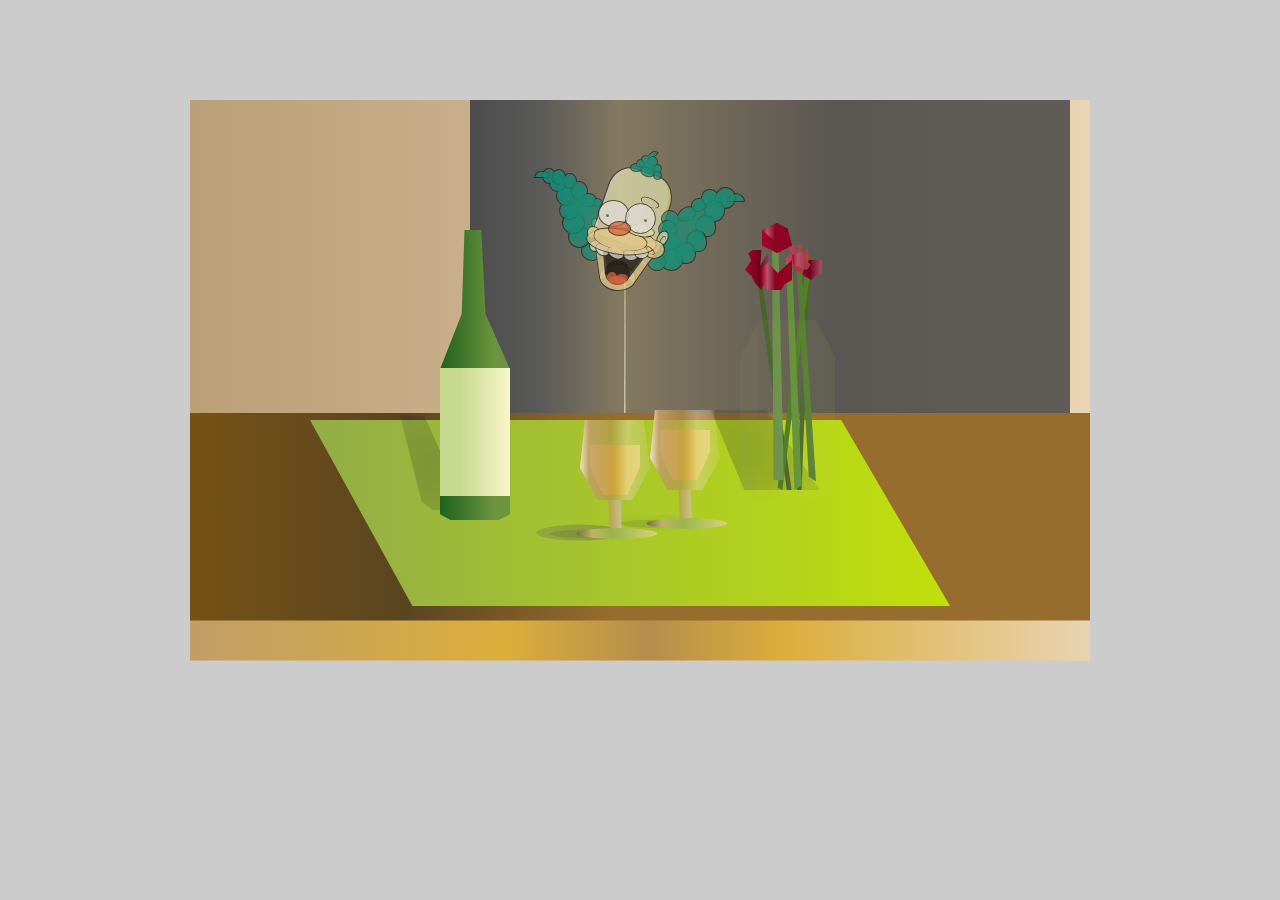
==== coding from life/index.html @ bfa3027b "Edit" ====
<!DOCTYPE html>
<html>

<head>
	<title>CSS Still Life</title>
	<meta charset="utf-8" />
	<link rel="stylesheet" href="assets/css/main.css" type="text/css" />
  <link rel="stylesheet" href="assets/css/animate.css" type="text/css" />
</head>

<body>
    <div class="canvas">
        <div id="screen"></div>

        <div id="desk"></div>
        <div id="deskE"></div>

        <div id="cloth"></div>
        <div id="string"></div>
<div class="flipbox">
<div id="krusty" >
      <div class="head">
          <div class="body ear left-ear"></div>
          <div class="body head-top"></div>
          <div class="hair hair1"></div>
          <div class="hair hair2"></div>
          <div class="hair hair3"></div>
          <div class="hair hair4"></div>
          <div class="hair hair5"></div>
          <div class="hair hair6"></div>
          <div class="hair hair7"></div>
          <div class="hair hair8"></div>
          <div class="hair hair9"></div>
          <div class="hair hair10"></div>
          <div class="hair hair11"></div>
          <div class="hair hair12"></div>
          <div class="hair hair13"></div>
          <div class="hair hair41"></div>
          <div class="hair hair42"></div>
          <div class="hair hair43"></div>
          <div class="hair hair44"></div>

          <div class="hair hair14"></div>
          <div class="hair hair15"></div>
          <div class="hair hair16"></div>
          <div class="hair hair17"></div>
          <div class="hair hair18"></div>
          <div class="hair hair19"></div>
          <div class="hair hair20"></div>
          <div class="hair hair21"></div>
          <div class="hair hair22"></div>
          <div class="hair hair23"></div>
          <div class="hair hair24"></div>
          <div class="hair hair25"></div>
          <div class="hair hair36"></div>
          <div class="hair hair37"></div>
          <div class="hair hair38"></div>
          <div class="hair hair39"></div>
          <div class="hair hair40"></div>

          <div class="body ear right-ear">
        <div class="inner"></div>
          </div>

          <div class="hair hair26"></div>
          <div class="hair hair27"></div>
          <div class="hair hair28"></div>
          <div class="hair hair29"></div>
          <div class="hair hair30"></div>
          <div class="hair hair31"></div>
          <div class="hair hair32"></div>
          <div class="hair hair33"></div>
          <div class="hair hair34"></div>
          <div class="hair hair35"></div>
          <div class="mouth mouth-bottom"></div>
          <div class="no-border mouth mouth-left"></div>
          <div class="no-border mouth mouth-right"></div>
          <div class="no-border mouth mouth-right2"></div>
          <div class="no-border mouth-inner mouth-inner-bottom"></div>
          <div class="no-border mouth-inner mouth-inner-top"></div>
          <div class="no-border tongue tongue1"></div>
          <div class="no-border tongue tongue2"></div>
          <div class="no-border tongue tongue3"></div>
          <div class="cheek cheek-left"></div>
          <div class="cheek cheek-right"></div>
          <div class="tooth tooth1"></div>
          <div class="tooth tooth2"></div>
          <div class="tooth tooth3"></div>
          <div class="tooth tooth4"></div>
          <div class="tooth tooth5"></div>
          <div class="mouth mouth-top2"></div>
          <div class="no-border cheek cheek-right-inner"></div>
          <div class="cheek cheek-line"></div>
          <div class="no-border cheek cheek-left-inner"></div>
          <div class="left-eye eye">
        <div class="no-border pupil"></div>
          </div>

          <div class="mouth mouth-top1"></div>
          <div class="body eye-bag"></div>

          <div class="right-eye eye">
        <div class="no-border pupil"></div>
          </div>

          <div class="eyebrow"></div>


          <div class="nose"></div>
      </div>
    </div> 
  </div>    
    


        <div id="shadowB"></div>
    	<div id="bottle"></div>
    	<div id="tag"></div>
         <div id="water1"></div>
        <div id="water2"></div>
        <div id="cup1"></div>
    	<div id="cup2"></div>
        <div id="cupS3"></div>
        <div id="cupS4"></div>
        <div id="cupS1"></div>
        <div id="cupS2"></div>
        <div id="cup3"></div>
        <div id="cup4"></div>
        <div id="cupb1"></div>
        <div id="cupb2"></div>
        <div id="vases"></div>
        
        <div id="stem1"></div>
        <div id="stem2"></div>
        <div id="stem3"></div>
        <div id="stem4"></div>
        <div id="stem5"></div>
         <div id="stem6"></div>
         <div id="vase1"></div>
         <div id="F1"></div>
         <div id="F2"></div>
          <div id="F3"></div>
          <div id="F4"></div>
          <div id="F5"></div>
          <div id="F6"></div>
          <div id="F7"></div>
          <div id="F8"></div>


       
    	
    </div>
</body>

</html>
---- coding from life/assets/css/main.css ----
body {
	background: #cccccc;
}

.canvas {
	width:900px;
	height: 556px;
	margin: 100px auto;
	background: rgba(186,159,119,1);
background: -moz-linear-gradient(left, rgba(186,159,119,1) 0%, rgba(233,212,179,1) 100%);
background: -webkit-gradient(left top, right top, color-stop(0%, rgba(186,159,119,1)), color-stop(100%, rgba(233,212,179,1)));
background: -webkit-linear-gradient(left, rgba(186,159,119,1) 0%, rgba(233,212,179,1) 100%);
background: -o-linear-gradient(left, rgba(186,159,119,1) 0%, rgba(233,212,179,1) 100%);
background: -ms-linear-gradient(left, rgba(186,159,119,1) 0%, rgba(233,212,179,1) 100%);
background: linear-gradient(to right, rgba(186,159,119,1) 0%, rgba(233,212,179,1) 100%);
filter: progid:DXImageTransform.Microsoft.gradient( startColorstr='#ba9f77', endColorstr='#e9d4b3', GradientType=1 );
	position: relative;
}

#desk {
    width: 900px;
    height: 260px;
    background: rgba(117,82,21,1);
background: -moz-linear-gradient(left, rgba(117,82,21,1) 0%, rgba(90,69,32,1) 24%, rgba(150,109,44,1) 47%, rgba(150,109,44,1) 49%, rgba(150,109,44,1) 55%, rgba(150,109,44,1) 100%);
background: -webkit-gradient(left top, right top, color-stop(0%, rgba(117,82,21,1)), color-stop(24%, rgba(90,69,32,1)), color-stop(47%, rgba(150,109,44,1)), color-stop(49%, rgba(150,109,44,1)), color-stop(55%, rgba(150,109,44,1)), color-stop(100%, rgba(150,109,44,1)));
background: -webkit-linear-gradient(left, rgba(117,82,21,1) 0%, rgba(90,69,32,1) 24%, rgba(150,109,44,1) 47%, rgba(150,109,44,1) 49%, rgba(150,109,44,1) 55%, rgba(150,109,44,1) 100%);
background: -o-linear-gradient(left, rgba(117,82,21,1) 0%, rgba(90,69,32,1) 24%, rgba(150,109,44,1) 47%, rgba(150,109,44,1) 49%, rgba(150,109,44,1) 55%, rgba(150,109,44,1) 100%);
background: -ms-linear-gradient(left, rgba(117,82,21,1) 0%, rgba(90,69,32,1) 24%, rgba(150,109,44,1) 47%, rgba(150,109,44,1) 49%, rgba(150,109,44,1) 55%, rgba(150,109,44,1) 100%);
background: linear-gradient(to right, rgba(117,82,21,1) 0%, rgba(90,69,32,1) 24%, rgba(150,109,44,1) 47%, rgba(150,109,44,1) 49%, rgba(150,109,44,1) 55%, rgba(150,109,44,1) 100%);
filter: progid:DXImageTransform.Microsoft.gradient( startColorstr='#755215', endColorstr='#966d2c', GradientType=1 );
   -webkit-clip-path: inset(5% 0 15% 0);
clip-path: inset(5% 0 15% 0);
    display: flex;
    justify-content: center;
    align-items: center;
    position: absolute;
    top: 300px;
    left:0px;
}
#deskE{
width: 900px;
    height: 50px;
    background: rgba(219,174,59,1);
background: -moz-linear-gradient(left, rgba(219,174,59,1) 0%, rgba(193,158,103,1) 0%, rgba(219,174,59,1) 35%, rgba(182,141,76,1) 51%, rgba(219,174,59,1) 66%, rgba(233,212,179,1) 100%);
background: -webkit-gradient(left top, right top, color-stop(0%, rgba(219,174,59,1)), color-stop(0%, rgba(193,158,103,1)), color-stop(35%, rgba(219,174,59,1)), color-stop(51%, rgba(182,141,76,1)), color-stop(66%, rgba(219,174,59,1)), color-stop(100%, rgba(233,212,179,1)));
background: -webkit-linear-gradient(left, rgba(219,174,59,1) 0%, rgba(193,158,103,1) 0%, rgba(219,174,59,1) 35%, rgba(182,141,76,1) 51%, rgba(219,174,59,1) 66%, rgba(233,212,179,1) 100%);
background: -o-linear-gradient(left, rgba(219,174,59,1) 0%, rgba(193,158,103,1) 0%, rgba(219,174,59,1) 35%, rgba(182,141,76,1) 51%, rgba(219,174,59,1) 66%, rgba(233,212,179,1) 100%);
background: -ms-linear-gradient(left, rgba(219,174,59,1) 0%, rgba(193,158,103,1) 0%, rgba(219,174,59,1) 35%, rgba(182,141,76,1) 51%, rgba(219,174,59,1) 66%, rgba(233,212,179,1) 100%);
background: linear-gradient(to right, rgba(219,174,59,1) 0%, rgba(193,158,103,1) 0%, rgba(219,174,59,1) 35%, rgba(182,141,76,1) 51%, rgba(219,174,59,1) 66%, rgba(233,212,179,1) 100%);
filter: progid:DXImageTransform.Microsoft.gradient( startColorstr='#dbae3b', endColorstr='#e9d4b3', GradientType=1 );

   -webkit-clip-path: inset(5% 0 15% 0);
clip-path: inset(5% 0 15% 0);
    display: flex;
    justify-content: center;
    align-items: center;
    position: absolute;
    top: 518px;
    left:0px;
}
#cloth {
	width: 640px;
	height: 186px;
	background: rgba(146,173,71,1);
background: -moz-linear-gradient(left, rgba(146,173,71,1) 0%, rgba(173,203,36,1) 58%, rgba(192,224,11,1) 100%);
background: -webkit-gradient(left top, right top, color-stop(0%, rgba(146,173,71,1)), color-stop(58%, rgba(173,203,36,1)), color-stop(100%, rgba(192,224,11,1)));
background: -webkit-linear-gradient(left, rgba(146,173,71,1) 0%, rgba(173,203,36,1) 58%, rgba(192,224,11,1) 100%);
background: -o-linear-gradient(left, rgba(146,173,71,1) 0%, rgba(173,203,36,1) 58%, rgba(192,224,11,1) 100%);
background: -ms-linear-gradient(left, rgba(146,173,71,1) 0%, rgba(173,203,36,1) 58%, rgba(192,224,11,1) 100%);
background: linear-gradient(to right, rgba(146,173,71,1) 0%, rgba(173,203,36,1) 58%, rgba(192,224,11,1) 100%);
filter: progid:DXImageTransform.Microsoft.gradient( startColorstr='#92ad47', endColorstr='#c0e00b', GradientType=1 );

	-webkit-clip-path: polygon(0 0, 83% 0, 100% 100%, 16% 100%);
    clip-path:polygon(0 0, 83% 0, 100% 100%, 16% 100%);
    display: flex;
	justify-content: center;
	align-items: center;
	position: absolute;
	top: 320px;
	left: 120px;
}
#string{
         width: 30px;
    height: 133px;
    background: rgba(226,226,226,1);
background: -moz-linear-gradient(left, rgba(226,226,226,1) 0%, rgba(236,250,210,1) 50%, rgba(216,220,209,1) 64%, rgba(209,209,209,1) 69%, rgba(195,217,195,1) 100%);
background: -webkit-gradient(left top, right top, color-stop(0%, rgba(226,226,226,1)), color-stop(50%, rgba(236,250,210,1)), color-stop(64%, rgba(216,220,209,1)), color-stop(69%, rgba(209,209,209,1)), color-stop(100%, rgba(195,217,195,1)));
background: -webkit-linear-gradient(left, rgba(226,226,226,1) 0%, rgba(236,250,210,1) 50%, rgba(216,220,209,1) 64%, rgba(209,209,209,1) 69%, rgba(195,217,195,1) 100%);
background: -o-linear-gradient(left, rgba(226,226,226,1) 0%, rgba(236,250,210,1) 50%, rgba(216,220,209,1) 64%, rgba(209,209,209,1) 69%, rgba(195,217,195,1) 100%);
background: -ms-linear-gradient(left, rgba(226,226,226,1) 0%, rgba(236,250,210,1) 50%, rgba(216,220,209,1) 64%, rgba(209,209,209,1) 69%, rgba(195,217,195,1) 100%);
background: linear-gradient(to right, rgba(226,226,226,1) 0%, rgba(236,250,210,1) 50%, rgba(216,220,209,1) 64%, rgba(209,209,209,1) 69%, rgba(195,217,195,1) 100%);
filter: progid:DXImageTransform.Microsoft.gradient( startColorstr='#e2e2e2', endColorstr='#c3d9c3', GradientType=1 );

   -webkit-clip-path: polygon(49% 0, 51% 0, 51% 100%, 48% 100%);
clip-path: polygon(49% 0, 51% 0, 51% 100%, 48% 100%);
    display: flex;
    justify-content: center;
    align-items: center;
    position: absolute;
    top: 180px;
    left: 420px;
}
#krusty *
{
    position: absolute;
    box-sizing:content-box;
    -moz-box-sizing:content-box;
    opacity: 0.75;
}


#krusty
{
    position: relative;
    width: 212px;
    height: 140px; 
    margin: 0 auto;
    top:50px;
}

#krusty .head *
{
    border: 1px solid #110b00;
}

#krusty .head .no-border
{
    border: none;
}

#krusty .head .body
{
    background: #fdfcc4;
}

#krusty .head .mouth
{
    background: #fee298;
}

#krusty .head .hair
{
    background: #00957c;
    -webkit-border-radius: 50%;
    -moz-border-radius: 50%;
    border-radius: 50%;
}

#krusty .head .hair1
{
    top: 91px;
    left: 47px;
    width: 21px;
    height: 18px;
}

#krusty .head .hair2
{
    top: 76px;
    left: 34px;
    width: 21px;
    height: 20px;
}

#krusty .head .hair3
{
    top: 62px;
    left: 28px;
    width: 21px;
    height: 20px;
}

#krusty .head .hair4
{
    top: 51px;
    left: 25px;
    width: 18px;
    height: 17px;
}

#krusty .head .hair5
{
    top: 36px;
    left: 22px;
    width: 18px;
    height: 18px;
}

#krusty .head .hair6
{
    top: 25px;
    left: 15px;
    width: 15px;
    height: 15px;
}

#krusty .head .hair7
{
    top: 21px;
    left: 0px;
    width: 14px;
    height: 5px;
    -webkit-border-radius: 10px 10px 0 0;
    -moz-border-radius: 10px 10px 0 0;
    border-radius: 10px 10px 0 0;
}

#krusty .head .hair8
{
    top: 18px;
    left: 8px;
    width: 12px;
    height: 14px;
}

#krusty .head .hair9
{
    top: 19px;
    left: 18px;
    width: 12px;
    height: 14px;
}

#krusty .head .hair10
{
    top: 23px;
    left: 28px;
    width: 13px;
    height: 14px;
}

#krusty .head .hair11
{
    top: 31px;
    left: 37px;
    width: 15px;
    height: 18px;
}

#krusty .head .hair12
{
    top: 43px;
    left: 46px;
    width: 15px;
    height: 12px;
}

#krusty .head .hair13
{
    top: 48px;
    left: 59px;
    width: 7px;
    height: 7px;
}

#krusty .head .hair41
{
    top: 45px;
    left: 31px;
    width: 31px;
    height: 42px;
    border: none;
    -webkit-border-radius: 50% 0 0% 50%;
    -moz-border-radius: 50% 0 0% 50%;
    border-radius: 50% 0 0% 50%;
    -webkit-transform: rotate(19deg);
    -ms-transform: rotate(19deg);
    transform: rotate(19deg);
}

#krusty .head .hair42
{
    top: 27px;
    left: 26px;
    width: 27px;
    height: 42px;
    border: none;
    -webkit-transform: rotate(-32deg);
    -ms-transform: rotate(-32deg);
    transform: rotate(-32deg);
}

#krusty .head .hair43
{
    top: 21px;
    left: 15px;
    width: 17px;
    height: 17px;
    border: none;
}

#krusty .head .hair44
{
    top: 22px;
    left: 5px;
    width: 7px;
    height: 5px;
    border: none;
    -webkit-border-radius: 0;
    -moz-border-radius: 0;
    border-radius: 0;
}

#krusty .head .hair14
{
    top: 60px;
    left: 127px;
    width: 16px;
    height: 16px;
}

#krusty .head .hair15
{
    top: 57px;
    left: 143px;
    width: 18px;
    height: 12px;
    -webkit-transform: rotate(-26deg);
    -ms-transform: rotate(-26deg);
    transform: rotate(-26deg);
}

#krusty .head .hair16
{
    top: 48px;
    left: 157px;
    width: 13px;
    height: 12px;
    -webkit-transform: rotate(-26deg);
    -ms-transform: rotate(-26deg);
    transform: rotate(-26deg);
}

#krusty .head .hair17
{
    top: 39px;
    left: 167px;
    width: 16px;
    height: 15px;
}

#krusty .head .hair18
{
    top: 37px;
    left: 181px;
    width: 19px;
    height: 20px;
}

#krusty .head .hair19
{
    top: 43px;
    left: 193px;
    width: 16px;
    height: 7px;
    -webkit-border-radius: 10px 10px 0 0;
    -moz-border-radius: 10px 10px 0 0;
    border-radius: 10px 10px 0 0;
}

#krusty .head .hair20
{
    top: 50px;
    left: 170px;
    width: 19px;
    height: 20px;
}

#krusty .head .hair21
{
    top: 65px;
    left: 161px;
    width: 19px;
    height: 20px;
    -webkit-border-radius: 50% 50% 37% 50%;
    -moz-border-radius: 50% 50% 37% 50%;
    border-radius: 50% 50% 37% 50%;
}

#krusty .head .hair22
{
    top: 80px;
    left: 152px;
    width: 19px;
    height: 20px;
    -webkit-border-radius: 50% 50% 37% 50%;
    -moz-border-radius: 50% 50% 37% 50%;
    border-radius: 50% 50% 37% 50%;
}

#krusty .head .hair23
{
    top: 92px;
    left: 141px;
    width: 19px;
    height: 20px;
    -webkit-border-radius: 50% 50% 43% 50%;
    -moz-border-radius: 50% 50% 43% 50%;
    border-radius: 50% 50% 43% 50%;
}

#krusty .head .hair24
{
    top: 99px;
    left: 126px;
    width: 21px;
    height: 20px;
}

#krusty .head .hair25
{
    top: 102px;
    left: 113px;
    width: 17px;
    height: 17px;
    -webkit-border-radius: 50% 50% 43% 50%;
    -moz-border-radius: 50% 50% 43% 50%;
    border-radius: 50% 50% 43% 50%;
}

#krusty .head .hair36
{
    top: 70px;
    left: 124px;
    width: 17px;
    height: 17px;
}

#krusty .head .hair37
{
    top: 65px;
    left: 127px;
    width: 42px;
    height: 42px;
    border: none;
}

#krusty .head .hair38
{
    top: 84px;
    left: 122px;
    width: 30px;
    height: 35px;
    border: none;
}

#krusty .head .hair39
{
    top: 47px;
    left: 154px;
    width: 38px;
    height: 27px;
    border: none;
    -webkit-transform: rotate(-33deg);
    -ms-transform: rotate(-33deg);
    transform: rotate(-33deg);
}

#krusty .head .hair40
{
    top: 43px;
    left: 173px;
    width: 27px;
    height: 9px;
    border: none;
    border-radius: 0;
}

#krusty .head .hair26
{
    top: 13px;
    left: 96px;
    width: 11px;
    height: 7px;
}

#krusty .head .hair27
{
    top: 9px;
    left: 102px;
    width: 7px;
    height: 7px;
}

#krusty .head .hair28
{
    top: 5px;
    left: 107px;
    width: 7px;
    height: 7px;
}

#krusty .head .hair29
{
    top: -1px;
    left: 116px;
    width: 4px;
    height: 9px;
    -webkit-border-radius: 10px 0 0 0;
    -moz-border-radius: 10px 0 0 0;
    border-radius: 10px 0 0 0;
    -webkit-transform: rotate(47deg);
    -ms-transform: rotate(47deg);
    transform: rotate(47deg);
}

#krusty .head .hair30
{
    top: 6px;
    left: 113px;
    width: 9px;
    height: 9px;
}

#krusty .head .hair31
{
    top: 14px;
    left: 119px;
    width: 7px;
    height: 7px;
}

#krusty .head .hair32
{
    top: 21px;
    left: 119px;
    width: 7px;
    height: 7px;
}

#krusty .head .hair33
{
    top: 17px;
    left: 106px;
    width: 13px;
    height: 8px;
    -webkit-transform: rotate(19deg);
    -ms-transform: rotate(19deg);
    transform: rotate(19deg);
}

#krusty .head .hair34
{
    top: 5px;
    left: 110px;
    width: 12px;
    height: 13px;
    border: none;
}

#krusty .head .hair35
{
    top: 11px;
    left: 102px;
    width: 25px;
    height: 13px;
    border: none;
    -webkit-transform: rotate(20deg);
    -ms-transform: rotate(20deg);
    transform: rotate(20deg);
}

#krusty .head .head-top
{
    top: 15px;
    top: 20px;
    left: 68px;
    width: 64px;
    height: 74px;
    border-top: 1px solid #110b00;
    border-right: 1px solid #110b00;
    border-left: 1px solid #110b00;
    -webkit-transform: rotate(19deg);
    -ms-transform: rotate(19deg);
    transform: rotate(19deg);
    -moz-border-radius: 32% 33% 0 0;
    -webkit-border-radius: 32% 33% 0 0;
    border-radius: 32% 33% 0 0;
    -webkit-box-shadow: inset 8px 12px 0px -12px rgba(254,254,242,1), inset 13px 3px 0px -11px rgba(254,254,242,1), inset -2px 0px 0px 0px rgba(254,226,117,1);
    -moz-box-shadow: inset 8px 12px 0px -12px rgba(254,254,242,1), inset 13px 3px 0px -11px rgba(254,254,242,1), inset -2px 0px 0px 0px rgba(254,226,117,1);
    box-shadow: inset 8px 12px 0px -12px rgba(254,254,242,1), inset 13px 3px 0px -11px rgba(254,254,242,1), inset -2px 0px 0px 0px rgba(254,226,117,1);
}

#krusty .head .left-ear
{
    top: 68px;
    left: 57px;
    width: 6px;
    height: 8px;
    -webkit-border-radius: 50%;
    -moz-border-radius: 50%;
    border-radius: 50%;
}

#krusty .head .right-ear
{
    top: 80px;
    left: 123px;
    width: 9px;
    height: 15px;
    -webkit-border-radius: 50%;
    -moz-border-radius: 50%;
    border-radius: 50%;
    -webkit-transform: rotate(28deg);
    -ms-transform: rotate(28deg);
    transform: rotate(28deg);
}

#krusty .head .right-ear .inner
{
    top: 4px;
    left: 3px;
    height: 10px;
    width: 4px;
    border-right: none;
    -webkit-border-radius: 50%;
    -moz-border-radius: 50%;
    border-radius: 50%;
}

#krusty .head .eye
{
    width: 29px;
    height: 29px;
    background: #ffffff;
    -webkit-border-radius: 50%;
    -moz-border-radius: 50%;
    border-radius: 50%;
}

#krusty .head .eye .pupil
{
    width: 3px;
    height: 3px;
    background: #110b00;
    -webkit-border-radius: 50%;
    -moz-border-radius: 50%;
    border-radius: 50%;
}

#krusty .head .left-eye
{
    top: 50px;
    left: 64px;
    height: 25px;
}

#krusty .head .left-eye .pupil
{
    top: 13px;
    left: 7px;
}

#krusty .head .right-eye
{
    top: 53px;
    left: 91px;
}

#krusty .head .right-eye .pupil
{
    top: 15px;
    left: 18px;
}

#krusty .head .eye-bag
{
    top: 75px;
    left: 93px;
    width: 26px;
    height: 11px;
    border-top: none;
    -webkit-border-radius: 50%;
    -moz-border-radius: 50%;
    border-radius: 50%;
    -webkit-transform: rotate(10deg);
    -ms-transform: rotate(10deg);
    transform: rotate(10deg);
}


#krusty .head .eyebrow
{
    top: 48px;
    left: 106px;
    width: 18px;
    height: 8px;
    -webkit-border-radius: 50%;
    -moz-border-radius: 50%;
    border-radius: 50%;
    border-bottom: none;
    -webkit-transform: rotate(25deg);
    -ms-transform: rotate(25deg);
    transform: rotate(25deg);
}

#krusty .head .mouth-top1
{
    top: 79px;
    left: 59px;
    width: 53px;
    height: 20px;
    border-bottom: none;
    -webkit-border-radius: 41% 50% 50% 50%;
    -moz-border-radius: 41% 50% 50% 50%;
    border-radius: 41% 50% 50% 50%;
    -webkit-transform: rotate(10deg);
    -ms-transform: rotate(10deg);
    transform: rotate(10deg);
}

#krusty .head .mouth-top2
{
    top: 78px;
    left: 52px;
    width: 69px;
    height: 25px;
    -webkit-border-radius: 50%;
    -moz-border-radius: 50%;
    border-radius: 50%;
    -webkit-transform: rotate(6deg);
    -ms-transform: rotate(6deg);
    transform: rotate(6deg);
}

#krusty .head .mouth-bottom
{
    top: 114px;
    left: 65px;
    width: 35px;
    height: 25px;
    -webkit-border-radius: 50%;
    -moz-border-radius: 50%;
    border-radius: 50%;
    -webkit-transform: rotate(6deg);
    -ms-transform: rotate(6deg);
    transform: rotate(6deg);
}

#krusty .head .mouth-left
{
    top: 99px;
    left: 63px;
    width: 8px;
    height: 29px;
    border-left: 1px solid #110b00;
    -webkit-transform: rotate(-8deg);
    -ms-transform: rotate(-8deg);
    transform: rotate(-8deg);
}

#krusty .head .mouth-right
{
    top: 110px;
    left: 99px;
    width: 8px;
    height: 23px;
    border-right: 1px solid #110b00;
    -webkit-transform: rotate(35deg);
    -ms-transform: rotate(35deg);
    transform: rotate(35deg);
}

#krusty .head .mouth-right2
{
    top: 98px;
    left: 110px;
    width: 8px;
    height: 17px;
    border-right: 1px solid #110b00;
    -webkit-transform: rotate(38deg);
    -ms-transform: rotate(38deg);
    transform: rotate(38deg);
}

#krusty .head .mouth-inner
{
    background: #000000;
}

#krusty .head .mouth-inner-bottom
{
    top: 110px;
    left: 71px;
    width: 25px;
    height: 25px;
    -webkit-border-radius: 50%;
    -moz-border-radius: 50%;
    border-radius: 50%;
    -webkit-transform: rotate(6deg);
    -ms-transform: rotate(6deg);
    transform: rotate(6deg);
}

#krusty .head .mouth-inner-top
{
    top: 102px;
    left: 64px;
    height: 0;
    width: 23px;
    background: none;
    border-top: 26px solid #000000;
    border-left: 10px solid transparent;
    border-right: 10px solid transparent;
    -webkit-transform: rotate(16deg);
    -ms-transform: rotate(16deg);
    transform: rotate(16deg);
}

#krusty .head .tongue
{
    background: #ef5e2f;
}

#krusty .head .tongue1
{
    top: 124px;
    left: 81px;
    width: 13px;
    height: 9px;
    -webkit-border-radius: 50% 50% 50% 35%;
    -moz-border-radius: 50% 50% 50% 35%;
    border-radius: 50% 50% 50% 35%;
    -webkit-transform: rotate(-10deg);
    -ms-transform: rotate(-10deg);
    transform: rotate(-10deg);
}

#krusty .head .tongue2
{
    top: 122px;
    left: 73px;
    width: 10px;
    height: 10px;
    -webkit-border-radius: 50% 50% 0% 50%;
    -moz-border-radius: 50% 50% 0% 50%;
    border-radius: 50% 50% 0% 50%;
    -webkit-transform: rotate(8deg);
    -ms-transform: rotate(8deg);
    transform: rotate(8deg);
}

#krusty .head .tongue3
{
    top: 126px;
    left: 75px;
    width: 17px;
    height: 9px;
    border-radius: 50%;
}

#krusty .head .nose
{
    top: 71px;
    left: 74px;
    width: 21px;
    height: 13px;
    background: #ef5e2f;
    -webkit-border-radius: 50%;
    -moz-border-radius: 50%;
    border-radius: 50%;
}

#krusty .head .cheek-right
{
    top: 90px;
    left: 109px;
    width: 20px;
    height: 17px;
    background: #fee298;
    -webkit-border-radius: 50%;
    -moz-border-radius: 50%;
    border-radius: 50%;
}

#krusty .head .cheek-right-inner
{
    top: 90px;
    left: 112px;
    width: 14px;
    height: 9px;
    background: #fee298;
    -webkit-transform: rotate(30deg);
    -ms-transform: rotate(30deg);
    transform: rotate(30deg);
}

#krusty .head .cheek-left
{
    top: 76px;
    left: 53px;
    width: 11px;
    height: 11px;
    background: #fee298;
    -webkit-border-radius: 50%;
    -moz-border-radius: 50%;
    border-radius: 50%;
}

#krusty .head .cheek-left-inner
{
    top: 77px;
    left: 54px;
    width: 8px;
    height: 11px;
    background: #fee298;
    -webkit-border-radius: 50%;
    -moz-border-radius: 50%;
    border-radius: 50%;
}

#krusty .head .cheek-line
{
    top: 95px;
    left: 114px;
    width: 4px;
    height: 9px;
    border-left: none;
    -webkit-border-radius: 50%;
    -moz-border-radius: 50%;
    border-radius: 50%;
    -webkit-transform: rotate(-45deg);
    -ms-transform: rotate(-45deg);
    transform: rotate(-45deg);
}

#krusty .head .tooth
{
    background: #ffffff;
    -webkit-border-radius: 50%;
    -moz-border-radius: 50%;
    border-radius: 50%;
}

#krusty .head .tooth1
{
    top: 90px;
    left: 55px;
    width: 10px;
    height: 10px;
}

#krusty .head .tooth2
{
    top: 93px;
    left: 61px;
    width: 14px;
    height: 11px;
    -webkit-transform: rotate(28deg);
    -ms-transform: rotate(28deg);
    transform: rotate(28deg);
}

#krusty .head .tooth3
{
    top: 96px;
    left: 73px;
    width: 16px;
    height: 11px;
    -webkit-transform: rotate(28deg);
    -ms-transform: rotate(28deg);
    transform: rotate(28deg);
}

#krusty .head .tooth4
{
    top: 98px;
    left: 89px;
    width: 14px;
    height: 11px;
}

#krusty .head .tooth5
{
    top: 96px;
    left: 100px;
    width: 13px;
    height: 11px;
}

#triangle {
	width: 0;
	height: 0;
	border-left: 100px solid transparent;
	border-right: 100px solid transparent;
	border-bottom: 200px solid yellow;
	position: absolute;
	top: 160px;
	left: 100px;
}

#square {
	width: 110px;
	height: 290px;
	background: red;
	top: 160px;
	left: 350px;
	position: absolute;
}
#shadowB{
    width:90px;
    height: 95px;
    background: rgba(13,13,13,1);
background: -moz-linear-gradient(left, rgba(13,13,13,1) 0%, rgba(13,13,13,0.96) 5%, rgba(23,23,23,0.93) 9%, rgba(33,33,33,0.81) 24%, rgba(0,0,0,0.61) 49%, rgba(44,44,44,0.39) 76%, rgba(56,56,56,0.39) 83%, rgba(69,69,69,0.39) 88%, rgba(33,33,33,0.39) 90%, rgba(59,59,59,0.39) 100%);
background: -webkit-gradient(left top, right top, color-stop(0%, rgba(13,13,13,1)), color-stop(5%, rgba(13,13,13,0.96)), color-stop(9%, rgba(23,23,23,0.93)), color-stop(24%, rgba(33,33,33,0.81)), color-stop(49%, rgba(0,0,0,0.61)), color-stop(76%, rgba(44,44,44,0.39)), color-stop(83%, rgba(56,56,56,0.39)), color-stop(88%, rgba(69,69,69,0.39)), color-stop(90%, rgba(33,33,33,0.39)), color-stop(100%, rgba(59,59,59,0.39)));
background: -webkit-linear-gradient(left, rgba(13,13,13,1) 0%, rgba(13,13,13,0.96) 5%, rgba(23,23,23,0.93) 9%, rgba(33,33,33,0.81) 24%, rgba(0,0,0,0.61) 49%, rgba(44,44,44,0.39) 76%, rgba(56,56,56,0.39) 83%, rgba(69,69,69,0.39) 88%, rgba(33,33,33,0.39) 90%, rgba(59,59,59,0.39) 100%);
background: -o-linear-gradient(left, rgba(13,13,13,1) 0%, rgba(13,13,13,0.96) 5%, rgba(23,23,23,0.93) 9%, rgba(33,33,33,0.81) 24%, rgba(0,0,0,0.61) 49%, rgba(44,44,44,0.39) 76%, rgba(56,56,56,0.39) 83%, rgba(69,69,69,0.39) 88%, rgba(33,33,33,0.39) 90%, rgba(59,59,59,0.39) 100%);
background: -ms-linear-gradient(left, rgba(13,13,13,1) 0%, rgba(13,13,13,0.96) 5%, rgba(23,23,23,0.93) 9%, rgba(33,33,33,0.81) 24%, rgba(0,0,0,0.61) 49%, rgba(44,44,44,0.39) 76%, rgba(56,56,56,0.39) 83%, rgba(69,69,69,0.39) 88%, rgba(33,33,33,0.39) 90%, rgba(59,59,59,0.39) 100%);
background: linear-gradient(to right, rgba(13,13,13,1) 0%, rgba(13,13,13,0.96) 5%, rgba(23,23,23,0.93) 9%, rgba(33,33,33,0.81) 24%, rgba(0,0,0,0.61) 49%, rgba(44,44,44,0.39) 76%, rgba(56,56,56,0.39) 83%, rgba(69,69,69,0.39) 88%, rgba(33,33,33,0.39) 90%, rgba(59,59,59,0.39) 100%);
filter: progid:DXImageTransform.Microsoft.gradient( startColorstr='#0d0d0d', endColorstr='#3b3b3b', GradientType=1 );
-webkit-clip-path: polygon(27% 1%, 57% 64%, 100% 100%, 36% 100%, 24% 91%, 0 0);
clip-path: polygon(27% 1%, 57% 64%, 100% 100%, 36% 100%, 24% 91%, 0 0);
    justify-content: center;
    align-items: center;
    position: absolute;
     filter: blur(60px) brightness(0.95);
    top: 315px;
    left: 210px;
    

}

#bottle {
	width:70px;
	height: 290px;
	background: rgba(30,97,30,1);
background: -moz-linear-gradient(left, rgba(30,97,30,1) 0%, rgba(75,126,48,1) 44%, rgba(109,148,62,1) 78%);
background: -webkit-gradient(left top, right top, color-stop(0%, rgba(30,97,30,1)), color-stop(44%, rgba(75,126,48,1)), color-stop(78%, rgba(109,148,62,1)));
background: -webkit-linear-gradient(left, rgba(30,97,30,1) 0%, rgba(75,126,48,1) 44%, rgba(109,148,62,1) 78%);
background: -o-linear-gradient(left, rgba(30,97,30,1) 0%, rgba(75,126,48,1) 44%, rgba(109,148,62,1) 78%);
background: -ms-linear-gradient(left, rgba(30,97,30,1) 0%, rgba(75,126,48,1) 44%, rgba(109,148,62,1) 78%);
background: linear-gradient(to right, rgba(30,97,30,1) 0%, rgba(75,126,48,1) 44%, rgba(109,148,62,1) 78%);
filter: progid:DXImageTransform.Microsoft.gradient( startColorstr='#1e611e', endColorstr='#6d943e', GradientType=1 );

	-webkit-clip-path: polygon(0 48%, 31% 29%, 35% 0, 59% 0, 65% 29%, 100% 48%, 100% 70%, 100% 98%, 84% 100%, 15% 100%, 0 98%, 0 71%);
clip-path: polygon(0 48%, 31% 29%, 35% 0, 59% 0, 65% 29%, 100% 48%, 100% 70%, 100% 98%, 84% 100%, 15% 100%, 0 98%, 0 71%);
	display: flex;
	justify-content: center;
	align-items: center;
	position: absolute;
	top: 130px;
	left: 250px;
	
}
#tag{
    width: 70px;
    height: 160px;
    background: rgba(198,217,143,1);
background: -moz-linear-gradient(left, rgba(198,217,143,1) 0%, rgba(198,217,143,1) 28%, rgba(210,223,156,1) 44%, rgba(250,246,203,1) 100%);
background: -webkit-gradient(left top, right top, color-stop(0%, rgba(198,217,143,1)), color-stop(28%, rgba(198,217,143,1)), color-stop(44%, rgba(210,223,156,1)), color-stop(100%, rgba(250,246,203,1)));
background: -webkit-linear-gradient(left, rgba(198,217,143,1) 0%, rgba(198,217,143,1) 28%, rgba(210,223,156,1) 44%, rgba(250,246,203,1) 100%);
background: -o-linear-gradient(left, rgba(198,217,143,1) 0%, rgba(198,217,143,1) 28%, rgba(210,223,156,1) 44%, rgba(250,246,203,1) 100%);
background: -ms-linear-gradient(left, rgba(198,217,143,1) 0%, rgba(198,217,143,1) 28%, rgba(210,223,156,1) 44%, rgba(250,246,203,1) 100%);
background: linear-gradient(to right, rgba(198,217,143,1) 0%, rgba(198,217,143,1) 28%, rgba(210,223,156,1) 44%, rgba(250,246,203,1) 100%);
filter: progid:DXImageTransform.Microsoft.gradient( startColorstr='#c6d98f', endColorstr='#faf6cb', GradientType=1 );
   -webkit-clip-path: inset(5% 0 15% 0);
clip-path: inset(5% 0 15% 0);
    display: flex;
    justify-content: center;
    align-items: center;
    position: absolute;
    top: 260px;
    left:250px;
}

#cup1{
    width: 70px;
    height: 80px;
    background: rgba(198,217,143,1);
background: rgba(243,226,199,1);
background: -moz-linear-gradient(left, rgba(243,226,199,1) 0%, rgba(193,158,103,0.89) 13%, rgba(182,141,76,0.63) 45%, rgba(233,212,179,0.45) 67%, rgba(233,212,179,0.18) 100%);
background: -webkit-gradient(left top, right top, color-stop(0%, rgba(243,226,199,1)), color-stop(13%, rgba(193,158,103,0.89)), color-stop(45%, rgba(182,141,76,0.63)), color-stop(67%, rgba(233,212,179,0.45)), color-stop(100%, rgba(233,212,179,0.18)));
background: -webkit-linear-gradient(left, rgba(243,226,199,1) 0%, rgba(193,158,103,0.89) 13%, rgba(182,141,76,0.63) 45%, rgba(233,212,179,0.45) 67%, rgba(233,212,179,0.18) 100%);
background: -o-linear-gradient(left, rgba(243,226,199,1) 0%, rgba(193,158,103,0.89) 13%, rgba(182,141,76,0.63) 45%, rgba(233,212,179,0.45) 67%, rgba(233,212,179,0.18) 100%);
background: -ms-linear-gradient(left, rgba(243,226,199,1) 0%, rgba(193,158,103,0.89) 13%, rgba(182,141,76,0.63) 45%, rgba(233,212,179,0.45) 67%, rgba(233,212,179,0.18) 100%);
background: linear-gradient(to right, rgba(243,226,199,1) 0%, rgba(193,158,103,0.89) 13%, rgba(182,141,76,0.63) 45%, rgba(233,212,179,0.45) 67%, rgba(233,212,179,0.18) 100%);
filter: progid:DXImageTransform.Microsoft.gradient( startColorstr='#f3e2c7', endColorstr='#e9d4b3', GradientType=1 );
clip-path: polygon(50% 0%, 91% 0, 100% 60%, 75% 100%, 25% 100%, 0 60%, 7% 0);
    display: flex;
    justify-content: center;
    align-items: center;
    position: absolute;
    top: 310px;
    left:460px;
}
#cup2{
    width: 70px;
    height: 80px;
    background: rgba(198,217,143,1);
background: rgba(243,226,199,1);
background: -moz-linear-gradient(left, rgba(243,226,199,1) 0%, rgba(193,158,103,0.89) 13%, rgba(182,141,76,0.63) 45%, rgba(233,212,179,0.45) 67%, rgba(233,212,179,0.18) 100%);
background: -webkit-gradient(left top, right top, color-stop(0%, rgba(243,226,199,1)), color-stop(13%, rgba(193,158,103,0.89)), color-stop(45%, rgba(182,141,76,0.63)), color-stop(67%, rgba(233,212,179,0.45)), color-stop(100%, rgba(233,212,179,0.18)));
background: -webkit-linear-gradient(left, rgba(243,226,199,1) 0%, rgba(193,158,103,0.89) 13%, rgba(182,141,76,0.63) 45%, rgba(233,212,179,0.45) 67%, rgba(233,212,179,0.18) 100%);
background: -o-linear-gradient(left, rgba(243,226,199,1) 0%, rgba(193,158,103,0.89) 13%, rgba(182,141,76,0.63) 45%, rgba(233,212,179,0.45) 67%, rgba(233,212,179,0.18) 100%);
background: -ms-linear-gradient(left, rgba(243,226,199,1) 0%, rgba(193,158,103,0.89) 13%, rgba(182,141,76,0.63) 45%, rgba(233,212,179,0.45) 67%, rgba(233,212,179,0.18) 100%);
background: linear-gradient(to right, rgba(243,226,199,1) 0%, rgba(193,158,103,0.89) 13%, rgba(182,141,76,0.63) 45%, rgba(233,212,179,0.45) 67%, rgba(233,212,179,0.18) 100%);
filter: progid:DXImageTransform.Microsoft.gradient( startColorstr='#f3e2c7', endColorstr='#e9d4b3', GradientType=1 );
clip-path: polygon(50% 0%, 91% 0, 100% 60%, 75% 100%, 25% 100%, 0 60%, 7% 0);
    display: flex;
    justify-content: center;
    align-items: center;
    position: absolute;
    top: 320px;
    left:390px;

}

#water1{
         width: 50px;
         height: 50px;
    background: rgba(252,234,187,1);
background: -moz-linear-gradient(left, rgba(252,234,187,1) 0%, rgba(252,205,77,0.95) 11%, rgba(252,205,77,0.89) 22%, rgba(252,205,77,0.85) 31%, rgba(248,181,0,0.76) 51%, rgba(251,200,60,0.67) 69%, rgba(252,205,77,0.67) 74%, rgba(251,223,147,0.67) 100%);
background: -webkit-gradient(left top, right top, color-stop(0%, rgba(252,234,187,1)), color-stop(11%, rgba(252,205,77,0.95)), color-stop(22%, rgba(252,205,77,0.89)), color-stop(31%, rgba(252,205,77,0.85)), color-stop(51%, rgba(248,181,0,0.76)), color-stop(69%, rgba(251,200,60,0.67)), color-stop(74%, rgba(252,205,77,0.67)), color-stop(100%, rgba(251,223,147,0.67)));
background: -webkit-linear-gradient(left, rgba(252,234,187,1) 0%, rgba(252,205,77,0.95) 11%, rgba(252,205,77,0.89) 22%, rgba(252,205,77,0.85) 31%, rgba(248,181,0,0.76) 51%, rgba(251,200,60,0.67) 69%, rgba(252,205,77,0.67) 74%, rgba(251,223,147,0.67) 100%);
background: -o-linear-gradient(left, rgba(252,234,187,1) 0%, rgba(252,205,77,0.95) 11%, rgba(252,205,77,0.89) 22%, rgba(252,205,77,0.85) 31%, rgba(248,181,0,0.76) 51%, rgba(251,200,60,0.67) 69%, rgba(252,205,77,0.67) 74%, rgba(251,223,147,0.67) 100%);
background: -ms-linear-gradient(left, rgba(252,234,187,1) 0%, rgba(252,205,77,0.95) 11%, rgba(252,205,77,0.89) 22%, rgba(252,205,77,0.85) 31%, rgba(248,181,0,0.76) 51%, rgba(251,200,60,0.67) 69%, rgba(252,205,77,0.67) 74%, rgba(251,223,147,0.67) 100%);
background: linear-gradient(to right, rgba(252,234,187,1) 0%, rgba(252,205,77,0.95) 11%, rgba(252,205,77,0.89) 22%, rgba(252,205,77,0.85) 31%, rgba(248,181,0,0.76) 51%, rgba(251,200,60,0.67) 69%, rgba(252,205,77,0.67) 74%, rgba(251,223,147,0.67) 100%);
filter: progid:DXImageTransform.Microsoft.gradient( startColorstr='#fceabb', endColorstr='#fbdf93', GradientType=1 );
-webkit-clip-path: polygon(50% 0%, 100% 0, 100% 43%, 75% 100%, 25% 100%, 0 44%, 0 0);
clip-path: polygon(50% 0%, 100% 0, 100% 43%, 75% 100%, 25% 100%, 0 44%, 0 0);
    display: flex;
    justify-content: center;
    align-items: center;
    position: absolute;
    top: 345px;
    left:400px;
}


#water2{
         width: 50px;
         height:50px;
    background: rgba(252,234,187,1);
background: -moz-linear-gradient(left, rgba(252,234,187,1) 0%, rgba(252,205,77,0.95) 11%, rgba(252,205,77,0.89) 22%, rgba(252,205,77,0.85) 31%, rgba(248,181,0,0.76) 51%, rgba(251,200,60,0.67) 69%, rgba(252,205,77,0.67) 74%, rgba(251,223,147,0.67) 100%);
background: -webkit-gradient(left top, right top, color-stop(0%, rgba(252,234,187,1)), color-stop(11%, rgba(252,205,77,0.95)), color-stop(22%, rgba(252,205,77,0.89)), color-stop(31%, rgba(252,205,77,0.85)), color-stop(51%, rgba(248,181,0,0.76)), color-stop(69%, rgba(251,200,60,0.67)), color-stop(74%, rgba(252,205,77,0.67)), color-stop(100%, rgba(251,223,147,0.67)));
background: -webkit-linear-gradient(left, rgba(252,234,187,1) 0%, rgba(252,205,77,0.95) 11%, rgba(252,205,77,0.89) 22%, rgba(252,205,77,0.85) 31%, rgba(248,181,0,0.76) 51%, rgba(251,200,60,0.67) 69%, rgba(252,205,77,0.67) 74%, rgba(251,223,147,0.67) 100%);
background: -o-linear-gradient(left, rgba(252,234,187,1) 0%, rgba(252,205,77,0.95) 11%, rgba(252,205,77,0.89) 22%, rgba(252,205,77,0.85) 31%, rgba(248,181,0,0.76) 51%, rgba(251,200,60,0.67) 69%, rgba(252,205,77,0.67) 74%, rgba(251,223,147,0.67) 100%);
background: -ms-linear-gradient(left, rgba(252,234,187,1) 0%, rgba(252,205,77,0.95) 11%, rgba(252,205,77,0.89) 22%, rgba(252,205,77,0.85) 31%, rgba(248,181,0,0.76) 51%, rgba(251,200,60,0.67) 69%, rgba(252,205,77,0.67) 74%, rgba(251,223,147,0.67) 100%);
background: linear-gradient(to right, rgba(252,234,187,1) 0%, rgba(252,205,77,0.95) 11%, rgba(252,205,77,0.89) 22%, rgba(252,205,77,0.85) 31%, rgba(248,181,0,0.76) 51%, rgba(251,200,60,0.67) 69%, rgba(252,205,77,0.67) 74%, rgba(251,223,147,0.67) 100%);
filter: progid:DXImageTransform.Microsoft.gradient( startColorstr='#fceabb', endColorstr='#fbdf93', GradientType=1 );
-webkit-clip-path: polygon(50% 0%, 100% 0, 100% 43%, 75% 100%, 25% 100%, 0 44%, 0 0);
clip-path: polygon(50% 0%, 100% 0, 100% 43%, 75% 100%, 25% 100%, 0 44%, 0 0);
    display: flex;
    justify-content: center;
    align-items: center;
    position: absolute;
    top: 330px;
    left:470px;
}

#cup3{
         width: 120px;
         height:30px;
         background: rgba(243,226,199,1);
background: -moz-linear-gradient(left, rgba(243,226,199,1) 0%, rgba(192,232,190,0.86) 35%, rgba(182,141,76,0.8) 51%, rgba(224,217,206,0.73) 69%, rgba(233,212,179,0.61) 100%);
background: -webkit-gradient(left top, right top, color-stop(0%, rgba(243,226,199,1)), color-stop(35%, rgba(192,232,190,0.86)), color-stop(51%, rgba(182,141,76,0.8)), color-stop(69%, rgba(224,217,206,0.73)), color-stop(100%, rgba(233,212,179,0.61)));
background: -webkit-linear-gradient(left, rgba(243,226,199,1) 0%, rgba(192,232,190,0.86) 35%, rgba(182,141,76,0.8) 51%, rgba(224,217,206,0.73) 69%, rgba(233,212,179,0.61) 100%);
background: -o-linear-gradient(left, rgba(243,226,199,1) 0%, rgba(192,232,190,0.86) 35%, rgba(182,141,76,0.8) 51%, rgba(224,217,206,0.73) 69%, rgba(233,212,179,0.61) 100%);
background: -ms-linear-gradient(left, rgba(243,226,199,1) 0%, rgba(192,232,190,0.86) 35%, rgba(182,141,76,0.8) 51%, rgba(224,217,206,0.73) 69%, rgba(233,212,179,0.61) 100%);
background: linear-gradient(to right, rgba(243,226,199,1) 0%, rgba(192,232,190,0.86) 35%, rgba(182,141,76,0.8) 51%, rgba(224,217,206,0.73) 69%, rgba(233,212,179,0.61) 100%);
filter: progid:DXImageTransform.Microsoft.gradient( startColorstr='#f3e2c7', endColorstr='#e9d4b3', GradientType=1 );
-webkit-clip-path: polygon(53% 0, 63% 0, 64% 100%, 54% 100%);
clip-path: polygon(53% 0, 63% 0, 64% 100%, 54% 100%);
    display: flex;
    justify-content: center;
    align-items: center;
    position: absolute;
    top: 390px;
    left:425px;
}

#cup4{
         width: 120px;
         height:30px;
         background: rgba(243,226,199,1);
background: -moz-linear-gradient(left, rgba(243,226,199,1) 0%, rgba(192,232,190,0.86) 35%, rgba(182,141,76,0.8) 51%, rgba(224,217,206,0.73) 69%, rgba(233,212,179,0.61) 100%);
background: -webkit-gradient(left top, right top, color-stop(0%, rgba(243,226,199,1)), color-stop(35%, rgba(192,232,190,0.86)), color-stop(51%, rgba(182,141,76,0.8)), color-stop(69%, rgba(224,217,206,0.73)), color-stop(100%, rgba(233,212,179,0.61)));
background: -webkit-linear-gradient(left, rgba(243,226,199,1) 0%, rgba(192,232,190,0.86) 35%, rgba(182,141,76,0.8) 51%, rgba(224,217,206,0.73) 69%, rgba(233,212,179,0.61) 100%);
background: -o-linear-gradient(left, rgba(243,226,199,1) 0%, rgba(192,232,190,0.86) 35%, rgba(182,141,76,0.8) 51%, rgba(224,217,206,0.73) 69%, rgba(233,212,179,0.61) 100%);
background: -ms-linear-gradient(left, rgba(243,226,199,1) 0%, rgba(192,232,190,0.86) 35%, rgba(182,141,76,0.8) 51%, rgba(224,217,206,0.73) 69%, rgba(233,212,179,0.61) 100%);
background: linear-gradient(to right, rgba(243,226,199,1) 0%, rgba(192,232,190,0.86) 35%, rgba(182,141,76,0.8) 51%, rgba(224,217,206,0.73) 69%, rgba(233,212,179,0.61) 100%);
filter: progid:DXImageTransform.Microsoft.gradient( startColorstr='#f3e2c7', endColorstr='#e9d4b3', GradientType=1 );
-webkit-clip-path: polygon(53% 0, 63% 0, 64% 100%, 54% 100%);
clip-path: polygon(53% 0, 63% 0, 64% 100%, 54% 100%);
    display: flex;
    justify-content: center;
    align-items: center;
    position: absolute;
    top: 400px;
    left:355px;
}


#cupS1{
         width: 120px;
         height:40px;
         background: rgba(76,76,76,1);
background: -moz-linear-gradient(left, rgba(76,76,76,1) 0%, rgba(0,0,0,0.83) 28%, rgba(31,30,31,0.69) 51%, rgba(173,166,173,0.44) 91%, rgba(19,19,19,0.39) 100%);
background: -webkit-gradient(left top, right top, color-stop(0%, rgba(76,76,76,1)), color-stop(28%, rgba(0,0,0,0.83)), color-stop(51%, rgba(31,30,31,0.69)), color-stop(91%, rgba(173,166,173,0.44)), color-stop(100%, rgba(19,19,19,0.39)));
background: -webkit-linear-gradient(left, rgba(76,76,76,1) 0%, rgba(0,0,0,0.83) 28%, rgba(31,30,31,0.69) 51%, rgba(173,166,173,0.44) 91%, rgba(19,19,19,0.39) 100%);
background: -o-linear-gradient(left, rgba(76,76,76,1) 0%, rgba(0,0,0,0.83) 28%, rgba(31,30,31,0.69) 51%, rgba(173,166,173,0.44) 91%, rgba(19,19,19,0.39) 100%);
background: -ms-linear-gradient(left, rgba(76,76,76,1) 0%, rgba(0,0,0,0.83) 28%, rgba(31,30,31,0.69) 51%, rgba(173,166,173,0.44) 91%, rgba(19,19,19,0.39) 100%);
background: linear-gradient(to right, rgba(76,76,76,1) 0%, rgba(0,0,0,0.83) 28%, rgba(31,30,31,0.69) 51%, rgba(173,166,173,0.44) 91%, rgba(19,19,19,0.39) 100%);
filter: progid:DXImageTransform.Microsoft.gradient( startColorstr='#4c4c4c', endColorstr='#131313', GradientType=1 );
-webkit-clip-path: ellipse(27% 10% at 31% 47%);
clip-path: ellipse(27% 10% at 31% 47%);
    display: flex;
    justify-content: center;
    align-items: center;
    position: absolute;
    top: 415px;
    left:355px;
    filter: blur(60px) brightness(0.95);
}

#cupS2{
         width: 120px;
         height:40px;
         background: rgba(76,76,76,1);
background: -moz-linear-gradient(left, rgba(76,76,76,1) 0%, rgba(0,0,0,0.83) 28%, rgba(31,30,31,0.69) 51%, rgba(173,166,173,0.44) 91%, rgba(19,19,19,0.39) 100%);
background: -webkit-gradient(left top, right top, color-stop(0%, rgba(76,76,76,1)), color-stop(28%, rgba(0,0,0,0.83)), color-stop(51%, rgba(31,30,31,0.69)), color-stop(91%, rgba(173,166,173,0.44)), color-stop(100%, rgba(19,19,19,0.39)));
background: -webkit-linear-gradient(left, rgba(76,76,76,1) 0%, rgba(0,0,0,0.83) 28%, rgba(31,30,31,0.69) 51%, rgba(173,166,173,0.44) 91%, rgba(19,19,19,0.39) 100%);
background: -o-linear-gradient(left, rgba(76,76,76,1) 0%, rgba(0,0,0,0.83) 28%, rgba(31,30,31,0.69) 51%, rgba(173,166,173,0.44) 91%, rgba(19,19,19,0.39) 100%);
background: -ms-linear-gradient(left, rgba(76,76,76,1) 0%, rgba(0,0,0,0.83) 28%, rgba(31,30,31,0.69) 51%, rgba(173,166,173,0.44) 91%, rgba(19,19,19,0.39) 100%);
background: linear-gradient(to right, rgba(76,76,76,1) 0%, rgba(0,0,0,0.83) 28%, rgba(31,30,31,0.69) 51%, rgba(173,166,173,0.44) 91%, rgba(19,19,19,0.39) 100%);
filter: progid:DXImageTransform.Microsoft.gradient( startColorstr='#4c4c4c', endColorstr='#131313', GradientType=1 );
-webkit-clip-path: ellipse(27% 10% at 31% 47%);
clip-path: ellipse(27% 10% at 31% 47%);
    display: flex;
    justify-content: center;
    align-items: center;
    position: absolute;
    top: 405px;
    left:425px;
    filter: blur(60px) brightness(0.95);
}


#cupb1{
         width: 90px;
         height:30px;
         background: rgba(75,87,52,1);
background: -moz-linear-gradient(left, rgba(75,87,52,1) 0%, rgba(191,179,103,0.99) 25%, rgba(153,181,76,0.98) 47%, rgba(187,196,102,0.97) 74%, rgba(219,211,127,0.97) 100%);
background: -webkit-gradient(left top, right top, color-stop(0%, rgba(75,87,52,1)), color-stop(25%, rgba(191,179,103,0.99)), color-stop(47%, rgba(153,181,76,0.98)), color-stop(74%, rgba(187,196,102,0.97)), color-stop(100%, rgba(219,211,127,0.97)));
background: -webkit-linear-gradient(left, rgba(75,87,52,1) 0%, rgba(191,179,103,0.99) 25%, rgba(153,181,76,0.98) 47%, rgba(187,196,102,0.97) 74%, rgba(219,211,127,0.97) 100%);
background: -o-linear-gradient(left, rgba(75,87,52,1) 0%, rgba(191,179,103,0.99) 25%, rgba(153,181,76,0.98) 47%, rgba(187,196,102,0.97) 74%, rgba(219,211,127,0.97) 100%);
background: -ms-linear-gradient(left, rgba(75,87,52,1) 0%, rgba(191,179,103,0.99) 25%, rgba(153,181,76,0.98) 47%, rgba(187,196,102,0.97) 74%, rgba(219,211,127,0.97) 100%);
background: linear-gradient(to right, rgba(75,87,52,1) 0%, rgba(191,179,103,0.99) 25%, rgba(153,181,76,0.98) 47%, rgba(187,196,102,0.97) 74%, rgba(219,211,127,0.97) 100%);
filter: progid:DXImageTransform.Microsoft.gradient( startColorstr='#4b5734', endColorstr='#dbd37f', GradientType=1 );
-webkit-clip-path: ellipse(45% 18% at 52% 45%);
clip-path: ellipse(45% 18% at 52% 45%);
    display: flex;
    justify-content: center;
    align-items: center;
    position: absolute;
    top: 420px;
    left:380px;
}
#cupb2{
         width: 90px;
         height:30px;
         background: rgba(75,87,52,1);
background: -moz-linear-gradient(left, rgba(75,87,52,1) 0%, rgba(191,179,103,0.99) 25%, rgba(153,181,76,0.98) 47%, rgba(187,196,102,0.97) 74%, rgba(219,211,127,0.97) 100%);
background: -webkit-gradient(left top, right top, color-stop(0%, rgba(75,87,52,1)), color-stop(25%, rgba(191,179,103,0.99)), color-stop(47%, rgba(153,181,76,0.98)), color-stop(74%, rgba(187,196,102,0.97)), color-stop(100%, rgba(219,211,127,0.97)));
background: -webkit-linear-gradient(left, rgba(75,87,52,1) 0%, rgba(191,179,103,0.99) 25%, rgba(153,181,76,0.98) 47%, rgba(187,196,102,0.97) 74%, rgba(219,211,127,0.97) 100%);
background: -o-linear-gradient(left, rgba(75,87,52,1) 0%, rgba(191,179,103,0.99) 25%, rgba(153,181,76,0.98) 47%, rgba(187,196,102,0.97) 74%, rgba(219,211,127,0.97) 100%);
background: -ms-linear-gradient(left, rgba(75,87,52,1) 0%, rgba(191,179,103,0.99) 25%, rgba(153,181,76,0.98) 47%, rgba(187,196,102,0.97) 74%, rgba(219,211,127,0.97) 100%);
background: linear-gradient(to right, rgba(75,87,52,1) 0%, rgba(191,179,103,0.99) 25%, rgba(153,181,76,0.98) 47%, rgba(187,196,102,0.97) 74%, rgba(219,211,127,0.97) 100%);
filter: progid:DXImageTransform.Microsoft.gradient( startColorstr='#4b5734', endColorstr='#dbd37f', GradientType=1 );
-webkit-clip-path: ellipse(45% 18% at 52% 45%);
clip-path: ellipse(45% 18% at 52% 45%);
    display: flex;
    justify-content: center;
    align-items: center;
    position: absolute;
    top: 410px;
    left:450px;
}




#cupS3{
         width: 160px;
         height:80px;
         background: -webkit-gradient(left top, right top, color-stop(0%, rgba(148,143,148,1)), color-stop(12%, rgba(89,89,89,0.95)), color-stop(25%, rgba(102,102,102,0.9)), color-stop(78%, rgba(71,71,71,0.68)), color-stop(91%, rgba(28,28,28,0.63)), color-stop(100%, rgba(19,19,19,0.59)));
background: -webkit-linear-gradient(left, rgba(148,143,148,1) 0%, rgba(89,89,89,0.95) 12%, rgba(102,102,102,0.9) 25%, rgba(71,71,71,0.68) 78%, rgba(28,28,28,0.63) 91%, rgba(19,19,19,0.59) 100%);
background: -o-linear-gradient(left, rgba(148,143,148,1) 0%, rgba(89,89,89,0.95) 12%, rgba(102,102,102,0.9) 25%, rgba(71,71,71,0.68) 78%, rgba(28,28,28,0.63) 91%, rgba(19,19,19,0.59) 100%);
background: -ms-linear-gradient(left, rgba(148,143,148,1) 0%, rgba(89,89,89,0.95) 12%, rgba(102,102,102,0.9) 25%, rgba(71,71,71,0.68) 78%, rgba(28,28,28,0.63) 91%, rgba(19,19,19,0.59) 100%);
background: linear-gradient(to right, rgba(148,143,148,1) 0%, rgba(89,89,89,0.95) 12%, rgba(102,102,102,0.9) 25%, rgba(71,71,71,0.68) 78%, rgba(28,28,28,0.63) 91%, rgba(19,19,19,0.59) 100%);
filter: progid:DXImageTransform.Microsoft.gradient( startColorstr='#948f94', endColorstr='#131313', GradientType=1 );
-webkit-clip-path: ellipse(27% 10% at 31% 47%);
clip-path: ellipse(27% 10% at 31% 47%);
    display: flex;
    justify-content: center;
    align-items: center;
    position: absolute;
    top: 395px;
    left:340px;
    filter: blur(60px) brightness(0.95);
}

#cupS4{
         width: 180px;
         height:80px;
         background:
          -webkit-gradient(left top, right top, color-stop(0%, rgba(148,143,148,1)), color-stop(12%, rgba(89,89,89,0.95)), color-stop(25%, rgba(102,102,102,0.9)), color-stop(78%, rgba(71,71,71,0.68)), color-stop(91%, rgba(28,28,28,0.63)), color-stop(100%, rgba(19,19,19,0.59)));
background: -webkit-linear-gradient(left, rgba(148,143,148,1) 0%, rgba(89,89,89,0.95) 12%, rgba(102,102,102,0.9) 25%, rgba(71,71,71,0.68) 78%, rgba(28,28,28,0.63) 91%, rgba(19,19,19,0.59) 100%);
background: -o-linear-gradient(left, rgba(148,143,148,1) 0%, rgba(89,89,89,0.95) 12%, rgba(102,102,102,0.9) 25%, rgba(71,71,71,0.68) 78%, rgba(28,28,28,0.63) 91%, rgba(19,19,19,0.59) 100%);
background: -ms-linear-gradient(left, rgba(148,143,148,1) 0%, rgba(89,89,89,0.95) 12%, rgba(102,102,102,0.9) 25%, rgba(71,71,71,0.68) 78%, rgba(28,28,28,0.63) 91%, rgba(19,19,19,0.59) 100%);
background: linear-gradient(to right, rgba(148,143,148,1) 0%, rgba(89,89,89,0.95) 12%, rgba(102,102,102,0.9) 25%, rgba(71,71,71,0.68) 78%, rgba(28,28,28,0.63) 91%, rgba(19,19,19,0.59) 100%);
filter: progid:DXImageTransform.Microsoft.gradient( startColorstr='#948f94', endColorstr='#131313', GradientType=1 );
-webkit-clip-path: ellipse(27% 10% at 31% 47%);
clip-path: ellipse(27% 10% at 31% 47%);
    display: flex;
    justify-content: center;
    align-items: center;
    position: absolute;
    top: 385px;
    left:410px;
    opacity: 10%;
    filter: blur(60px) brightness(0.95);
}



#vase1{
         width: 95px;
         height:180px;
         background:background: rgba(145,153,97,1);
background: -moz-linear-gradient(left, rgba(145,153,97,1) 0%, rgba(155,165,95,1) 16%, rgba(158,168,95,0.58) 20%, rgba(209,230,87,0.58) 100%);
background: -webkit-gradient(left top, right top, color-stop(0%, rgba(145,153,97,1)), color-stop(16%, rgba(155,165,95,1)), color-stop(20%, rgba(158,168,95,0.58)), color-stop(100%, rgba(209,230,87,0.58)));
background: -webkit-linear-gradient(left, rgba(145,153,97,1) 0%, rgba(155,165,95,1) 16%, rgba(158,168,95,0.58) 20%, rgba(209,230,87,0.58) 100%);
background: -o-linear-gradient(left, rgba(145,153,97,1) 0%, rgba(155,165,95,1) 16%, rgba(158,168,95,0.58) 20%, rgba(209,230,87,0.58) 100%);
background: -ms-linear-gradient(left, rgba(145,153,97,1) 0%, rgba(155,165,95,1) 16%, rgba(158,168,95,0.58) 20%, rgba(209,230,87,0.58) 100%);
background: linear-gradient(to right, rgba(145,153,97,1) 0%, rgba(155,165,95,1) 16%, rgba(158,168,95,0.58) 20%, rgba(209,230,87,0.58) 100%);
filter: progid:DXImageTransform.Microsoft.gradient( startColorstr='#919961', endColorstr='#d1e657', GradientType=1 );
          
-webkit-clip-path: polygon(20% 0%, 80% 0%, 100% 20%, 100% 92%, 80% 100%, 20% 100%, 0 93%, 0% 20%);
clip-path: polygon(20% 0%, 80% 0%, 100% 20%, 100% 92%, 80% 100%, 20% 100%, 0 93%, 0% 20%);
    display: flex;
    justify-content: center;
    align-items: center;
    position: absolute;
    top: 220px;
    left:550px;
    opacity: 10%;
}
#screen{


    width: 600px;
    height: 600px;
    background: rgba(76,76,76,1);
background: -moz-linear-gradient(left, rgba(76,76,76,1) 0%, rgba(89,89,89,0.98) 12%, rgba(128,118,93,0.95) 25%, rgba(71,71,71,0.88) 61%, rgba(71,71,71,0.85) 76%);
background: -webkit-gradient(left top, right top, color-stop(0%, rgba(76,76,76,1)), color-stop(12%, rgba(89,89,89,0.98)), color-stop(25%, rgba(128,118,93,0.95)), color-stop(61%, rgba(71,71,71,0.88)), color-stop(76%, rgba(71,71,71,0.85)));
background: -webkit-linear-gradient(left, rgba(76,76,76,1) 0%, rgba(89,89,89,0.98) 12%, rgba(128,118,93,0.95) 25%, rgba(71,71,71,0.88) 61%, rgba(71,71,71,0.85) 76%);
background: -o-linear-gradient(left, rgba(76,76,76,1) 0%, rgba(89,89,89,0.98) 12%, rgba(128,118,93,0.95) 25%, rgba(71,71,71,0.88) 61%, rgba(71,71,71,0.85) 76%);
background: -ms-linear-gradient(left, rgba(76,76,76,1) 0%, rgba(89,89,89,0.98) 12%, rgba(128,118,93,0.95) 25%, rgba(71,71,71,0.88) 61%, rgba(71,71,71,0.85) 76%);
background: linear-gradient(to right, rgba(76,76,76,1) 0%, rgba(89,89,89,0.98) 12%, rgba(128,118,93,0.95) 25%, rgba(71,71,71,0.88) 61%, rgba(71,71,71,0.85) 76%);
filter: progid:DXImageTransform.Microsoft.gradient( startColorstr='#4c4c4c', endColorstr='#474747', GradientType=1 );
filter: progid:DXImageTransform.Microsoft.gradient( startColorstr='#4c4c4c', endColorstr='#131313', GradientType=1 );
    
clip-path: inset(5% 0 15% 0);
    display: flex;
    justify-content: center;
    align-items: center;
    position: absolute;
    top: -30px;
    left:280px;
}

#vases{
       width: 120px;
    height: 80px;
   background: rgba(76,76,76,1);
background: -moz-linear-gradient(left, rgba(76,76,76,1) 0%, rgba(0,0,0,0.83) 28%, rgba(31,30,31,0.69) 51%, rgba(173,166,173,0.44) 91%, rgba(19,19,19,0.39) 100%);
background: -webkit-gradient(left top, right top, color-stop(0%, rgba(76,76,76,1)), color-stop(28%, rgba(0,0,0,0.83)), color-stop(51%, rgba(31,30,31,0.69)), color-stop(91%, rgba(173,166,173,0.44)), color-stop(100%, rgba(19,19,19,0.39)));
background: -webkit-linear-gradient(left, rgba(76,76,76,1) 0%, rgba(0,0,0,0.83) 28%, rgba(31,30,31,0.69) 51%, rgba(173,166,173,0.44) 91%, rgba(19,19,19,0.39) 100%);
background: -o-linear-gradient(left, rgba(76,76,76,1) 0%, rgba(0,0,0,0.83) 28%, rgba(31,30,31,0.69) 51%, rgba(173,166,173,0.44) 91%, rgba(19,19,19,0.39) 100%);
background: -ms-linear-gradient(left, rgba(76,76,76,1) 0%, rgba(0,0,0,0.83) 28%, rgba(31,30,31,0.69) 51%, rgba(173,166,173,0.44) 91%, rgba(19,19,19,0.39) 100%);
background: linear-gradient(to right, rgba(76,76,76,1) 0%, rgba(0,0,0,0.83) 28%, rgba(31,30,31,0.69) 51%, rgba(173,166,173,0.44) 91%, rgba(19,19,19,0.39) 100%);
filter: progid:DXImageTransform.Microsoft.gradient( startColorstr='#4c4c4c', endColorstr='#131313', GradientType=1 );
-webkit-clip-path: ellipse(27% 10% at 31% 47%);
 -webkit-clip-path: polygon(9% 0, 55% 0, 100% 100%, 37% 100%);
clip-path: polygon(9% 0, 55% 0, 100% 100%, 37% 100%);
    display: flex;
    justify-content: center;
    align-items: center;
    position: absolute;
    top:310px;
    left:510px; 
    filter: blur(60px) brightness(0.95);
}

#stem1{
        width: 120px;
    height: 220px;
   background: rgba(68,102,41,1);
background: -moz-linear-gradient(left, rgba(68,102,41,1) 0%, rgba(79,94,67,1) 100%);
background: -webkit-gradient(left top, right top, color-stop(0%, rgba(68,102,41,1)), color-stop(100%, rgba(79,94,67,1)));
background: -webkit-linear-gradient(left, rgba(68,102,41,1) 0%, rgba(79,94,67,1) 100%);
background: -o-linear-gradient(left, rgba(68,102,41,1) 0%, rgba(79,94,67,1) 100%);
background: -ms-linear-gradient(left, rgba(68,102,41,1) 0%, rgba(79,94,67,1) 100%);
background: linear-gradient(to right, rgba(68,102,41,1) 0%, rgba(79,94,67,1) 100%);
filter: progid:DXImageTransform.Microsoft.gradient( startColorstr='#446629', endColorstr='#4f5e43', GradientType=1 );ype=1 );
--webkit-clip-path: polygon(13% 0, 17% 0, 43% 100%, 39% 100%);
clip-path: polygon(13% 0, 17% 0, 43% 100%, 39% 100%);
    display: flex;
    justify-content: center;
    align-items: center;
    position: absolute;
    top:170px;
    left:550px; 
    
}


#stem2{
        width: 120px;
    height: 220px;
   background: rgba(68,102,41,1);
background: -moz-linear-gradient(left, rgba(68,102,41,1) 0%, rgba(77,105,55,1) 100%);
background: -webkit-gradient(left top, right top, color-stop(0%, rgba(68,102,41,1)), color-stop(100%, rgba(77,105,55,1)));
background: -webkit-linear-gradient(left, rgba(68,102,41,1) 0%, rgba(77,105,55,1) 100%);
background: -o-linear-gradient(left, rgba(68,102,41,1) 0%, rgba(77,105,55,1) 100%);
background: -ms-linear-gradient(left, rgba(68,102,41,1) 0%, rgba(77,105,55,1) 100%);
background: linear-gradient(to right, rgba(68,102,41,1) 0%, rgba(77,105,55,1) 100%);
filter: progid:DXImageTransform.Microsoft.gradient( startColorstr='#446629', endColorstr='#4d6937', GradientType=1 );
-webkit-clip-path: polygon(46% 1%, 50% 1%, 43% 100%, 39% 100%);
clip-path: polygon(46% 1%, 50% 1%, 43% 100%, 39% 100%);
    display: flex;
    justify-content: center;
    align-items: center;
    position: absolute;
    top:170px;
    left:560px; 
}

#stem3{
 width: 120px;
    height: 220px;
   background: rgba(68,102,41,1);
background: -moz-linear-gradient(left, rgba(68,102,41,1) 0%, rgba(90,168,22,1) 100%);
background: -webkit-gradient(left top, right top, color-stop(0%, rgba(68,102,41,1)), color-stop(100%, rgba(90,168,22,1)));
background: -webkit-linear-gradient(left, rgba(68,102,41,1) 0%, rgba(90,168,22,1) 100%);
background: -o-linear-gradient(left, rgba(68,102,41,1) 0%, rgba(90,168,22,1) 100%);
background: -ms-linear-gradient(left, rgba(68,102,41,1) 0%, rgba(90,168,22,1) 100%);
background: linear-gradient(to right, rgba(68,102,41,1) 0%, rgba(90,168,22,1) 100%);
filter: progid:DXImageTransform.Microsoft.gradient( startColorstr='#446629', endColorstr='#5aa816', GradientType=1 );
-webkit-clip-path: polygon(46% 1%, 50% 1%, 27% 100%, 23% 99%);
clip-path: polygon(46% 1%, 50% 1%, 27% 100%, 23% 99%);
    display: flex;
    justify-content: center;
    align-items: center;
    position: absolute;
    top:170px;
    left:560px; 
}

#stem4{
        width: 120px;
    height: 220px;
   background: rgba(76,105,52,1);
background: -moz-linear-gradient(left, rgba(76,105,52,1) 0%, rgba(97,148,55,1) 100%);
background: -webkit-gradient(left top, right top, color-stop(0%, rgba(76,105,52,1)), color-stop(100%, rgba(97,148,55,1)));
background: -webkit-linear-gradient(left, rgba(76,105,52,1) 0%, rgba(97,148,55,1) 100%);
background: -o-linear-gradient(left, rgba(76,105,52,1) 0%, rgba(97,148,55,1) 100%);
background: -ms-linear-gradient(left, rgba(76,105,52,1) 0%, rgba(97,148,55,1) 100%);
background: linear-gradient(to right, rgba(76,105,52,1) 0%, rgba(97,148,55,1) 100%);
filter: progid:DXImageTransform.Microsoft.gradient( startColorstr='#4c6934', endColorstr='#619437', GradientType=1 );
-webkit-clip-path: polygon(39% 0, 43% 0, 55% 96%, 49% 94%);
clip-path: polygon(39% 0, 43% 0, 55% 96%, 49% 94%);
    display: flex;
    justify-content: center;
    align-items: center;
    position: absolute;
    top:170px;
    left:560px; 
}

#stem5{
width: 120px;
    height: 230px;
   background: rgba(95,133,61,1);
background: -moz-linear-gradient(left, rgba(95,133,61,1) 0%, rgba(106,166,53,1) 100%);
background: -webkit-gradient(left top, right top, color-stop(0%, rgba(95,133,61,1)), color-stop(100%, rgba(106,166,53,1)));
background: -webkit-linear-gradient(left, rgba(95,133,61,1) 0%, rgba(106,166,53,1) 100%);
background: -o-linear-gradient(left, rgba(95,133,61,1) 0%, rgba(106,166,53,1) 100%);
background: -ms-linear-gradient(left, rgba(95,133,61,1) 0%, rgba(106,166,53,1) 100%);
background: linear-gradient(to right, rgba(95,133,61,1) 0%, rgba(106,166,53,1) 100%);
filter: progid:DXImageTransform.Microsoft.gradient( startColorstr='#5f853d', endColorstr='#6aa635', GradientType=1 );

-webkit-clip-path: polygon(30% 1%, 35% 0, 43% 98%, 37% 100%);
clip-path: polygon(30% 1%, 35% 0, 43% 98%, 37% 100%);
    display: flex;
    justify-content: center;
    align-items: center;
    position: absolute;
    top:160px;
    left:560px; 
}

#stem6{

width: 130px;
    height: 230px;
background: rgba(95,133,61,1);
background: -moz-linear-gradient(left, rgba(95,133,61,1) 0%, rgba(158,184,133,1) 100%);
background: -webkit-gradient(left top, right top, color-stop(0%, rgba(95,133,61,1)), color-stop(100%, rgba(158,184,133,1)));
background: -webkit-linear-gradient(left, rgba(95,133,61,1) 0%, rgba(158,184,133,1) 100%);
background: -o-linear-gradient(left, rgba(95,133,61,1) 0%, rgba(158,184,133,1) 100%);
background: -ms-linear-gradient(left, rgba(95,133,61,1) 0%, rgba(158,184,133,1) 100%);
background: linear-gradient(to right, rgba(95,133,61,1) 0%, rgba(158,184,133,1) 100%);
filter: progid:DXImageTransform.Microsoft.gradient( startColorstr='#5f853d', endColorstr='#9eb885', GradientType=1 );
clip-path: polygon(17% 0, 22% 0, 26% 100%, 18% 100%);
    display: flex;
    justify-content: center;
    align-items: center;
    position: absolute;
    top:150px;
    left:560px; 
}

#F1{
    width: 30px;
    height: 40px;
    -webkit-clip-path: polygon(31% 26%, 21% 8%, 35% 0%, 65% 0%, 61% 39%, 86% 8%, 90% 50%, 75% 81%, 65% 100%, 42% 81%, 31% 64%, 10% 50%);
clip-path: polygon(31% 26%, 21% 8%, 35% 0%, 65% 0%, 61% 39%, 86% 8%, 90% 50%, 75% 81%, 65% 100%, 42% 81%, 31% 64%, 10% 50%);
    background: rgba(169,3,41,1);
background: -moz-linear-gradient(left, rgba(169,3,41,1) 0%, rgba(143,2,34,1) 34%, rgba(109,0,25,1) 58%, rgba(163,77,97,1) 97%, rgba(163,77,97,1) 100%);
background: -webkit-gradient(left top, right top, color-stop(0%, rgba(169,3,41,1)), color-stop(34%, rgba(143,2,34,1)), color-stop(58%, rgba(109,0,25,1)), color-stop(97%, rgba(163,77,97,1)), color-stop(100%, rgba(163,77,97,1)));
background: -webkit-linear-gradient(left, rgba(169,3,41,1) 0%, rgba(143,2,34,1) 34%, rgba(109,0,25,1) 58%, rgba(163,77,97,1) 97%, rgba(163,77,97,1) 100%);
background: -o-linear-gradient(left, rgba(169,3,41,1) 0%, rgba(143,2,34,1) 34%, rgba(109,0,25,1) 58%, rgba(163,77,97,1) 97%, rgba(163,77,97,1) 100%);
background: -ms-linear-gradient(left, rgba(169,3,41,1) 0%, rgba(143,2,34,1) 34%, rgba(109,0,25,1) 58%, rgba(163,77,97,1) 97%, rgba(163,77,97,1) 100%);
background: linear-gradient(to right, rgba(169,3,41,1) 0%, rgba(143,2,34,1) 34%, rgba(109,0,25,1) 58%, rgba(163,77,97,1) 97%, rgba(163,77,97,1) 100%);
filter: progid:DXImageTransform.Microsoft.gradient( startColorstr='#a90329', endColorstr='#a34d61', GradientType=1 );
    display: flex;
    justify-content: center;
    align-items: center;
    position: absolute;
    top:150px;
    left:552px; 


}
#F2{
    width: 30px;
    height: 20px;
    -webkit-clip-path: polygon(0 27%, 21% 8%, 35% 0%, 65% 0%, 100% 0, 100% 30%, 100% 67%, 75% 81%, 65% 100%, 42% 81%, 31% 64%, 10% 50%);
clip-path: polygon(0 27%, 21% 8%, 35% 0%, 65% 0%, 100% 0, 100% 30%, 100% 67%, 75% 81%, 65% 100%, 42% 81%, 31% 64%, 10% 50%);
    background: rgba(169,3,41,1);
background: -moz-linear-gradient(left, rgba(169,3,41,1) 0%, rgba(143,2,34,1) 34%, rgba(109,0,25,1) 58%, rgba(163,77,97,1) 97%, rgba(163,77,97,1) 100%);
background: -webkit-gradient(left top, right top, color-stop(0%, rgba(169,3,41,1)), color-stop(34%, rgba(143,2,34,1)), color-stop(58%, rgba(109,0,25,1)), color-stop(97%, rgba(163,77,97,1)), color-stop(100%, rgba(163,77,97,1)));
background: -webkit-linear-gradient(left, rgba(169,3,41,1) 0%, rgba(143,2,34,1) 34%, rgba(109,0,25,1) 58%, rgba(163,77,97,1) 97%, rgba(163,77,97,1) 100%);
background: -o-linear-gradient(left, rgba(169,3,41,1) 0%, rgba(143,2,34,1) 34%, rgba(109,0,25,1) 58%, rgba(163,77,97,1) 97%, rgba(163,77,97,1) 100%);
background: -ms-linear-gradient(left, rgba(169,3,41,1) 0%, rgba(143,2,34,1) 34%, rgba(109,0,25,1) 58%, rgba(163,77,97,1) 97%, rgba(163,77,97,1) 100%);
background: linear-gradient(to right, rgba(169,3,41,1) 0%, rgba(143,2,34,1) 34%, rgba(109,0,25,1) 58%, rgba(163,77,97,1) 97%, rgba(163,77,97,1) 100%);
filter: progid:DXImageTransform.Microsoft.gradient( startColorstr='#a90329', endColorstr='#a34d61', GradientType=1 );
    display: flex;
    justify-content: center;
    align-items: center;
    position: absolute;
    top:160px;
    left:602px; 
}

#F3{
    width: 30px;
    height: 30px;
    -webkit-clip-path: polygon(31% 26%, 21% 8%, 35% 0%, 65% 0%, 61% 39%, 86% 8%, 90% 50%, 75% 81%, 65% 100%, 42% 81%, 31% 64%, 10% 50%);
clip-path: polygon(31% 26%, 21% 8%, 35% 0%, 65% 0%, 61% 39%, 86% 8%, 90% 50%, 75% 81%, 65% 100%, 42% 81%, 31% 64%, 10% 50%);
   background: rgba(153,35,59,1);
background: -moz-linear-gradient(left, rgba(153,35,59,1) 0%, rgba(224,56,95,0.96) 13%, rgba(163,63,87,0.85) 44%, rgba(168,65,77,0.83) 50%, rgba(191,72,36,0.83) 75%);
background: -webkit-gradient(left top, right top, color-stop(0%, rgba(153,35,59,1)), color-stop(13%, rgba(224,56,95,0.96)), color-stop(44%, rgba(163,63,87,0.85)), color-stop(50%, rgba(168,65,77,0.83)), color-stop(75%, rgba(191,72,36,0.83)));
background: -webkit-linear-gradient(left, rgba(153,35,59,1) 0%, rgba(224,56,95,0.96) 13%, rgba(163,63,87,0.85) 44%, rgba(168,65,77,0.83) 50%, rgba(191,72,36,0.83) 75%);
background: -o-linear-gradient(left, rgba(153,35,59,1) 0%, rgba(224,56,95,0.96) 13%, rgba(163,63,87,0.85) 44%, rgba(168,65,77,0.83) 50%, rgba(191,72,36,0.83) 75%);
background: -ms-linear-gradient(left, rgba(153,35,59,1) 0%, rgba(224,56,95,0.96) 13%, rgba(163,63,87,0.85) 44%, rgba(168,65,77,0.83) 50%, rgba(191,72,36,0.83) 75%);
    display: flex;
    justify-content: center;
    align-items: center;
    position: absolute;
    top:145px;
    left:592px; 
}
#F4{
    width: 30px;
    height: 30px;
    -webkit-clip-path: polygon(0 27%, 21% 8%, 52% 43%, 100% 0, 100% 30%, 100% 67%, 75% 81%, 65% 100%, 15% 100%, 0 68%);
clip-path: polygon(0 27%, 21% 8%, 52% 43%, 100% 0, 100% 30%, 100% 67%, 75% 81%, 65% 100%, 15% 100%, 0 68%);
    background: rgba(199,26,63,1);
background: -moz-linear-gradient(left, rgba(199,26,63,1) 0%, rgba(224,56,95,0.99) 13%, rgba(214,107,133,0.96) 44%, rgba(211,102,120,0.96) 50%, rgba(191,72,36,0.96) 88%);
background: -webkit-gradient(left top, right top, color-stop(0%, rgba(199,26,63,1)), color-stop(13%, rgba(224,56,95,0.99)), color-stop(44%, rgba(214,107,133,0.96)), color-stop(50%, rgba(211,102,120,0.96)), color-stop(88%, rgba(191,72,36,0.96)));
background: -webkit-linear-gradient(left, rgba(199,26,63,1) 0%, rgba(224,56,95,0.99) 13%, rgba(214,107,133,0.96) 44%, rgba(211,102,120,0.96) 50%, rgba(191,72,36,0.96) 88%);
background: -o-linear-gradient(left, rgba(199,26,63,1) 0%, rgba(224,56,95,0.99) 13%, rgba(214,107,133,0.96) 44%, rgba(211,102,120,0.96) 50%, rgba(191,72,36,0.96) 88%);
background: -ms-linear-gradient(left, rgba(199,26,63,1) 0%, rgba(224,56,95,0.99) 13%, rgba(214,107,133,0.96) 44%, rgba(211,102,120,0.96) 50%, rgba(191,72,36,0.96) 88%);
background: linear-gradient(to right, rgba(199,26,63,1) 0%, rgba(224,56,95,0.99) 13%, rgba(214,107,133,0.96) 44%, rgba(211,102,120,0.96) 50%, rgba(191,72,36,0.96) 88%);
filter: progid:DXImageTransform.Microsoft.gradient( startColorstr='#c71a3f', endColorstr='#bf4824', GradientType=1 );
    display: flex;
    justify-content: center;
    align-items: center;
    position: absolute;
    top:160px;
    left:572px; 
}

#F5{
    width: 30px;
    height: 30px;
    --webkit-clip-path: polygon(50% 0%, 85% 19%, 100% 75%, 50% 100%, 0% 75%, 0% 25%);
clip-path: polygon(50% 0%, 85% 19%, 100% 75%, 50% 100%, 0% 75%, 0% 25%);
   background: rgba(169,3,41,1);
background: -moz-linear-gradient(left, rgba(169,3,41,1) 0%, rgba(143,2,34,1) 44%, rgba(109,0,25,1) 100%);
background: -webkit-gradient(left top, right top, color-stop(0%, rgba(169,3,41,1)), color-stop(44%, rgba(143,2,34,1)), color-stop(100%, rgba(109,0,25,1)));
background: -webkit-linear-gradient(left, rgba(169,3,41,1) 0%, rgba(143,2,34,1) 44%, rgba(109,0,25,1) 100%);
background: -o-linear-gradient(left, rgba(169,3,41,1) 0%, rgba(143,2,34,1) 44%, rgba(109,0,25,1) 100%);
background: -ms-linear-gradient(left, rgba(169,3,41,1) 0%, rgba(143,2,34,1) 44%, rgba(109,0,25,1) 100%);
background: linear-gradient(to right, rgba(169,3,41,1) 0%, rgba(143,2,34,1) 44%, rgba(109,0,25,1) 100%);
filter: progid:DXImageTransform.Microsoft.gradient( startColorstr='#a90329', endColorstr='#6d0019', GradientType=1 );
    display: flex;
    justify-content: center;
    align-items: center;
    position: absolute;
    top:123px;
    left:572px; 
}
#F6{
    width: 30px;
    height: 30px;
    -webkit-clip-path: polygon(50% 0%, 85% 19%, 100% 75%, 50% 100%, 44% 61%, 0% 25%);
clip-path: polygon(50% 0%, 85% 19%, 100% 75%, 50% 100%, 44% 61%, 0% 25%);
   background: rgba(169,3,41,1);
background: -moz-linear-gradient(left, rgba(169,3,41,1) 0%, rgba(179,86,107,1) 18%, rgba(143,2,34,1) 44%, rgba(143,2,34,1) 100%);
background: -webkit-gradient(left top, right top, color-stop(0%, rgba(169,3,41,1)), color-stop(18%, rgba(179,86,107,1)), color-stop(44%, rgba(143,2,34,1)), color-stop(100%, rgba(143,2,34,1)));
background: -webkit-linear-gradient(left, rgba(169,3,41,1) 0%, rgba(179,86,107,1) 18%, rgba(143,2,34,1) 44%, rgba(143,2,34,1) 100%);
background: -o-linear-gradient(left, rgba(169,3,41,1) 0%, rgba(179,86,107,1) 18%, rgba(143,2,34,1) 44%, rgba(143,2,34,1) 100%);
background: -ms-linear-gradient(left, rgba(169,3,41,1) 0%, rgba(179,86,107,1) 18%, rgba(143,2,34,1) 44%, rgba(143,2,34,1) 100%);
background: linear-gradient(to right, rgba(169,3,41,1) 0%, rgba(179,86,107,1) 18%, rgba(143,2,34,1) 44%, rgba(143,2,34,1) 100%);
filter: progid:DXImageTransform.Microsoft.gradient( startColorstr='#a90329', endColorstr='#8f0222', GradientType=1 );
    display: flex;
    justify-content: center;
    align-items: center;
    position: absolute;
    top:123px;
    left:572px; 
}

#F7{
    width: 30px;
    height: 30px;
    -webkit-clip-path: polygon(0 27%, 21% 8%, 52% 43%, 100% 0, 100% 30%, 100% 67%, 75% 81%, 65% 100%, 15% 100%, 0 68%);
clip-path: polygon(0 27%, 21% 8%, 52% 43%, 100% 0, 100% 30%, 100% 67%, 75% 81%, 65% 100%, 15% 100%, 0 68%);
   background: rgba(169,3,41,1);
background: -moz-linear-gradient(left, rgba(169,3,41,1) 0%, rgba(179,86,107,1) 18%, rgba(143,2,34,1) 44%, rgba(143,2,34,1) 100%);
background: -webkit-gradient(left top, right top, color-stop(0%, rgba(169,3,41,1)), color-stop(18%, rgba(179,86,107,1)), color-stop(44%, rgba(143,2,34,1)), color-stop(100%, rgba(143,2,34,1)));
background: -webkit-linear-gradient(left, rgba(169,3,41,1) 0%, rgba(179,86,107,1) 18%, rgba(143,2,34,1) 44%, rgba(143,2,34,1) 100%);
background: -o-linear-gradient(left, rgba(169,3,41,1) 0%, rgba(179,86,107,1) 18%, rgba(143,2,34,1) 44%, rgba(143,2,34,1) 100%);
background: -ms-linear-gradient(left, rgba(169,3,41,1) 0%, rgba(179,86,107,1) 18%, rgba(143,2,34,1) 44%, rgba(143,2,34,1) 100%);
background: linear-gradient(to right, rgba(169,3,41,1) 0%, rgba(179,86,107,1) 18%, rgba(143,2,34,1) 44%, rgba(143,2,34,1) 100%);
filter: progid:DXImageTransform.Microsoft.gradient( startColorstr='#a90329', endColorstr='#8f0222', GradientType=1 );
    display: flex;
    justify-content: center;
    align-items: center;
    position: absolute;
    top:160px;
    left:572px; 
}
#F8{
    width: 30px;
    height: 20px;
    -webkit-clip-path: polygon(50% 0%, 46% 50%, 62% 74%, 50% 100%, 4% 71%, 0% 25%);
clip-path: polygon(50% 0%, 46% 50%, 62% 74%, 50% 100%, 4% 71%, 0% 25%);
    background: rgba(169,3,41,1);
background: -moz-linear-gradient(left, rgba(169,3,41,1) 0%, rgba(179,86,107,0.97) 18%, rgba(163,56,81,0.93) 44%, rgba(196,96,71,0.86) 90%, rgba(196,96,71,0.84) 100%);
background: -webkit-gradient(left top, right top, color-stop(0%, rgba(169,3,41,1)), color-stop(18%, rgba(179,86,107,0.97)), color-stop(44%, rgba(163,56,81,0.93)), color-stop(90%, rgba(196,96,71,0.86)), color-stop(100%, rgba(196,96,71,0.84)));
background: -webkit-linear-gradient(left, rgba(169,3,41,1) 0%, rgba(179,86,107,0.97) 18%, rgba(163,56,81,0.93) 44%, rgba(196,96,71,0.86) 90%, rgba(196,96,71,0.84) 100%);
background: -o-linear-gradient(left, rgba(169,3,41,1) 0%, rgba(179,86,107,0.97) 18%, rgba(163,56,81,0.93) 44%, rgba(196,96,71,0.86) 90%, rgba(196,96,71,0.84) 100%);
background: -ms-linear-gradient(left, rgba(169,3,41,1) 0%, rgba(179,86,107,0.97) 18%, rgba(163,56,81,0.93) 44%, rgba(196,96,71,0.86) 90%, rgba(196,96,71,0.84) 100%);
background: linear-gradient(to right, rgba(169,3,41,1) 0%, rgba(179,86,107,0.97) 18%, rgba(163,56,81,0.93) 44%, rgba(196,96,71,0.86) 90%, rgba(196,96,71,0.84) 100%);
filter: progid:DXImageTransform.Microsoft.gradient( startColorstr='#a90329', endColorstr='#c46047', GradientType=1 );


    display: flex;
    justify-content: center;
    align-items: center;
    position: absolute;
    top:150px;
    left:602px; 
}
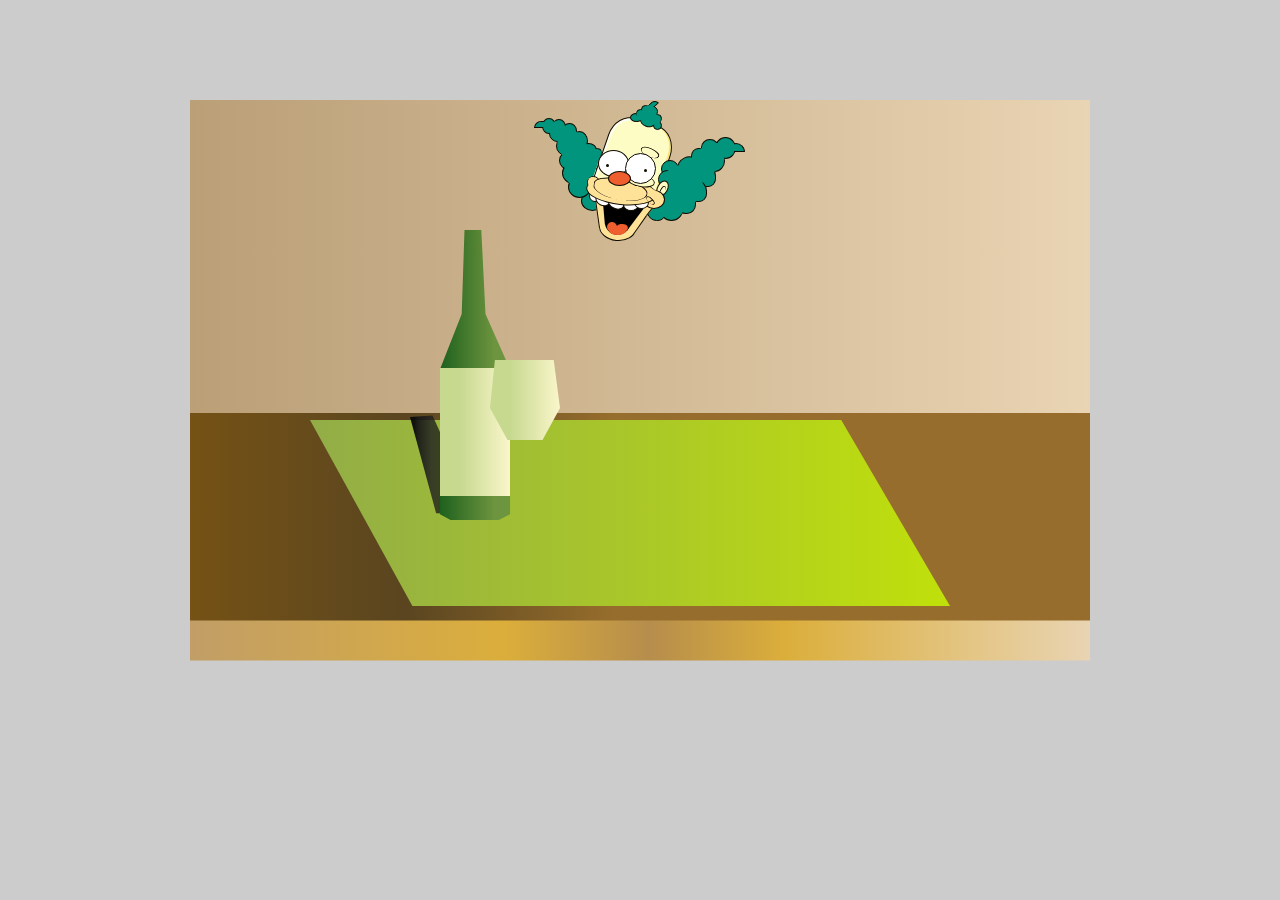
==== commit 8e81b100: "edit" ====
--- a/coding from life/index.html
+++ b/coding from life/index.html
@@ -2,9 +2,9 @@
 <html>
 
 <head>
-	<title>CSS Still Life</title>
-	<meta charset="utf-8" />
-	<link rel="stylesheet" href="assets/css/main.css" type="text/css" />
+    <title>CSS Still Life</title>
+    <meta charset="utf-8" />
+    <link rel="stylesheet" href="assets/css/main.css" type="text/css" />
   <link rel="stylesheet" href="assets/css/animate.css" type="text/css" />
 </head>
 
@@ -114,12 +114,12 @@
 
 
         <div id="shadowB"></div>
-    	<div id="bottle"></div>
-    	<div id="tag"></div>
+        <div id="bottle"></div>
+        <div id="tag"></div>
          <div id="water1"></div>
         <div id="water2"></div>
         <div id="cup1"></div>
-    	<div id="cup2"></div>
+        <div id="cup2"></div>
         <div id="cupS3"></div>
         <div id="cupS4"></div>
         <div id="cupS1"></div>
@@ -148,7 +148,7 @@
 
 
        
-    	
+        
     </div>
 </body>
 
--- a/coding from life/assets/css/main.css
+++ b/coding from life/assets/css/main.css
@@ -79,33 +79,11 @@
 	top: 320px;
 	left: 120px;
 }
-#string{
-         width: 30px;
-    height: 133px;
-    background: rgba(226,226,226,1);
-background: -moz-linear-gradient(left, rgba(226,226,226,1) 0%, rgba(236,250,210,1) 50%, rgba(216,220,209,1) 64%, rgba(209,209,209,1) 69%, rgba(195,217,195,1) 100%);
-background: -webkit-gradient(left top, right top, color-stop(0%, rgba(226,226,226,1)), color-stop(50%, rgba(236,250,210,1)), color-stop(64%, rgba(216,220,209,1)), color-stop(69%, rgba(209,209,209,1)), color-stop(100%, rgba(195,217,195,1)));
-background: -webkit-linear-gradient(left, rgba(226,226,226,1) 0%, rgba(236,250,210,1) 50%, rgba(216,220,209,1) 64%, rgba(209,209,209,1) 69%, rgba(195,217,195,1) 100%);
-background: -o-linear-gradient(left, rgba(226,226,226,1) 0%, rgba(236,250,210,1) 50%, rgba(216,220,209,1) 64%, rgba(209,209,209,1) 69%, rgba(195,217,195,1) 100%);
-background: -ms-linear-gradient(left, rgba(226,226,226,1) 0%, rgba(236,250,210,1) 50%, rgba(216,220,209,1) 64%, rgba(209,209,209,1) 69%, rgba(195,217,195,1) 100%);
-background: linear-gradient(to right, rgba(226,226,226,1) 0%, rgba(236,250,210,1) 50%, rgba(216,220,209,1) 64%, rgba(209,209,209,1) 69%, rgba(195,217,195,1) 100%);
-filter: progid:DXImageTransform.Microsoft.gradient( startColorstr='#e2e2e2', endColorstr='#c3d9c3', GradientType=1 );
-
-   -webkit-clip-path: polygon(49% 0, 51% 0, 51% 100%, 48% 100%);
-clip-path: polygon(49% 0, 51% 0, 51% 100%, 48% 100%);
-    display: flex;
-    justify-content: center;
-    align-items: center;
-    position: absolute;
-    top: 180px;
-    left: 420px;
-}
 #krusty *
 {
     position: absolute;
     box-sizing:content-box;
     -moz-box-sizing:content-box;
-    opacity: 0.75;
 }
 
 
@@ -115,7 +93,6 @@
     width: 212px;
     height: 140px; 
     margin: 0 auto;
-    top:50px;
 }
 
 #krusty .head *
@@ -999,7 +976,7 @@
 }
 #shadowB{
     width:90px;
-    height: 95px;
+    height: 155px;
     background: rgba(13,13,13,1);
 background: -moz-linear-gradient(left, rgba(13,13,13,1) 0%, rgba(13,13,13,0.96) 5%, rgba(23,23,23,0.93) 9%, rgba(33,33,33,0.81) 24%, rgba(0,0,0,0.61) 49%, rgba(44,44,44,0.39) 76%, rgba(56,56,56,0.39) 83%, rgba(69,69,69,0.39) 88%, rgba(33,33,33,0.39) 90%, rgba(59,59,59,0.39) 100%);
 background: -webkit-gradient(left top, right top, color-stop(0%, rgba(13,13,13,1)), color-stop(5%, rgba(13,13,13,0.96)), color-stop(9%, rgba(23,23,23,0.93)), color-stop(24%, rgba(33,33,33,0.81)), color-stop(49%, rgba(0,0,0,0.61)), color-stop(76%, rgba(44,44,44,0.39)), color-stop(83%, rgba(56,56,56,0.39)), color-stop(88%, rgba(69,69,69,0.39)), color-stop(90%, rgba(33,33,33,0.39)), color-stop(100%, rgba(59,59,59,0.39)));
@@ -1008,14 +985,14 @@
 background: -ms-linear-gradient(left, rgba(13,13,13,1) 0%, rgba(13,13,13,0.96) 5%, rgba(23,23,23,0.93) 9%, rgba(33,33,33,0.81) 24%, rgba(0,0,0,0.61) 49%, rgba(44,44,44,0.39) 76%, rgba(56,56,56,0.39) 83%, rgba(69,69,69,0.39) 88%, rgba(33,33,33,0.39) 90%, rgba(59,59,59,0.39) 100%);
 background: linear-gradient(to right, rgba(13,13,13,1) 0%, rgba(13,13,13,0.96) 5%, rgba(23,23,23,0.93) 9%, rgba(33,33,33,0.81) 24%, rgba(0,0,0,0.61) 49%, rgba(44,44,44,0.39) 76%, rgba(56,56,56,0.39) 83%, rgba(69,69,69,0.39) 88%, rgba(33,33,33,0.39) 90%, rgba(59,59,59,0.39) 100%);
 filter: progid:DXImageTransform.Microsoft.gradient( startColorstr='#0d0d0d', endColorstr='#3b3b3b', GradientType=1 );
--webkit-clip-path: polygon(27% 1%, 57% 64%, 100% 100%, 36% 100%, 24% 91%, 0 0);
-clip-path: polygon(27% 1%, 57% 64%, 100% 100%, 36% 100%, 24% 91%, 0 0);
+-webkit-clip-path: polygon(0 11%, 25% 10%, 75% 74%, 29% 73%);
+clip-path: polygon(0 11%, 25% 10%, 75% 74%, 29% 73%);
+    display: flex;
     justify-content: center;
     align-items: center;
     position: absolute;
-     filter: blur(60px) brightness(0.95);
-    top: 315px;
-    left: 210px;
+    top: 300px;
+    left: 220px;
     
 
 }
@@ -1067,623 +1044,41 @@
     width: 70px;
     height: 80px;
     background: rgba(198,217,143,1);
-background: rgba(243,226,199,1);
-background: -moz-linear-gradient(left, rgba(243,226,199,1) 0%, rgba(193,158,103,0.89) 13%, rgba(182,141,76,0.63) 45%, rgba(233,212,179,0.45) 67%, rgba(233,212,179,0.18) 100%);
-background: -webkit-gradient(left top, right top, color-stop(0%, rgba(243,226,199,1)), color-stop(13%, rgba(193,158,103,0.89)), color-stop(45%, rgba(182,141,76,0.63)), color-stop(67%, rgba(233,212,179,0.45)), color-stop(100%, rgba(233,212,179,0.18)));
-background: -webkit-linear-gradient(left, rgba(243,226,199,1) 0%, rgba(193,158,103,0.89) 13%, rgba(182,141,76,0.63) 45%, rgba(233,212,179,0.45) 67%, rgba(233,212,179,0.18) 100%);
-background: -o-linear-gradient(left, rgba(243,226,199,1) 0%, rgba(193,158,103,0.89) 13%, rgba(182,141,76,0.63) 45%, rgba(233,212,179,0.45) 67%, rgba(233,212,179,0.18) 100%);
-background: -ms-linear-gradient(left, rgba(243,226,199,1) 0%, rgba(193,158,103,0.89) 13%, rgba(182,141,76,0.63) 45%, rgba(233,212,179,0.45) 67%, rgba(233,212,179,0.18) 100%);
-background: linear-gradient(to right, rgba(243,226,199,1) 0%, rgba(193,158,103,0.89) 13%, rgba(182,141,76,0.63) 45%, rgba(233,212,179,0.45) 67%, rgba(233,212,179,0.18) 100%);
-filter: progid:DXImageTransform.Microsoft.gradient( startColorstr='#f3e2c7', endColorstr='#e9d4b3', GradientType=1 );
+background: -moz-linear-gradient(left, rgba(198,217,143,1) 0%, rgba(198,217,143,1) 28%, rgba(210,223,156,1) 44%, rgba(250,246,203,1) 100%);
+background: -webkit-gradient(left top, right top, color-stop(0%, rgba(198,217,143,1)), color-stop(28%, rgba(198,217,143,1)), color-stop(44%, rgba(210,223,156,1)), color-stop(100%, rgba(250,246,203,1)));
+background: -webkit-linear-gradient(left, rgba(198,217,143,1) 0%, rgba(198,217,143,1) 28%, rgba(210,223,156,1) 44%, rgba(250,246,203,1) 100%);
+background: -o-linear-gradient(left, rgba(198,217,143,1) 0%, rgba(198,217,143,1) 28%, rgba(210,223,156,1) 44%, rgba(250,246,203,1) 100%);
+background: -ms-linear-gradient(left, rgba(198,217,143,1) 0%, rgba(198,217,143,1) 28%, rgba(210,223,156,1) 44%, rgba(250,246,203,1) 100%);
+background: linear-gradient(to right, rgba(198,217,143,1) 0%, rgba(198,217,143,1) 28%, rgba(210,223,156,1) 44%, rgba(250,246,203,1) 100%);
+filter: progid:DXImageTransform.Microsoft.gradient( startColorstr='#c6d98f', endColorstr='#faf6cb', GradientType=1 );
+   n(50% 0%, 91% 0, 100% 60%, 75% 100%, 25% 100%, 0 60%, 7% 0);
 clip-path: polygon(50% 0%, 91% 0, 100% 60%, 75% 100%, 25% 100%, 0 60%, 7% 0);
     display: flex;
     justify-content: center;
     align-items: center;
     position: absolute;
-    top: 310px;
-    left:460px;
-}
-#cup2{
-    width: 70px;
-    height: 80px;
-    background: rgba(198,217,143,1);
-background: rgba(243,226,199,1);
-background: -moz-linear-gradient(left, rgba(243,226,199,1) 0%, rgba(193,158,103,0.89) 13%, rgba(182,141,76,0.63) 45%, rgba(233,212,179,0.45) 67%, rgba(233,212,179,0.18) 100%);
-background: -webkit-gradient(left top, right top, color-stop(0%, rgba(243,226,199,1)), color-stop(13%, rgba(193,158,103,0.89)), color-stop(45%, rgba(182,141,76,0.63)), color-stop(67%, rgba(233,212,179,0.45)), color-stop(100%, rgba(233,212,179,0.18)));
-background: -webkit-linear-gradient(left, rgba(243,226,199,1) 0%, rgba(193,158,103,0.89) 13%, rgba(182,141,76,0.63) 45%, rgba(233,212,179,0.45) 67%, rgba(233,212,179,0.18) 100%);
-background: -o-linear-gradient(left, rgba(243,226,199,1) 0%, rgba(193,158,103,0.89) 13%, rgba(182,141,76,0.63) 45%, rgba(233,212,179,0.45) 67%, rgba(233,212,179,0.18) 100%);
-background: -ms-linear-gradient(left, rgba(243,226,199,1) 0%, rgba(193,158,103,0.89) 13%, rgba(182,141,76,0.63) 45%, rgba(233,212,179,0.45) 67%, rgba(233,212,179,0.18) 100%);
-background: linear-gradient(to right, rgba(243,226,199,1) 0%, rgba(193,158,103,0.89) 13%, rgba(182,141,76,0.63) 45%, rgba(233,212,179,0.45) 67%, rgba(233,212,179,0.18) 100%);
-filter: progid:DXImageTransform.Microsoft.gradient( startColorstr='#f3e2c7', endColorstr='#e9d4b3', GradientType=1 );
-clip-path: polygon(50% 0%, 91% 0, 100% 60%, 75% 100%, 25% 100%, 0 60%, 7% 0);
-    display: flex;
-    justify-content: center;
-    align-items: center;
-    position: absolute;
-    top: 320px;
-    left:390px;
-
-}
-
-#water1{
-         width: 50px;
-         height: 50px;
-    background: rgba(252,234,187,1);
-background: -moz-linear-gradient(left, rgba(252,234,187,1) 0%, rgba(252,205,77,0.95) 11%, rgba(252,205,77,0.89) 22%, rgba(252,205,77,0.85) 31%, rgba(248,181,0,0.76) 51%, rgba(251,200,60,0.67) 69%, rgba(252,205,77,0.67) 74%, rgba(251,223,147,0.67) 100%);
-background: -webkit-gradient(left top, right top, color-stop(0%, rgba(252,234,187,1)), color-stop(11%, rgba(252,205,77,0.95)), color-stop(22%, rgba(252,205,77,0.89)), color-stop(31%, rgba(252,205,77,0.85)), color-stop(51%, rgba(248,181,0,0.76)), color-stop(69%, rgba(251,200,60,0.67)), color-stop(74%, rgba(252,205,77,0.67)), color-stop(100%, rgba(251,223,147,0.67)));
-background: -webkit-linear-gradient(left, rgba(252,234,187,1) 0%, rgba(252,205,77,0.95) 11%, rgba(252,205,77,0.89) 22%, rgba(252,205,77,0.85) 31%, rgba(248,181,0,0.76) 51%, rgba(251,200,60,0.67) 69%, rgba(252,205,77,0.67) 74%, rgba(251,223,147,0.67) 100%);
-background: -o-linear-gradient(left, rgba(252,234,187,1) 0%, rgba(252,205,77,0.95) 11%, rgba(252,205,77,0.89) 22%, rgba(252,205,77,0.85) 31%, rgba(248,181,0,0.76) 51%, rgba(251,200,60,0.67) 69%, rgba(252,205,77,0.67) 74%, rgba(251,223,147,0.67) 100%);
-background: -ms-linear-gradient(left, rgba(252,234,187,1) 0%, rgba(252,205,77,0.95) 11%, rgba(252,205,77,0.89) 22%, rgba(252,205,77,0.85) 31%, rgba(248,181,0,0.76) 51%, rgba(251,200,60,0.67) 69%, rgba(252,205,77,0.67) 74%, rgba(251,223,147,0.67) 100%);
-background: linear-gradient(to right, rgba(252,234,187,1) 0%, rgba(252,205,77,0.95) 11%, rgba(252,205,77,0.89) 22%, rgba(252,205,77,0.85) 31%, rgba(248,181,0,0.76) 51%, rgba(251,200,60,0.67) 69%, rgba(252,205,77,0.67) 74%, rgba(251,223,147,0.67) 100%);
-filter: progid:DXImageTransform.Microsoft.gradient( startColorstr='#fceabb', endColorstr='#fbdf93', GradientType=1 );
--webkit-clip-path: polygon(50% 0%, 100% 0, 100% 43%, 75% 100%, 25% 100%, 0 44%, 0 0);
-clip-path: polygon(50% 0%, 100% 0, 100% 43%, 75% 100%, 25% 100%, 0 44%, 0 0);
-    display: flex;
-    justify-content: center;
-    align-items: center;
-    position: absolute;
-    top: 345px;
-    left:400px;
-}
-
-
-#water2{
-         width: 50px;
-         height:50px;
-    background: rgba(252,234,187,1);
-background: -moz-linear-gradient(left, rgba(252,234,187,1) 0%, rgba(252,205,77,0.95) 11%, rgba(252,205,77,0.89) 22%, rgba(252,205,77,0.85) 31%, rgba(248,181,0,0.76) 51%, rgba(251,200,60,0.67) 69%, rgba(252,205,77,0.67) 74%, rgba(251,223,147,0.67) 100%);
-background: -webkit-gradient(left top, right top, color-stop(0%, rgba(252,234,187,1)), color-stop(11%, rgba(252,205,77,0.95)), color-stop(22%, rgba(252,205,77,0.89)), color-stop(31%, rgba(252,205,77,0.85)), color-stop(51%, rgba(248,181,0,0.76)), color-stop(69%, rgba(251,200,60,0.67)), color-stop(74%, rgba(252,205,77,0.67)), color-stop(100%, rgba(251,223,147,0.67)));
-background: -webkit-linear-gradient(left, rgba(252,234,187,1) 0%, rgba(252,205,77,0.95) 11%, rgba(252,205,77,0.89) 22%, rgba(252,205,77,0.85) 31%, rgba(248,181,0,0.76) 51%, rgba(251,200,60,0.67) 69%, rgba(252,205,77,0.67) 74%, rgba(251,223,147,0.67) 100%);
-background: -o-linear-gradient(left, rgba(252,234,187,1) 0%, rgba(252,205,77,0.95) 11%, rgba(252,205,77,0.89) 22%, rgba(252,205,77,0.85) 31%, rgba(248,181,0,0.76) 51%, rgba(251,200,60,0.67) 69%, rgba(252,205,77,0.67) 74%, rgba(251,223,147,0.67) 100%);
-background: -ms-linear-gradient(left, rgba(252,234,187,1) 0%, rgba(252,205,77,0.95) 11%, rgba(252,205,77,0.89) 22%, rgba(252,205,77,0.85) 31%, rgba(248,181,0,0.76) 51%, rgba(251,200,60,0.67) 69%, rgba(252,205,77,0.67) 74%, rgba(251,223,147,0.67) 100%);
-background: linear-gradient(to right, rgba(252,234,187,1) 0%, rgba(252,205,77,0.95) 11%, rgba(252,205,77,0.89) 22%, rgba(252,205,77,0.85) 31%, rgba(248,181,0,0.76) 51%, rgba(251,200,60,0.67) 69%, rgba(252,205,77,0.67) 74%, rgba(251,223,147,0.67) 100%);
-filter: progid:DXImageTransform.Microsoft.gradient( startColorstr='#fceabb', endColorstr='#fbdf93', GradientType=1 );
--webkit-clip-path: polygon(50% 0%, 100% 0, 100% 43%, 75% 100%, 25% 100%, 0 44%, 0 0);
-clip-path: polygon(50% 0%, 100% 0, 100% 43%, 75% 100%, 25% 100%, 0 44%, 0 0);
-    display: flex;
-    justify-content: center;
-    align-items: center;
-    position: absolute;
-    top: 330px;
-    left:470px;
-}
-
-#cup3{
-         width: 120px;
-         height:30px;
-         background: rgba(243,226,199,1);
-background: -moz-linear-gradient(left, rgba(243,226,199,1) 0%, rgba(192,232,190,0.86) 35%, rgba(182,141,76,0.8) 51%, rgba(224,217,206,0.73) 69%, rgba(233,212,179,0.61) 100%);
-background: -webkit-gradient(left top, right top, color-stop(0%, rgba(243,226,199,1)), color-stop(35%, rgba(192,232,190,0.86)), color-stop(51%, rgba(182,141,76,0.8)), color-stop(69%, rgba(224,217,206,0.73)), color-stop(100%, rgba(233,212,179,0.61)));
-background: -webkit-linear-gradient(left, rgba(243,226,199,1) 0%, rgba(192,232,190,0.86) 35%, rgba(182,141,76,0.8) 51%, rgba(224,217,206,0.73) 69%, rgba(233,212,179,0.61) 100%);
-background: -o-linear-gradient(left, rgba(243,226,199,1) 0%, rgba(192,232,190,0.86) 35%, rgba(182,141,76,0.8) 51%, rgba(224,217,206,0.73) 69%, rgba(233,212,179,0.61) 100%);
-background: -ms-linear-gradient(left, rgba(243,226,199,1) 0%, rgba(192,232,190,0.86) 35%, rgba(182,141,76,0.8) 51%, rgba(224,217,206,0.73) 69%, rgba(233,212,179,0.61) 100%);
-background: linear-gradient(to right, rgba(243,226,199,1) 0%, rgba(192,232,190,0.86) 35%, rgba(182,141,76,0.8) 51%, rgba(224,217,206,0.73) 69%, rgba(233,212,179,0.61) 100%);
-filter: progid:DXImageTransform.Microsoft.gradient( startColorstr='#f3e2c7', endColorstr='#e9d4b3', GradientType=1 );
--webkit-clip-path: polygon(53% 0, 63% 0, 64% 100%, 54% 100%);
-clip-path: polygon(53% 0, 63% 0, 64% 100%, 54% 100%);
-    display: flex;
-    justify-content: center;
-    align-items: center;
-    position: absolute;
-    top: 390px;
-    left:425px;
-}
-
-#cup4{
-         width: 120px;
-         height:30px;
-         background: rgba(243,226,199,1);
-background: -moz-linear-gradient(left, rgba(243,226,199,1) 0%, rgba(192,232,190,0.86) 35%, rgba(182,141,76,0.8) 51%, rgba(224,217,206,0.73) 69%, rgba(233,212,179,0.61) 100%);
-background: -webkit-gradient(left top, right top, color-stop(0%, rgba(243,226,199,1)), color-stop(35%, rgba(192,232,190,0.86)), color-stop(51%, rgba(182,141,76,0.8)), color-stop(69%, rgba(224,217,206,0.73)), color-stop(100%, rgba(233,212,179,0.61)));
-background: -webkit-linear-gradient(left, rgba(243,226,199,1) 0%, rgba(192,232,190,0.86) 35%, rgba(182,141,76,0.8) 51%, rgba(224,217,206,0.73) 69%, rgba(233,212,179,0.61) 100%);
-background: -o-linear-gradient(left, rgba(243,226,199,1) 0%, rgba(192,232,190,0.86) 35%, rgba(182,141,76,0.8) 51%, rgba(224,217,206,0.73) 69%, rgba(233,212,179,0.61) 100%);
-background: -ms-linear-gradient(left, rgba(243,226,199,1) 0%, rgba(192,232,190,0.86) 35%, rgba(182,141,76,0.8) 51%, rgba(224,217,206,0.73) 69%, rgba(233,212,179,0.61) 100%);
-background: linear-gradient(to right, rgba(243,226,199,1) 0%, rgba(192,232,190,0.86) 35%, rgba(182,141,76,0.8) 51%, rgba(224,217,206,0.73) 69%, rgba(233,212,179,0.61) 100%);
-filter: progid:DXImageTransform.Microsoft.gradient( startColorstr='#f3e2c7', endColorstr='#e9d4b3', GradientType=1 );
--webkit-clip-path: polygon(53% 0, 63% 0, 64% 100%, 54% 100%);
-clip-path: polygon(53% 0, 63% 0, 64% 100%, 54% 100%);
-    display: flex;
-    justify-content: center;
-    align-items: center;
-    position: absolute;
-    top: 400px;
-    left:355px;
-}
-
-
-#cupS1{
-         width: 120px;
-         height:40px;
-         background: rgba(76,76,76,1);
-background: -moz-linear-gradient(left, rgba(76,76,76,1) 0%, rgba(0,0,0,0.83) 28%, rgba(31,30,31,0.69) 51%, rgba(173,166,173,0.44) 91%, rgba(19,19,19,0.39) 100%);
-background: -webkit-gradient(left top, right top, color-stop(0%, rgba(76,76,76,1)), color-stop(28%, rgba(0,0,0,0.83)), color-stop(51%, rgba(31,30,31,0.69)), color-stop(91%, rgba(173,166,173,0.44)), color-stop(100%, rgba(19,19,19,0.39)));
-background: -webkit-linear-gradient(left, rgba(76,76,76,1) 0%, rgba(0,0,0,0.83) 28%, rgba(31,30,31,0.69) 51%, rgba(173,166,173,0.44) 91%, rgba(19,19,19,0.39) 100%);
-background: -o-linear-gradient(left, rgba(76,76,76,1) 0%, rgba(0,0,0,0.83) 28%, rgba(31,30,31,0.69) 51%, rgba(173,166,173,0.44) 91%, rgba(19,19,19,0.39) 100%);
-background: -ms-linear-gradient(left, rgba(76,76,76,1) 0%, rgba(0,0,0,0.83) 28%, rgba(31,30,31,0.69) 51%, rgba(173,166,173,0.44) 91%, rgba(19,19,19,0.39) 100%);
-background: linear-gradient(to right, rgba(76,76,76,1) 0%, rgba(0,0,0,0.83) 28%, rgba(31,30,31,0.69) 51%, rgba(173,166,173,0.44) 91%, rgba(19,19,19,0.39) 100%);
-filter: progid:DXImageTransform.Microsoft.gradient( startColorstr='#4c4c4c', endColorstr='#131313', GradientType=1 );
--webkit-clip-path: ellipse(27% 10% at 31% 47%);
-clip-path: ellipse(27% 10% at 31% 47%);
-    display: flex;
-    justify-content: center;
-    align-items: center;
-    position: absolute;
-    top: 415px;
-    left:355px;
-    filter: blur(60px) brightness(0.95);
-}
-
-#cupS2{
-         width: 120px;
-         height:40px;
-         background: rgba(76,76,76,1);
-background: -moz-linear-gradient(left, rgba(76,76,76,1) 0%, rgba(0,0,0,0.83) 28%, rgba(31,30,31,0.69) 51%, rgba(173,166,173,0.44) 91%, rgba(19,19,19,0.39) 100%);
-background: -webkit-gradient(left top, right top, color-stop(0%, rgba(76,76,76,1)), color-stop(28%, rgba(0,0,0,0.83)), color-stop(51%, rgba(31,30,31,0.69)), color-stop(91%, rgba(173,166,173,0.44)), color-stop(100%, rgba(19,19,19,0.39)));
-background: -webkit-linear-gradient(left, rgba(76,76,76,1) 0%, rgba(0,0,0,0.83) 28%, rgba(31,30,31,0.69) 51%, rgba(173,166,173,0.44) 91%, rgba(19,19,19,0.39) 100%);
-background: -o-linear-gradient(left, rgba(76,76,76,1) 0%, rgba(0,0,0,0.83) 28%, rgba(31,30,31,0.69) 51%, rgba(173,166,173,0.44) 91%, rgba(19,19,19,0.39) 100%);
-background: -ms-linear-gradient(left, rgba(76,76,76,1) 0%, rgba(0,0,0,0.83) 28%, rgba(31,30,31,0.69) 51%, rgba(173,166,173,0.44) 91%, rgba(19,19,19,0.39) 100%);
-background: linear-gradient(to right, rgba(76,76,76,1) 0%, rgba(0,0,0,0.83) 28%, rgba(31,30,31,0.69) 51%, rgba(173,166,173,0.44) 91%, rgba(19,19,19,0.39) 100%);
-filter: progid:DXImageTransform.Microsoft.gradient( startColorstr='#4c4c4c', endColorstr='#131313', GradientType=1 );
--webkit-clip-path: ellipse(27% 10% at 31% 47%);
-clip-path: ellipse(27% 10% at 31% 47%);
-    display: flex;
-    justify-content: center;
-    align-items: center;
-    position: absolute;
-    top: 405px;
-    left:425px;
-    filter: blur(60px) brightness(0.95);
-}
-
-
-#cupb1{
-         width: 90px;
-         height:30px;
-         background: rgba(75,87,52,1);
-background: -moz-linear-gradient(left, rgba(75,87,52,1) 0%, rgba(191,179,103,0.99) 25%, rgba(153,181,76,0.98) 47%, rgba(187,196,102,0.97) 74%, rgba(219,211,127,0.97) 100%);
-background: -webkit-gradient(left top, right top, color-stop(0%, rgba(75,87,52,1)), color-stop(25%, rgba(191,179,103,0.99)), color-stop(47%, rgba(153,181,76,0.98)), color-stop(74%, rgba(187,196,102,0.97)), color-stop(100%, rgba(219,211,127,0.97)));
-background: -webkit-linear-gradient(left, rgba(75,87,52,1) 0%, rgba(191,179,103,0.99) 25%, rgba(153,181,76,0.98) 47%, rgba(187,196,102,0.97) 74%, rgba(219,211,127,0.97) 100%);
-background: -o-linear-gradient(left, rgba(75,87,52,1) 0%, rgba(191,179,103,0.99) 25%, rgba(153,181,76,0.98) 47%, rgba(187,196,102,0.97) 74%, rgba(219,211,127,0.97) 100%);
-background: -ms-linear-gradient(left, rgba(75,87,52,1) 0%, rgba(191,179,103,0.99) 25%, rgba(153,181,76,0.98) 47%, rgba(187,196,102,0.97) 74%, rgba(219,211,127,0.97) 100%);
-background: linear-gradient(to right, rgba(75,87,52,1) 0%, rgba(191,179,103,0.99) 25%, rgba(153,181,76,0.98) 47%, rgba(187,196,102,0.97) 74%, rgba(219,211,127,0.97) 100%);
-filter: progid:DXImageTransform.Microsoft.gradient( startColorstr='#4b5734', endColorstr='#dbd37f', GradientType=1 );
--webkit-clip-path: ellipse(45% 18% at 52% 45%);
-clip-path: ellipse(45% 18% at 52% 45%);
-    display: flex;
-    justify-content: center;
-    align-items: center;
-    position: absolute;
-    top: 420px;
-    left:380px;
-}
-#cupb2{
-         width: 90px;
-         height:30px;
-         background: rgba(75,87,52,1);
-background: -moz-linear-gradient(left, rgba(75,87,52,1) 0%, rgba(191,179,103,0.99) 25%, rgba(153,181,76,0.98) 47%, rgba(187,196,102,0.97) 74%, rgba(219,211,127,0.97) 100%);
-background: -webkit-gradient(left top, right top, color-stop(0%, rgba(75,87,52,1)), color-stop(25%, rgba(191,179,103,0.99)), color-stop(47%, rgba(153,181,76,0.98)), color-stop(74%, rgba(187,196,102,0.97)), color-stop(100%, rgba(219,211,127,0.97)));
-background: -webkit-linear-gradient(left, rgba(75,87,52,1) 0%, rgba(191,179,103,0.99) 25%, rgba(153,181,76,0.98) 47%, rgba(187,196,102,0.97) 74%, rgba(219,211,127,0.97) 100%);
-background: -o-linear-gradient(left, rgba(75,87,52,1) 0%, rgba(191,179,103,0.99) 25%, rgba(153,181,76,0.98) 47%, rgba(187,196,102,0.97) 74%, rgba(219,211,127,0.97) 100%);
-background: -ms-linear-gradient(left, rgba(75,87,52,1) 0%, rgba(191,179,103,0.99) 25%, rgba(153,181,76,0.98) 47%, rgba(187,196,102,0.97) 74%, rgba(219,211,127,0.97) 100%);
-background: linear-gradient(to right, rgba(75,87,52,1) 0%, rgba(191,179,103,0.99) 25%, rgba(153,181,76,0.98) 47%, rgba(187,196,102,0.97) 74%, rgba(219,211,127,0.97) 100%);
-filter: progid:DXImageTransform.Microsoft.gradient( startColorstr='#4b5734', endColorstr='#dbd37f', GradientType=1 );
--webkit-clip-path: ellipse(45% 18% at 52% 45%);
-clip-path: ellipse(45% 18% at 52% 45%);
-    display: flex;
-    justify-content: center;
-    align-items: center;
-    position: absolute;
-    top: 410px;
-    left:450px;
-}
-
-
-
-
-#cupS3{
-         width: 160px;
-         height:80px;
-         background: -webkit-gradient(left top, right top, color-stop(0%, rgba(148,143,148,1)), color-stop(12%, rgba(89,89,89,0.95)), color-stop(25%, rgba(102,102,102,0.9)), color-stop(78%, rgba(71,71,71,0.68)), color-stop(91%, rgba(28,28,28,0.63)), color-stop(100%, rgba(19,19,19,0.59)));
-background: -webkit-linear-gradient(left, rgba(148,143,148,1) 0%, rgba(89,89,89,0.95) 12%, rgba(102,102,102,0.9) 25%, rgba(71,71,71,0.68) 78%, rgba(28,28,28,0.63) 91%, rgba(19,19,19,0.59) 100%);
-background: -o-linear-gradient(left, rgba(148,143,148,1) 0%, rgba(89,89,89,0.95) 12%, rgba(102,102,102,0.9) 25%, rgba(71,71,71,0.68) 78%, rgba(28,28,28,0.63) 91%, rgba(19,19,19,0.59) 100%);
-background: -ms-linear-gradient(left, rgba(148,143,148,1) 0%, rgba(89,89,89,0.95) 12%, rgba(102,102,102,0.9) 25%, rgba(71,71,71,0.68) 78%, rgba(28,28,28,0.63) 91%, rgba(19,19,19,0.59) 100%);
-background: linear-gradient(to right, rgba(148,143,148,1) 0%, rgba(89,89,89,0.95) 12%, rgba(102,102,102,0.9) 25%, rgba(71,71,71,0.68) 78%, rgba(28,28,28,0.63) 91%, rgba(19,19,19,0.59) 100%);
-filter: progid:DXImageTransform.Microsoft.gradient( startColorstr='#948f94', endColorstr='#131313', GradientType=1 );
--webkit-clip-path: ellipse(27% 10% at 31% 47%);
-clip-path: ellipse(27% 10% at 31% 47%);
-    display: flex;
-    justify-content: center;
-    align-items: center;
-    position: absolute;
-    top: 395px;
-    left:340px;
-    filter: blur(60px) brightness(0.95);
-}
-
-#cupS4{
-         width: 180px;
-         height:80px;
-         background:
-          -webkit-gradient(left top, right top, color-stop(0%, rgba(148,143,148,1)), color-stop(12%, rgba(89,89,89,0.95)), color-stop(25%, rgba(102,102,102,0.9)), color-stop(78%, rgba(71,71,71,0.68)), color-stop(91%, rgba(28,28,28,0.63)), color-stop(100%, rgba(19,19,19,0.59)));
-background: -webkit-linear-gradient(left, rgba(148,143,148,1) 0%, rgba(89,89,89,0.95) 12%, rgba(102,102,102,0.9) 25%, rgba(71,71,71,0.68) 78%, rgba(28,28,28,0.63) 91%, rgba(19,19,19,0.59) 100%);
-background: -o-linear-gradient(left, rgba(148,143,148,1) 0%, rgba(89,89,89,0.95) 12%, rgba(102,102,102,0.9) 25%, rgba(71,71,71,0.68) 78%, rgba(28,28,28,0.63) 91%, rgba(19,19,19,0.59) 100%);
-background: -ms-linear-gradient(left, rgba(148,143,148,1) 0%, rgba(89,89,89,0.95) 12%, rgba(102,102,102,0.9) 25%, rgba(71,71,71,0.68) 78%, rgba(28,28,28,0.63) 91%, rgba(19,19,19,0.59) 100%);
-background: linear-gradient(to right, rgba(148,143,148,1) 0%, rgba(89,89,89,0.95) 12%, rgba(102,102,102,0.9) 25%, rgba(71,71,71,0.68) 78%, rgba(28,28,28,0.63) 91%, rgba(19,19,19,0.59) 100%);
-filter: progid:DXImageTransform.Microsoft.gradient( startColorstr='#948f94', endColorstr='#131313', GradientType=1 );
--webkit-clip-path: ellipse(27% 10% at 31% 47%);
-clip-path: ellipse(27% 10% at 31% 47%);
-    display: flex;
-    justify-content: center;
-    align-items: center;
-    position: absolute;
-    top: 385px;
-    left:410px;
-    opacity: 10%;
-    filter: blur(60px) brightness(0.95);
-}
-
-
-
-#vase1{
-         width: 95px;
-         height:180px;
-         background:background: rgba(145,153,97,1);
-background: -moz-linear-gradient(left, rgba(145,153,97,1) 0%, rgba(155,165,95,1) 16%, rgba(158,168,95,0.58) 20%, rgba(209,230,87,0.58) 100%);
-background: -webkit-gradient(left top, right top, color-stop(0%, rgba(145,153,97,1)), color-stop(16%, rgba(155,165,95,1)), color-stop(20%, rgba(158,168,95,0.58)), color-stop(100%, rgba(209,230,87,0.58)));
-background: -webkit-linear-gradient(left, rgba(145,153,97,1) 0%, rgba(155,165,95,1) 16%, rgba(158,168,95,0.58) 20%, rgba(209,230,87,0.58) 100%);
-background: -o-linear-gradient(left, rgba(145,153,97,1) 0%, rgba(155,165,95,1) 16%, rgba(158,168,95,0.58) 20%, rgba(209,230,87,0.58) 100%);
-background: -ms-linear-gradient(left, rgba(145,153,97,1) 0%, rgba(155,165,95,1) 16%, rgba(158,168,95,0.58) 20%, rgba(209,230,87,0.58) 100%);
-background: linear-gradient(to right, rgba(145,153,97,1) 0%, rgba(155,165,95,1) 16%, rgba(158,168,95,0.58) 20%, rgba(209,230,87,0.58) 100%);
-filter: progid:DXImageTransform.Microsoft.gradient( startColorstr='#919961', endColorstr='#d1e657', GradientType=1 );
-          
--webkit-clip-path: polygon(20% 0%, 80% 0%, 100% 20%, 100% 92%, 80% 100%, 20% 100%, 0 93%, 0% 20%);
-clip-path: polygon(20% 0%, 80% 0%, 100% 20%, 100% 92%, 80% 100%, 20% 100%, 0 93%, 0% 20%);
-    display: flex;
-    justify-content: center;
-    align-items: center;
-    position: absolute;
-    top: 220px;
-    left:550px;
-    opacity: 10%;
-}
-#screen{
-
-
-    width: 600px;
-    height: 600px;
-    background: rgba(76,76,76,1);
-background: -moz-linear-gradient(left, rgba(76,76,76,1) 0%, rgba(89,89,89,0.98) 12%, rgba(128,118,93,0.95) 25%, rgba(71,71,71,0.88) 61%, rgba(71,71,71,0.85) 76%);
-background: -webkit-gradient(left top, right top, color-stop(0%, rgba(76,76,76,1)), color-stop(12%, rgba(89,89,89,0.98)), color-stop(25%, rgba(128,118,93,0.95)), color-stop(61%, rgba(71,71,71,0.88)), color-stop(76%, rgba(71,71,71,0.85)));
-background: -webkit-linear-gradient(left, rgba(76,76,76,1) 0%, rgba(89,89,89,0.98) 12%, rgba(128,118,93,0.95) 25%, rgba(71,71,71,0.88) 61%, rgba(71,71,71,0.85) 76%);
-background: -o-linear-gradient(left, rgba(76,76,76,1) 0%, rgba(89,89,89,0.98) 12%, rgba(128,118,93,0.95) 25%, rgba(71,71,71,0.88) 61%, rgba(71,71,71,0.85) 76%);
-background: -ms-linear-gradient(left, rgba(76,76,76,1) 0%, rgba(89,89,89,0.98) 12%, rgba(128,118,93,0.95) 25%, rgba(71,71,71,0.88) 61%, rgba(71,71,71,0.85) 76%);
-background: linear-gradient(to right, rgba(76,76,76,1) 0%, rgba(89,89,89,0.98) 12%, rgba(128,118,93,0.95) 25%, rgba(71,71,71,0.88) 61%, rgba(71,71,71,0.85) 76%);
-filter: progid:DXImageTransform.Microsoft.gradient( startColorstr='#4c4c4c', endColorstr='#474747', GradientType=1 );
-filter: progid:DXImageTransform.Microsoft.gradient( startColorstr='#4c4c4c', endColorstr='#131313', GradientType=1 );
-    
-clip-path: inset(5% 0 15% 0);
-    display: flex;
-    justify-content: center;
-    align-items: center;
-    position: absolute;
-    top: -30px;
-    left:280px;
-}
-
-#vases{
-       width: 120px;
-    height: 80px;
-   background: rgba(76,76,76,1);
-background: -moz-linear-gradient(left, rgba(76,76,76,1) 0%, rgba(0,0,0,0.83) 28%, rgba(31,30,31,0.69) 51%, rgba(173,166,173,0.44) 91%, rgba(19,19,19,0.39) 100%);
-background: -webkit-gradient(left top, right top, color-stop(0%, rgba(76,76,76,1)), color-stop(28%, rgba(0,0,0,0.83)), color-stop(51%, rgba(31,30,31,0.69)), color-stop(91%, rgba(173,166,173,0.44)), color-stop(100%, rgba(19,19,19,0.39)));
-background: -webkit-linear-gradient(left, rgba(76,76,76,1) 0%, rgba(0,0,0,0.83) 28%, rgba(31,30,31,0.69) 51%, rgba(173,166,173,0.44) 91%, rgba(19,19,19,0.39) 100%);
-background: -o-linear-gradient(left, rgba(76,76,76,1) 0%, rgba(0,0,0,0.83) 28%, rgba(31,30,31,0.69) 51%, rgba(173,166,173,0.44) 91%, rgba(19,19,19,0.39) 100%);
-background: -ms-linear-gradient(left, rgba(76,76,76,1) 0%, rgba(0,0,0,0.83) 28%, rgba(31,30,31,0.69) 51%, rgba(173,166,173,0.44) 91%, rgba(19,19,19,0.39) 100%);
-background: linear-gradient(to right, rgba(76,76,76,1) 0%, rgba(0,0,0,0.83) 28%, rgba(31,30,31,0.69) 51%, rgba(173,166,173,0.44) 91%, rgba(19,19,19,0.39) 100%);
-filter: progid:DXImageTransform.Microsoft.gradient( startColorstr='#4c4c4c', endColorstr='#131313', GradientType=1 );
--webkit-clip-path: ellipse(27% 10% at 31% 47%);
- -webkit-clip-path: polygon(9% 0, 55% 0, 100% 100%, 37% 100%);
-clip-path: polygon(9% 0, 55% 0, 100% 100%, 37% 100%);
-    display: flex;
-    justify-content: center;
-    align-items: center;
-    position: absolute;
-    top:310px;
-    left:510px; 
-    filter: blur(60px) brightness(0.95);
-}
-
-#stem1{
-        width: 120px;
-    height: 220px;
-   background: rgba(68,102,41,1);
-background: -moz-linear-gradient(left, rgba(68,102,41,1) 0%, rgba(79,94,67,1) 100%);
-background: -webkit-gradient(left top, right top, color-stop(0%, rgba(68,102,41,1)), color-stop(100%, rgba(79,94,67,1)));
-background: -webkit-linear-gradient(left, rgba(68,102,41,1) 0%, rgba(79,94,67,1) 100%);
-background: -o-linear-gradient(left, rgba(68,102,41,1) 0%, rgba(79,94,67,1) 100%);
-background: -ms-linear-gradient(left, rgba(68,102,41,1) 0%, rgba(79,94,67,1) 100%);
-background: linear-gradient(to right, rgba(68,102,41,1) 0%, rgba(79,94,67,1) 100%);
-filter: progid:DXImageTransform.Microsoft.gradient( startColorstr='#446629', endColorstr='#4f5e43', GradientType=1 );ype=1 );
---webkit-clip-path: polygon(13% 0, 17% 0, 43% 100%, 39% 100%);
-clip-path: polygon(13% 0, 17% 0, 43% 100%, 39% 100%);
-    display: flex;
-    justify-content: center;
-    align-items: center;
-    position: absolute;
-    top:170px;
-    left:550px; 
-    
-}
-
-
-#stem2{
-        width: 120px;
-    height: 220px;
-   background: rgba(68,102,41,1);
-background: -moz-linear-gradient(left, rgba(68,102,41,1) 0%, rgba(77,105,55,1) 100%);
-background: -webkit-gradient(left top, right top, color-stop(0%, rgba(68,102,41,1)), color-stop(100%, rgba(77,105,55,1)));
-background: -webkit-linear-gradient(left, rgba(68,102,41,1) 0%, rgba(77,105,55,1) 100%);
-background: -o-linear-gradient(left, rgba(68,102,41,1) 0%, rgba(77,105,55,1) 100%);
-background: -ms-linear-gradient(left, rgba(68,102,41,1) 0%, rgba(77,105,55,1) 100%);
-background: linear-gradient(to right, rgba(68,102,41,1) 0%, rgba(77,105,55,1) 100%);
-filter: progid:DXImageTransform.Microsoft.gradient( startColorstr='#446629', endColorstr='#4d6937', GradientType=1 );
--webkit-clip-path: polygon(46% 1%, 50% 1%, 43% 100%, 39% 100%);
-clip-path: polygon(46% 1%, 50% 1%, 43% 100%, 39% 100%);
-    display: flex;
-    justify-content: center;
-    align-items: center;
-    position: absolute;
-    top:170px;
-    left:560px; 
-}
-
-#stem3{
- width: 120px;
-    height: 220px;
-   background: rgba(68,102,41,1);
-background: -moz-linear-gradient(left, rgba(68,102,41,1) 0%, rgba(90,168,22,1) 100%);
-background: -webkit-gradient(left top, right top, color-stop(0%, rgba(68,102,41,1)), color-stop(100%, rgba(90,168,22,1)));
-background: -webkit-linear-gradient(left, rgba(68,102,41,1) 0%, rgba(90,168,22,1) 100%);
-background: -o-linear-gradient(left, rgba(68,102,41,1) 0%, rgba(90,168,22,1) 100%);
-background: -ms-linear-gradient(left, rgba(68,102,41,1) 0%, rgba(90,168,22,1) 100%);
-background: linear-gradient(to right, rgba(68,102,41,1) 0%, rgba(90,168,22,1) 100%);
-filter: progid:DXImageTransform.Microsoft.gradient( startColorstr='#446629', endColorstr='#5aa816', GradientType=1 );
--webkit-clip-path: polygon(46% 1%, 50% 1%, 27% 100%, 23% 99%);
-clip-path: polygon(46% 1%, 50% 1%, 27% 100%, 23% 99%);
-    display: flex;
-    justify-content: center;
-    align-items: center;
-    position: absolute;
-    top:170px;
-    left:560px; 
-}
-
-#stem4{
-        width: 120px;
-    height: 220px;
-   background: rgba(76,105,52,1);
-background: -moz-linear-gradient(left, rgba(76,105,52,1) 0%, rgba(97,148,55,1) 100%);
-background: -webkit-gradient(left top, right top, color-stop(0%, rgba(76,105,52,1)), color-stop(100%, rgba(97,148,55,1)));
-background: -webkit-linear-gradient(left, rgba(76,105,52,1) 0%, rgba(97,148,55,1) 100%);
-background: -o-linear-gradient(left, rgba(76,105,52,1) 0%, rgba(97,148,55,1) 100%);
-background: -ms-linear-gradient(left, rgba(76,105,52,1) 0%, rgba(97,148,55,1) 100%);
-background: linear-gradient(to right, rgba(76,105,52,1) 0%, rgba(97,148,55,1) 100%);
-filter: progid:DXImageTransform.Microsoft.gradient( startColorstr='#4c6934', endColorstr='#619437', GradientType=1 );
--webkit-clip-path: polygon(39% 0, 43% 0, 55% 96%, 49% 94%);
-clip-path: polygon(39% 0, 43% 0, 55% 96%, 49% 94%);
-    display: flex;
-    justify-content: center;
-    align-items: center;
-    position: absolute;
-    top:170px;
-    left:560px; 
-}
-
-#stem5{
-width: 120px;
-    height: 230px;
-   background: rgba(95,133,61,1);
-background: -moz-linear-gradient(left, rgba(95,133,61,1) 0%, rgba(106,166,53,1) 100%);
-background: -webkit-gradient(left top, right top, color-stop(0%, rgba(95,133,61,1)), color-stop(100%, rgba(106,166,53,1)));
-background: -webkit-linear-gradient(left, rgba(95,133,61,1) 0%, rgba(106,166,53,1) 100%);
-background: -o-linear-gradient(left, rgba(95,133,61,1) 0%, rgba(106,166,53,1) 100%);
-background: -ms-linear-gradient(left, rgba(95,133,61,1) 0%, rgba(106,166,53,1) 100%);
-background: linear-gradient(to right, rgba(95,133,61,1) 0%, rgba(106,166,53,1) 100%);
-filter: progid:DXImageTransform.Microsoft.gradient( startColorstr='#5f853d', endColorstr='#6aa635', GradientType=1 );
-
--webkit-clip-path: polygon(30% 1%, 35% 0, 43% 98%, 37% 100%);
-clip-path: polygon(30% 1%, 35% 0, 43% 98%, 37% 100%);
-    display: flex;
-    justify-content: center;
-    align-items: center;
-    position: absolute;
-    top:160px;
-    left:560px; 
-}
-
-#stem6{
-
-width: 130px;
-    height: 230px;
-background: rgba(95,133,61,1);
-background: -moz-linear-gradient(left, rgba(95,133,61,1) 0%, rgba(158,184,133,1) 100%);
-background: -webkit-gradient(left top, right top, color-stop(0%, rgba(95,133,61,1)), color-stop(100%, rgba(158,184,133,1)));
-background: -webkit-linear-gradient(left, rgba(95,133,61,1) 0%, rgba(158,184,133,1) 100%);
-background: -o-linear-gradient(left, rgba(95,133,61,1) 0%, rgba(158,184,133,1) 100%);
-background: -ms-linear-gradient(left, rgba(95,133,61,1) 0%, rgba(158,184,133,1) 100%);
-background: linear-gradient(to right, rgba(95,133,61,1) 0%, rgba(158,184,133,1) 100%);
-filter: progid:DXImageTransform.Microsoft.gradient( startColorstr='#5f853d', endColorstr='#9eb885', GradientType=1 );
-clip-path: polygon(17% 0, 22% 0, 26% 100%, 18% 100%);
-    display: flex;
-    justify-content: center;
-    align-items: center;
-    position: absolute;
-    top:150px;
-    left:560px; 
-}
-
-#F1{
-    width: 30px;
-    height: 40px;
-    -webkit-clip-path: polygon(31% 26%, 21% 8%, 35% 0%, 65% 0%, 61% 39%, 86% 8%, 90% 50%, 75% 81%, 65% 100%, 42% 81%, 31% 64%, 10% 50%);
-clip-path: polygon(31% 26%, 21% 8%, 35% 0%, 65% 0%, 61% 39%, 86% 8%, 90% 50%, 75% 81%, 65% 100%, 42% 81%, 31% 64%, 10% 50%);
-    background: rgba(169,3,41,1);
-background: -moz-linear-gradient(left, rgba(169,3,41,1) 0%, rgba(143,2,34,1) 34%, rgba(109,0,25,1) 58%, rgba(163,77,97,1) 97%, rgba(163,77,97,1) 100%);
-background: -webkit-gradient(left top, right top, color-stop(0%, rgba(169,3,41,1)), color-stop(34%, rgba(143,2,34,1)), color-stop(58%, rgba(109,0,25,1)), color-stop(97%, rgba(163,77,97,1)), color-stop(100%, rgba(163,77,97,1)));
-background: -webkit-linear-gradient(left, rgba(169,3,41,1) 0%, rgba(143,2,34,1) 34%, rgba(109,0,25,1) 58%, rgba(163,77,97,1) 97%, rgba(163,77,97,1) 100%);
-background: -o-linear-gradient(left, rgba(169,3,41,1) 0%, rgba(143,2,34,1) 34%, rgba(109,0,25,1) 58%, rgba(163,77,97,1) 97%, rgba(163,77,97,1) 100%);
-background: -ms-linear-gradient(left, rgba(169,3,41,1) 0%, rgba(143,2,34,1) 34%, rgba(109,0,25,1) 58%, rgba(163,77,97,1) 97%, rgba(163,77,97,1) 100%);
-background: linear-gradient(to right, rgba(169,3,41,1) 0%, rgba(143,2,34,1) 34%, rgba(109,0,25,1) 58%, rgba(163,77,97,1) 97%, rgba(163,77,97,1) 100%);
-filter: progid:DXImageTransform.Microsoft.gradient( startColorstr='#a90329', endColorstr='#a34d61', GradientType=1 );
-    display: flex;
-    justify-content: center;
-    align-items: center;
-    position: absolute;
-    top:150px;
-    left:552px; 
-
-
-}
-#F2{
-    width: 30px;
-    height: 20px;
-    -webkit-clip-path: polygon(0 27%, 21% 8%, 35% 0%, 65% 0%, 100% 0, 100% 30%, 100% 67%, 75% 81%, 65% 100%, 42% 81%, 31% 64%, 10% 50%);
-clip-path: polygon(0 27%, 21% 8%, 35% 0%, 65% 0%, 100% 0, 100% 30%, 100% 67%, 75% 81%, 65% 100%, 42% 81%, 31% 64%, 10% 50%);
-    background: rgba(169,3,41,1);
-background: -moz-linear-gradient(left, rgba(169,3,41,1) 0%, rgba(143,2,34,1) 34%, rgba(109,0,25,1) 58%, rgba(163,77,97,1) 97%, rgba(163,77,97,1) 100%);
-background: -webkit-gradient(left top, right top, color-stop(0%, rgba(169,3,41,1)), color-stop(34%, rgba(143,2,34,1)), color-stop(58%, rgba(109,0,25,1)), color-stop(97%, rgba(163,77,97,1)), color-stop(100%, rgba(163,77,97,1)));
-background: -webkit-linear-gradient(left, rgba(169,3,41,1) 0%, rgba(143,2,34,1) 34%, rgba(109,0,25,1) 58%, rgba(163,77,97,1) 97%, rgba(163,77,97,1) 100%);
-background: -o-linear-gradient(left, rgba(169,3,41,1) 0%, rgba(143,2,34,1) 34%, rgba(109,0,25,1) 58%, rgba(163,77,97,1) 97%, rgba(163,77,97,1) 100%);
-background: -ms-linear-gradient(left, rgba(169,3,41,1) 0%, rgba(143,2,34,1) 34%, rgba(109,0,25,1) 58%, rgba(163,77,97,1) 97%, rgba(163,77,97,1) 100%);
-background: linear-gradient(to right, rgba(169,3,41,1) 0%, rgba(143,2,34,1) 34%, rgba(109,0,25,1) 58%, rgba(163,77,97,1) 97%, rgba(163,77,97,1) 100%);
-filter: progid:DXImageTransform.Microsoft.gradient( startColorstr='#a90329', endColorstr='#a34d61', GradientType=1 );
-    display: flex;
-    justify-content: center;
-    align-items: center;
-    position: absolute;
-    top:160px;
-    left:602px; 
-}
-
-#F3{
-    width: 30px;
-    height: 30px;
-    -webkit-clip-path: polygon(31% 26%, 21% 8%, 35% 0%, 65% 0%, 61% 39%, 86% 8%, 90% 50%, 75% 81%, 65% 100%, 42% 81%, 31% 64%, 10% 50%);
-clip-path: polygon(31% 26%, 21% 8%, 35% 0%, 65% 0%, 61% 39%, 86% 8%, 90% 50%, 75% 81%, 65% 100%, 42% 81%, 31% 64%, 10% 50%);
-   background: rgba(153,35,59,1);
-background: -moz-linear-gradient(left, rgba(153,35,59,1) 0%, rgba(224,56,95,0.96) 13%, rgba(163,63,87,0.85) 44%, rgba(168,65,77,0.83) 50%, rgba(191,72,36,0.83) 75%);
-background: -webkit-gradient(left top, right top, color-stop(0%, rgba(153,35,59,1)), color-stop(13%, rgba(224,56,95,0.96)), color-stop(44%, rgba(163,63,87,0.85)), color-stop(50%, rgba(168,65,77,0.83)), color-stop(75%, rgba(191,72,36,0.83)));
-background: -webkit-linear-gradient(left, rgba(153,35,59,1) 0%, rgba(224,56,95,0.96) 13%, rgba(163,63,87,0.85) 44%, rgba(168,65,77,0.83) 50%, rgba(191,72,36,0.83) 75%);
-background: -o-linear-gradient(left, rgba(153,35,59,1) 0%, rgba(224,56,95,0.96) 13%, rgba(163,63,87,0.85) 44%, rgba(168,65,77,0.83) 50%, rgba(191,72,36,0.83) 75%);
-background: -ms-linear-gradient(left, rgba(153,35,59,1) 0%, rgba(224,56,95,0.96) 13%, rgba(163,63,87,0.85) 44%, rgba(168,65,77,0.83) 50%, rgba(191,72,36,0.83) 75%);
-    display: flex;
-    justify-content: center;
-    align-items: center;
-    position: absolute;
-    top:145px;
-    left:592px; 
-}
-#F4{
-    width: 30px;
-    height: 30px;
-    -webkit-clip-path: polygon(0 27%, 21% 8%, 52% 43%, 100% 0, 100% 30%, 100% 67%, 75% 81%, 65% 100%, 15% 100%, 0 68%);
-clip-path: polygon(0 27%, 21% 8%, 52% 43%, 100% 0, 100% 30%, 100% 67%, 75% 81%, 65% 100%, 15% 100%, 0 68%);
-    background: rgba(199,26,63,1);
-background: -moz-linear-gradient(left, rgba(199,26,63,1) 0%, rgba(224,56,95,0.99) 13%, rgba(214,107,133,0.96) 44%, rgba(211,102,120,0.96) 50%, rgba(191,72,36,0.96) 88%);
-background: -webkit-gradient(left top, right top, color-stop(0%, rgba(199,26,63,1)), color-stop(13%, rgba(224,56,95,0.99)), color-stop(44%, rgba(214,107,133,0.96)), color-stop(50%, rgba(211,102,120,0.96)), color-stop(88%, rgba(191,72,36,0.96)));
-background: -webkit-linear-gradient(left, rgba(199,26,63,1) 0%, rgba(224,56,95,0.99) 13%, rgba(214,107,133,0.96) 44%, rgba(211,102,120,0.96) 50%, rgba(191,72,36,0.96) 88%);
-background: -o-linear-gradient(left, rgba(199,26,63,1) 0%, rgba(224,56,95,0.99) 13%, rgba(214,107,133,0.96) 44%, rgba(211,102,120,0.96) 50%, rgba(191,72,36,0.96) 88%);
-background: -ms-linear-gradient(left, rgba(199,26,63,1) 0%, rgba(224,56,95,0.99) 13%, rgba(214,107,133,0.96) 44%, rgba(211,102,120,0.96) 50%, rgba(191,72,36,0.96) 88%);
-background: linear-gradient(to right, rgba(199,26,63,1) 0%, rgba(224,56,95,0.99) 13%, rgba(214,107,133,0.96) 44%, rgba(211,102,120,0.96) 50%, rgba(191,72,36,0.96) 88%);
-filter: progid:DXImageTransform.Microsoft.gradient( startColorstr='#c71a3f', endColorstr='#bf4824', GradientType=1 );
-    display: flex;
-    justify-content: center;
-    align-items: center;
-    position: absolute;
-    top:160px;
-    left:572px; 
-}
-
-#F5{
-    width: 30px;
-    height: 30px;
-    --webkit-clip-path: polygon(50% 0%, 85% 19%, 100% 75%, 50% 100%, 0% 75%, 0% 25%);
-clip-path: polygon(50% 0%, 85% 19%, 100% 75%, 50% 100%, 0% 75%, 0% 25%);
-   background: rgba(169,3,41,1);
-background: -moz-linear-gradient(left, rgba(169,3,41,1) 0%, rgba(143,2,34,1) 44%, rgba(109,0,25,1) 100%);
-background: -webkit-gradient(left top, right top, color-stop(0%, rgba(169,3,41,1)), color-stop(44%, rgba(143,2,34,1)), color-stop(100%, rgba(109,0,25,1)));
-background: -webkit-linear-gradient(left, rgba(169,3,41,1) 0%, rgba(143,2,34,1) 44%, rgba(109,0,25,1) 100%);
-background: -o-linear-gradient(left, rgba(169,3,41,1) 0%, rgba(143,2,34,1) 44%, rgba(109,0,25,1) 100%);
-background: -ms-linear-gradient(left, rgba(169,3,41,1) 0%, rgba(143,2,34,1) 44%, rgba(109,0,25,1) 100%);
-background: linear-gradient(to right, rgba(169,3,41,1) 0%, rgba(143,2,34,1) 44%, rgba(109,0,25,1) 100%);
-filter: progid:DXImageTransform.Microsoft.gradient( startColorstr='#a90329', endColorstr='#6d0019', GradientType=1 );
-    display: flex;
-    justify-content: center;
-    align-items: center;
-    position: absolute;
-    top:123px;
-    left:572px; 
-}
-#F6{
-    width: 30px;
-    height: 30px;
-    -webkit-clip-path: polygon(50% 0%, 85% 19%, 100% 75%, 50% 100%, 44% 61%, 0% 25%);
-clip-path: polygon(50% 0%, 85% 19%, 100% 75%, 50% 100%, 44% 61%, 0% 25%);
-   background: rgba(169,3,41,1);
-background: -moz-linear-gradient(left, rgba(169,3,41,1) 0%, rgba(179,86,107,1) 18%, rgba(143,2,34,1) 44%, rgba(143,2,34,1) 100%);
-background: -webkit-gradient(left top, right top, color-stop(0%, rgba(169,3,41,1)), color-stop(18%, rgba(179,86,107,1)), color-stop(44%, rgba(143,2,34,1)), color-stop(100%, rgba(143,2,34,1)));
-background: -webkit-linear-gradient(left, rgba(169,3,41,1) 0%, rgba(179,86,107,1) 18%, rgba(143,2,34,1) 44%, rgba(143,2,34,1) 100%);
-background: -o-linear-gradient(left, rgba(169,3,41,1) 0%, rgba(179,86,107,1) 18%, rgba(143,2,34,1) 44%, rgba(143,2,34,1) 100%);
-background: -ms-linear-gradient(left, rgba(169,3,41,1) 0%, rgba(179,86,107,1) 18%, rgba(143,2,34,1) 44%, rgba(143,2,34,1) 100%);
-background: linear-gradient(to right, rgba(169,3,41,1) 0%, rgba(179,86,107,1) 18%, rgba(143,2,34,1) 44%, rgba(143,2,34,1) 100%);
-filter: progid:DXImageTransform.Microsoft.gradient( startColorstr='#a90329', endColorstr='#8f0222', GradientType=1 );
-    display: flex;
-    justify-content: center;
-    align-items: center;
-    position: absolute;
-    top:123px;
-    left:572px; 
-}
-
-#F7{
-    width: 30px;
-    height: 30px;
-    -webkit-clip-path: polygon(0 27%, 21% 8%, 52% 43%, 100% 0, 100% 30%, 100% 67%, 75% 81%, 65% 100%, 15% 100%, 0 68%);
-clip-path: polygon(0 27%, 21% 8%, 52% 43%, 100% 0, 100% 30%, 100% 67%, 75% 81%, 65% 100%, 15% 100%, 0 68%);
-   background: rgba(169,3,41,1);
-background: -moz-linear-gradient(left, rgba(169,3,41,1) 0%, rgba(179,86,107,1) 18%, rgba(143,2,34,1) 44%, rgba(143,2,34,1) 100%);
-background: -webkit-gradient(left top, right top, color-stop(0%, rgba(169,3,41,1)), color-stop(18%, rgba(179,86,107,1)), color-stop(44%, rgba(143,2,34,1)), color-stop(100%, rgba(143,2,34,1)));
-background: -webkit-linear-gradient(left, rgba(169,3,41,1) 0%, rgba(179,86,107,1) 18%, rgba(143,2,34,1) 44%, rgba(143,2,34,1) 100%);
-background: -o-linear-gradient(left, rgba(169,3,41,1) 0%, rgba(179,86,107,1) 18%, rgba(143,2,34,1) 44%, rgba(143,2,34,1) 100%);
-background: -ms-linear-gradient(left, rgba(169,3,41,1) 0%, rgba(179,86,107,1) 18%, rgba(143,2,34,1) 44%, rgba(143,2,34,1) 100%);
-background: linear-gradient(to right, rgba(169,3,41,1) 0%, rgba(179,86,107,1) 18%, rgba(143,2,34,1) 44%, rgba(143,2,34,1) 100%);
-filter: progid:DXImageTransform.Microsoft.gradient( startColorstr='#a90329', endColorstr='#8f0222', GradientType=1 );
-    display: flex;
-    justify-content: center;
-    align-items: center;
-    position: absolute;
-    top:160px;
-    left:572px; 
-}
-#F8{
-    width: 30px;
-    height: 20px;
-    -webkit-clip-path: polygon(50% 0%, 46% 50%, 62% 74%, 50% 100%, 4% 71%, 0% 25%);
-clip-path: polygon(50% 0%, 46% 50%, 62% 74%, 50% 100%, 4% 71%, 0% 25%);
-    background: rgba(169,3,41,1);
-background: -moz-linear-gradient(left, rgba(169,3,41,1) 0%, rgba(179,86,107,0.97) 18%, rgba(163,56,81,0.93) 44%, rgba(196,96,71,0.86) 90%, rgba(196,96,71,0.84) 100%);
-background: -webkit-gradient(left top, right top, color-stop(0%, rgba(169,3,41,1)), color-stop(18%, rgba(179,86,107,0.97)), color-stop(44%, rgba(163,56,81,0.93)), color-stop(90%, rgba(196,96,71,0.86)), color-stop(100%, rgba(196,96,71,0.84)));
-background: -webkit-linear-gradient(left, rgba(169,3,41,1) 0%, rgba(179,86,107,0.97) 18%, rgba(163,56,81,0.93) 44%, rgba(196,96,71,0.86) 90%, rgba(196,96,71,0.84) 100%);
-background: -o-linear-gradient(left, rgba(169,3,41,1) 0%, rgba(179,86,107,0.97) 18%, rgba(163,56,81,0.93) 44%, rgba(196,96,71,0.86) 90%, rgba(196,96,71,0.84) 100%);
-background: -ms-linear-gradient(left, rgba(169,3,41,1) 0%, rgba(179,86,107,0.97) 18%, rgba(163,56,81,0.93) 44%, rgba(196,96,71,0.86) 90%, rgba(196,96,71,0.84) 100%);
-background: linear-gradient(to right, rgba(169,3,41,1) 0%, rgba(179,86,107,0.97) 18%, rgba(163,56,81,0.93) 44%, rgba(196,96,71,0.86) 90%, rgba(196,96,71,0.84) 100%);
-filter: progid:DXImageTransform.Microsoft.gradient( startColorstr='#a90329', endColorstr='#c46047', GradientType=1 );
-
-
-    display: flex;
-    justify-content: center;
-    align-items: center;
-    position: absolute;
-    top:150px;
-    left:602px; 
-}
+    top: 260px;
+    left:300px;
+}
+
+
+
+
+
+
+
+
+
+
+
+
+
+
+
+
+
+
+
+
+
+
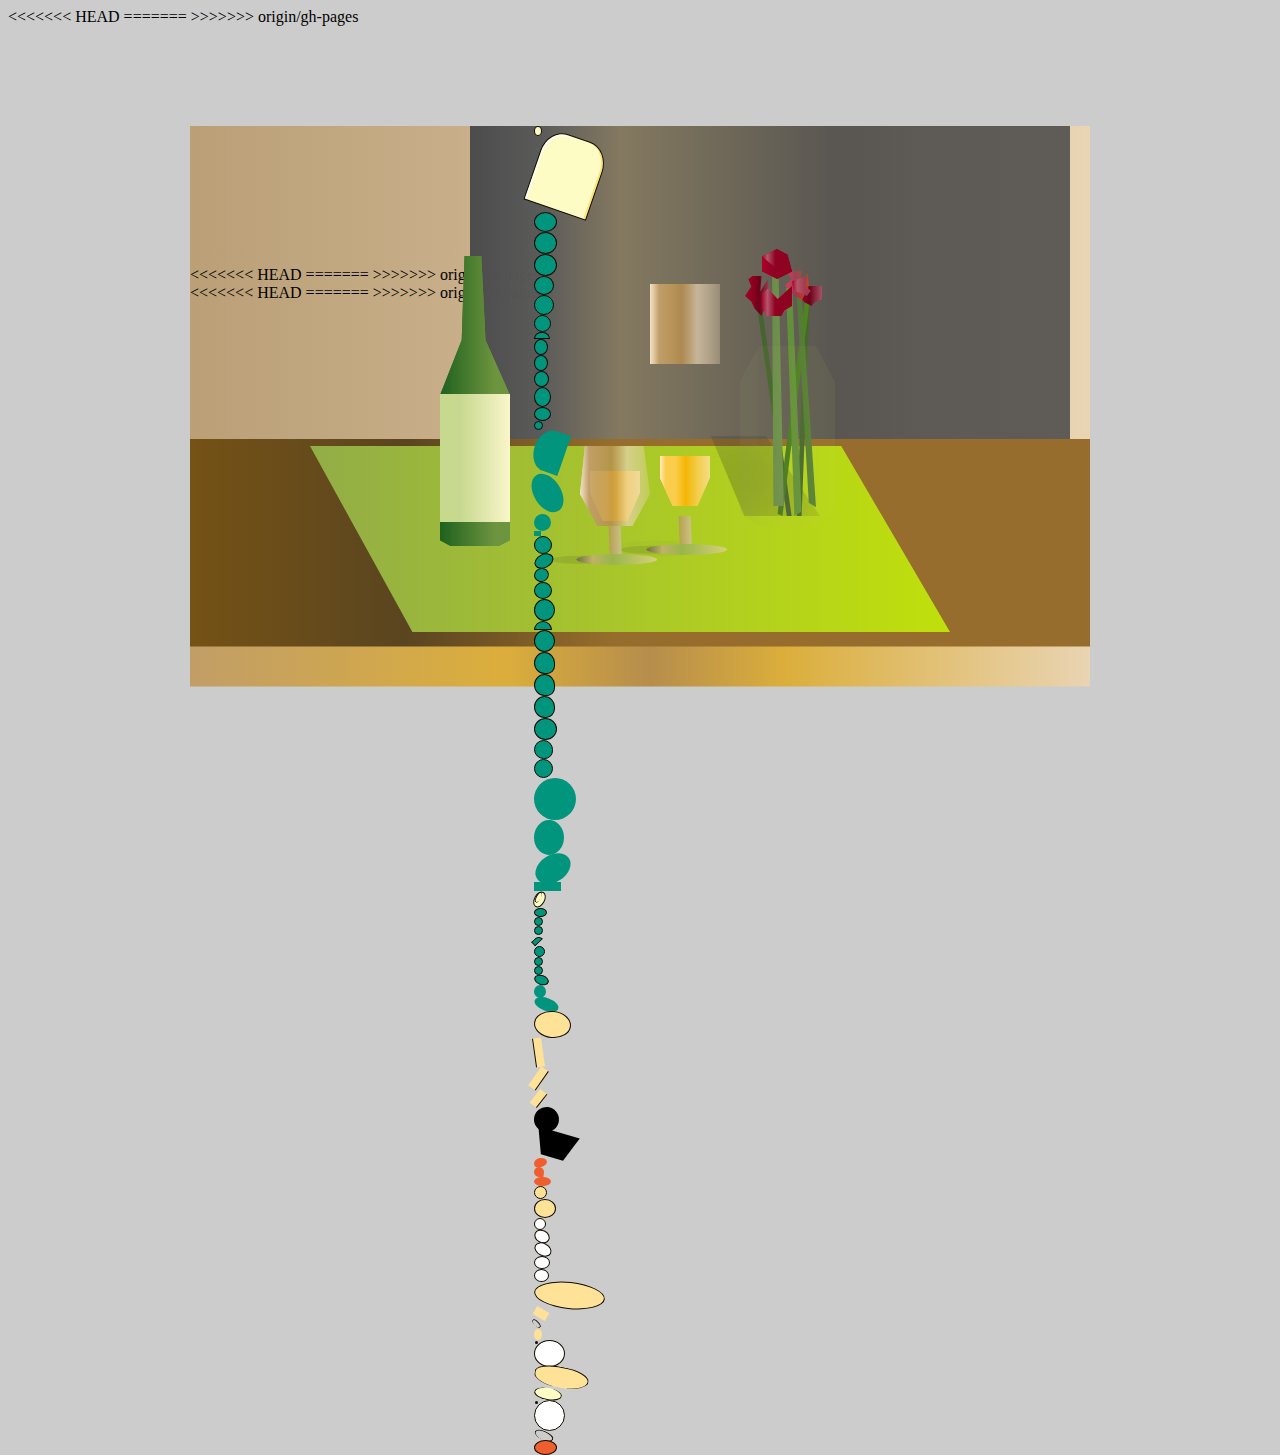
==== commit cfa88c0a: "Merge remote-tracking branch 'origin/gh-pages' into gh-pages" ====
--- a/coding from life/index.html
+++ b/coding from life/index.html
@@ -2,9 +2,15 @@
 <html>
 
 <head>
+<<<<<<< HEAD
     <title>CSS Still Life</title>
     <meta charset="utf-8" />
     <link rel="stylesheet" href="assets/css/main.css" type="text/css" />
+=======
+	<title>CSS Still Life</title>
+	<meta charset="utf-8" />
+	<link rel="stylesheet" href="assets/css/main.css" type="text/css" />
+>>>>>>> origin/gh-pages
   <link rel="stylesheet" href="assets/css/animate.css" type="text/css" />
 </head>
 
@@ -114,12 +120,21 @@
 
 
         <div id="shadowB"></div>
+<<<<<<< HEAD
         <div id="bottle"></div>
         <div id="tag"></div>
          <div id="water1"></div>
         <div id="water2"></div>
         <div id="cup1"></div>
         <div id="cup2"></div>
+=======
+    	<div id="bottle"></div>
+    	<div id="tag"></div>
+         <div id="water1"></div>
+        <div id="water2"></div>
+        <div id="cup1"></div>
+    	<div id="cup2"></div>
+>>>>>>> origin/gh-pages
         <div id="cupS3"></div>
         <div id="cupS4"></div>
         <div id="cupS1"></div>
@@ -148,7 +163,11 @@
 
 
        
+<<<<<<< HEAD
         
+=======
+    	
+>>>>>>> origin/gh-pages
     </div>
 </body>
 
--- a/coding from life/assets/css/main.css
+++ b/coding from life/assets/css/main.css
@@ -79,11 +79,39 @@
 	top: 320px;
 	left: 120px;
 }
+<<<<<<< HEAD
+=======
+#string{
+         width: 30px;
+    height: 133px;
+    background: rgba(226,226,226,1);
+background: -moz-linear-gradient(left, rgba(226,226,226,1) 0%, rgba(236,250,210,1) 50%, rgba(216,220,209,1) 64%, rgba(209,209,209,1) 69%, rgba(195,217,195,1) 100%);
+background: -webkit-gradient(left top, right top, color-stop(0%, rgba(226,226,226,1)), color-stop(50%, rgba(236,250,210,1)), color-stop(64%, rgba(216,220,209,1)), color-stop(69%, rgba(209,209,209,1)), color-stop(100%, rgba(195,217,195,1)));
+background: -webkit-linear-gradient(left, rgba(226,226,226,1) 0%, rgba(236,250,210,1) 50%, rgba(216,220,209,1) 64%, rgba(209,209,209,1) 69%, rgba(195,217,195,1) 100%);
+background: -o-linear-gradient(left, rgba(226,226,226,1) 0%, rgba(236,250,210,1) 50%, rgba(216,220,209,1) 64%, rgba(209,209,209,1) 69%, rgba(195,217,195,1) 100%);
+background: -ms-linear-gradient(left, rgba(226,226,226,1) 0%, rgba(236,250,210,1) 50%, rgba(216,220,209,1) 64%, rgba(209,209,209,1) 69%, rgba(195,217,195,1) 100%);
+background: linear-gradient(to right, rgba(226,226,226,1) 0%, rgba(236,250,210,1) 50%, rgba(216,220,209,1) 64%, rgba(209,209,209,1) 69%, rgba(195,217,195,1) 100%);
+filter: progid:DXImageTransform.Microsoft.gradient( startColorstr='#e2e2e2', endColorstr='#c3d9c3', GradientType=1 );
+
+   -webkit-clip-path: polygon(49% 0, 51% 0, 51% 100%, 48% 100%);
+clip-path: polygon(49% 0, 51% 0, 51% 100%, 48% 100%);
+    display: flex;
+    justify-content: center;
+    align-items: center;
+    position: absolute;
+    top: 180px;
+    left: 420px;
+}
+>>>>>>> origin/gh-pages
 #krusty *
 {
     position: absolute;
     box-sizing:content-box;
     -moz-box-sizing:content-box;
+<<<<<<< HEAD
+=======
+    opacity: 0.75;
+>>>>>>> origin/gh-pages
 }
 
 
@@ -93,6 +121,10 @@
     width: 212px;
     height: 140px; 
     margin: 0 auto;
+<<<<<<< HEAD
+=======
+    top:50px;
+>>>>>>> origin/gh-pages
 }
 
 #krusty .head *
@@ -976,7 +1008,11 @@
 }
 #shadowB{
     width:90px;
+<<<<<<< HEAD
     height: 155px;
+=======
+    height: 95px;
+>>>>>>> origin/gh-pages
     background: rgba(13,13,13,1);
 background: -moz-linear-gradient(left, rgba(13,13,13,1) 0%, rgba(13,13,13,0.96) 5%, rgba(23,23,23,0.93) 9%, rgba(33,33,33,0.81) 24%, rgba(0,0,0,0.61) 49%, rgba(44,44,44,0.39) 76%, rgba(56,56,56,0.39) 83%, rgba(69,69,69,0.39) 88%, rgba(33,33,33,0.39) 90%, rgba(59,59,59,0.39) 100%);
 background: -webkit-gradient(left top, right top, color-stop(0%, rgba(13,13,13,1)), color-stop(5%, rgba(13,13,13,0.96)), color-stop(9%, rgba(23,23,23,0.93)), color-stop(24%, rgba(33,33,33,0.81)), color-stop(49%, rgba(0,0,0,0.61)), color-stop(76%, rgba(44,44,44,0.39)), color-stop(83%, rgba(56,56,56,0.39)), color-stop(88%, rgba(69,69,69,0.39)), color-stop(90%, rgba(33,33,33,0.39)), color-stop(100%, rgba(59,59,59,0.39)));
@@ -985,6 +1021,7 @@
 background: -ms-linear-gradient(left, rgba(13,13,13,1) 0%, rgba(13,13,13,0.96) 5%, rgba(23,23,23,0.93) 9%, rgba(33,33,33,0.81) 24%, rgba(0,0,0,0.61) 49%, rgba(44,44,44,0.39) 76%, rgba(56,56,56,0.39) 83%, rgba(69,69,69,0.39) 88%, rgba(33,33,33,0.39) 90%, rgba(59,59,59,0.39) 100%);
 background: linear-gradient(to right, rgba(13,13,13,1) 0%, rgba(13,13,13,0.96) 5%, rgba(23,23,23,0.93) 9%, rgba(33,33,33,0.81) 24%, rgba(0,0,0,0.61) 49%, rgba(44,44,44,0.39) 76%, rgba(56,56,56,0.39) 83%, rgba(69,69,69,0.39) 88%, rgba(33,33,33,0.39) 90%, rgba(59,59,59,0.39) 100%);
 filter: progid:DXImageTransform.Microsoft.gradient( startColorstr='#0d0d0d', endColorstr='#3b3b3b', GradientType=1 );
+<<<<<<< HEAD
 -webkit-clip-path: polygon(0 11%, 25% 10%, 75% 74%, 29% 73%);
 clip-path: polygon(0 11%, 25% 10%, 75% 74%, 29% 73%);
     display: flex;
@@ -993,6 +1030,16 @@
     position: absolute;
     top: 300px;
     left: 220px;
+=======
+-webkit-clip-path: polygon(27% 1%, 57% 64%, 100% 100%, 36% 100%, 24% 91%, 0 0);
+clip-path: polygon(27% 1%, 57% 64%, 100% 100%, 36% 100%, 24% 91%, 0 0);
+    justify-content: center;
+    align-items: center;
+    position: absolute;
+     filter: blur(60px) brightness(0.95);
+    top: 315px;
+    left: 210px;
+>>>>>>> origin/gh-pages
     
 
 }
@@ -1044,6 +1091,7 @@
     width: 70px;
     height: 80px;
     background: rgba(198,217,143,1);
+<<<<<<< HEAD
 background: -moz-linear-gradient(left, rgba(198,217,143,1) 0%, rgba(198,217,143,1) 28%, rgba(210,223,156,1) 44%, rgba(250,246,203,1) 100%);
 background: -webkit-gradient(left top, right top, color-stop(0%, rgba(198,217,143,1)), color-stop(28%, rgba(198,217,143,1)), color-stop(44%, rgba(210,223,156,1)), color-stop(100%, rgba(250,246,203,1)));
 background: -webkit-linear-gradient(left, rgba(198,217,143,1) 0%, rgba(198,217,143,1) 28%, rgba(210,223,156,1) 44%, rgba(250,246,203,1) 100%);
@@ -1052,33 +1100,651 @@
 background: linear-gradient(to right, rgba(198,217,143,1) 0%, rgba(198,217,143,1) 28%, rgba(210,223,156,1) 44%, rgba(250,246,203,1) 100%);
 filter: progid:DXImageTransform.Microsoft.gradient( startColorstr='#c6d98f', endColorstr='#faf6cb', GradientType=1 );
    n(50% 0%, 91% 0, 100% 60%, 75% 100%, 25% 100%, 0 60%, 7% 0);
+=======
+background: rgba(243,226,199,1);
+background: -moz-linear-gradient(left, rgba(243,226,199,1) 0%, rgba(193,158,103,0.89) 13%, rgba(182,141,76,0.63) 45%, rgba(233,212,179,0.45) 67%, rgba(233,212,179,0.18) 100%);
+background: -webkit-gradient(left top, right top, color-stop(0%, rgba(243,226,199,1)), color-stop(13%, rgba(193,158,103,0.89)), color-stop(45%, rgba(182,141,76,0.63)), color-stop(67%, rgba(233,212,179,0.45)), color-stop(100%, rgba(233,212,179,0.18)));
+background: -webkit-linear-gradient(left, rgba(243,226,199,1) 0%, rgba(193,158,103,0.89) 13%, rgba(182,141,76,0.63) 45%, rgba(233,212,179,0.45) 67%, rgba(233,212,179,0.18) 100%);
+background: -o-linear-gradient(left, rgba(243,226,199,1) 0%, rgba(193,158,103,0.89) 13%, rgba(182,141,76,0.63) 45%, rgba(233,212,179,0.45) 67%, rgba(233,212,179,0.18) 100%);
+background: -ms-linear-gradient(left, rgba(243,226,199,1) 0%, rgba(193,158,103,0.89) 13%, rgba(182,141,76,0.63) 45%, rgba(233,212,179,0.45) 67%, rgba(233,212,179,0.18) 100%);
+background: linear-gradient(to right, rgba(243,226,199,1) 0%, rgba(193,158,103,0.89) 13%, rgba(182,141,76,0.63) 45%, rgba(233,212,179,0.45) 67%, rgba(233,212,179,0.18) 100%);
+filter: progid:DXImageTransform.Microsoft.gradient( startColorstr='#f3e2c7', endColorstr='#e9d4b3', GradientType=1 );
+>>>>>>> origin/gh-pages
 clip-path: polygon(50% 0%, 91% 0, 100% 60%, 75% 100%, 25% 100%, 0 60%, 7% 0);
     display: flex;
     justify-content: center;
     align-items: center;
     position: absolute;
+<<<<<<< HEAD
     top: 260px;
     left:300px;
-}
-
-
-
-
-
-
-
-
-
-
-
-
-
-
-
-
-
-
-
-
-
-
+=======
+    top: 310px;
+    left:460px;
+}
+#cup2{
+    width: 70px;
+    height: 80px;
+    background: rgba(198,217,143,1);
+background: rgba(243,226,199,1);
+background: -moz-linear-gradient(left, rgba(243,226,199,1) 0%, rgba(193,158,103,0.89) 13%, rgba(182,141,76,0.63) 45%, rgba(233,212,179,0.45) 67%, rgba(233,212,179,0.18) 100%);
+background: -webkit-gradient(left top, right top, color-stop(0%, rgba(243,226,199,1)), color-stop(13%, rgba(193,158,103,0.89)), color-stop(45%, rgba(182,141,76,0.63)), color-stop(67%, rgba(233,212,179,0.45)), color-stop(100%, rgba(233,212,179,0.18)));
+background: -webkit-linear-gradient(left, rgba(243,226,199,1) 0%, rgba(193,158,103,0.89) 13%, rgba(182,141,76,0.63) 45%, rgba(233,212,179,0.45) 67%, rgba(233,212,179,0.18) 100%);
+background: -o-linear-gradient(left, rgba(243,226,199,1) 0%, rgba(193,158,103,0.89) 13%, rgba(182,141,76,0.63) 45%, rgba(233,212,179,0.45) 67%, rgba(233,212,179,0.18) 100%);
+background: -ms-linear-gradient(left, rgba(243,226,199,1) 0%, rgba(193,158,103,0.89) 13%, rgba(182,141,76,0.63) 45%, rgba(233,212,179,0.45) 67%, rgba(233,212,179,0.18) 100%);
+background: linear-gradient(to right, rgba(243,226,199,1) 0%, rgba(193,158,103,0.89) 13%, rgba(182,141,76,0.63) 45%, rgba(233,212,179,0.45) 67%, rgba(233,212,179,0.18) 100%);
+filter: progid:DXImageTransform.Microsoft.gradient( startColorstr='#f3e2c7', endColorstr='#e9d4b3', GradientType=1 );
+clip-path: polygon(50% 0%, 91% 0, 100% 60%, 75% 100%, 25% 100%, 0 60%, 7% 0);
+    display: flex;
+    justify-content: center;
+    align-items: center;
+    position: absolute;
+    top: 320px;
+    left:390px;
+
+}
+
+#water1{
+         width: 50px;
+         height: 50px;
+    background: rgba(252,234,187,1);
+background: -moz-linear-gradient(left, rgba(252,234,187,1) 0%, rgba(252,205,77,0.95) 11%, rgba(252,205,77,0.89) 22%, rgba(252,205,77,0.85) 31%, rgba(248,181,0,0.76) 51%, rgba(251,200,60,0.67) 69%, rgba(252,205,77,0.67) 74%, rgba(251,223,147,0.67) 100%);
+background: -webkit-gradient(left top, right top, color-stop(0%, rgba(252,234,187,1)), color-stop(11%, rgba(252,205,77,0.95)), color-stop(22%, rgba(252,205,77,0.89)), color-stop(31%, rgba(252,205,77,0.85)), color-stop(51%, rgba(248,181,0,0.76)), color-stop(69%, rgba(251,200,60,0.67)), color-stop(74%, rgba(252,205,77,0.67)), color-stop(100%, rgba(251,223,147,0.67)));
+background: -webkit-linear-gradient(left, rgba(252,234,187,1) 0%, rgba(252,205,77,0.95) 11%, rgba(252,205,77,0.89) 22%, rgba(252,205,77,0.85) 31%, rgba(248,181,0,0.76) 51%, rgba(251,200,60,0.67) 69%, rgba(252,205,77,0.67) 74%, rgba(251,223,147,0.67) 100%);
+background: -o-linear-gradient(left, rgba(252,234,187,1) 0%, rgba(252,205,77,0.95) 11%, rgba(252,205,77,0.89) 22%, rgba(252,205,77,0.85) 31%, rgba(248,181,0,0.76) 51%, rgba(251,200,60,0.67) 69%, rgba(252,205,77,0.67) 74%, rgba(251,223,147,0.67) 100%);
+background: -ms-linear-gradient(left, rgba(252,234,187,1) 0%, rgba(252,205,77,0.95) 11%, rgba(252,205,77,0.89) 22%, rgba(252,205,77,0.85) 31%, rgba(248,181,0,0.76) 51%, rgba(251,200,60,0.67) 69%, rgba(252,205,77,0.67) 74%, rgba(251,223,147,0.67) 100%);
+background: linear-gradient(to right, rgba(252,234,187,1) 0%, rgba(252,205,77,0.95) 11%, rgba(252,205,77,0.89) 22%, rgba(252,205,77,0.85) 31%, rgba(248,181,0,0.76) 51%, rgba(251,200,60,0.67) 69%, rgba(252,205,77,0.67) 74%, rgba(251,223,147,0.67) 100%);
+filter: progid:DXImageTransform.Microsoft.gradient( startColorstr='#fceabb', endColorstr='#fbdf93', GradientType=1 );
+-webkit-clip-path: polygon(50% 0%, 100% 0, 100% 43%, 75% 100%, 25% 100%, 0 44%, 0 0);
+clip-path: polygon(50% 0%, 100% 0, 100% 43%, 75% 100%, 25% 100%, 0 44%, 0 0);
+    display: flex;
+    justify-content: center;
+    align-items: center;
+    position: absolute;
+    top: 345px;
+    left:400px;
+}
+
+
+#water2{
+         width: 50px;
+         height:50px;
+    background: rgba(252,234,187,1);
+background: -moz-linear-gradient(left, rgba(252,234,187,1) 0%, rgba(252,205,77,0.95) 11%, rgba(252,205,77,0.89) 22%, rgba(252,205,77,0.85) 31%, rgba(248,181,0,0.76) 51%, rgba(251,200,60,0.67) 69%, rgba(252,205,77,0.67) 74%, rgba(251,223,147,0.67) 100%);
+background: -webkit-gradient(left top, right top, color-stop(0%, rgba(252,234,187,1)), color-stop(11%, rgba(252,205,77,0.95)), color-stop(22%, rgba(252,205,77,0.89)), color-stop(31%, rgba(252,205,77,0.85)), color-stop(51%, rgba(248,181,0,0.76)), color-stop(69%, rgba(251,200,60,0.67)), color-stop(74%, rgba(252,205,77,0.67)), color-stop(100%, rgba(251,223,147,0.67)));
+background: -webkit-linear-gradient(left, rgba(252,234,187,1) 0%, rgba(252,205,77,0.95) 11%, rgba(252,205,77,0.89) 22%, rgba(252,205,77,0.85) 31%, rgba(248,181,0,0.76) 51%, rgba(251,200,60,0.67) 69%, rgba(252,205,77,0.67) 74%, rgba(251,223,147,0.67) 100%);
+background: -o-linear-gradient(left, rgba(252,234,187,1) 0%, rgba(252,205,77,0.95) 11%, rgba(252,205,77,0.89) 22%, rgba(252,205,77,0.85) 31%, rgba(248,181,0,0.76) 51%, rgba(251,200,60,0.67) 69%, rgba(252,205,77,0.67) 74%, rgba(251,223,147,0.67) 100%);
+background: -ms-linear-gradient(left, rgba(252,234,187,1) 0%, rgba(252,205,77,0.95) 11%, rgba(252,205,77,0.89) 22%, rgba(252,205,77,0.85) 31%, rgba(248,181,0,0.76) 51%, rgba(251,200,60,0.67) 69%, rgba(252,205,77,0.67) 74%, rgba(251,223,147,0.67) 100%);
+background: linear-gradient(to right, rgba(252,234,187,1) 0%, rgba(252,205,77,0.95) 11%, rgba(252,205,77,0.89) 22%, rgba(252,205,77,0.85) 31%, rgba(248,181,0,0.76) 51%, rgba(251,200,60,0.67) 69%, rgba(252,205,77,0.67) 74%, rgba(251,223,147,0.67) 100%);
+filter: progid:DXImageTransform.Microsoft.gradient( startColorstr='#fceabb', endColorstr='#fbdf93', GradientType=1 );
+-webkit-clip-path: polygon(50% 0%, 100% 0, 100% 43%, 75% 100%, 25% 100%, 0 44%, 0 0);
+clip-path: polygon(50% 0%, 100% 0, 100% 43%, 75% 100%, 25% 100%, 0 44%, 0 0);
+    display: flex;
+    justify-content: center;
+    align-items: center;
+    position: absolute;
+    top: 330px;
+    left:470px;
+}
+
+#cup3{
+         width: 120px;
+         height:30px;
+         background: rgba(243,226,199,1);
+background: -moz-linear-gradient(left, rgba(243,226,199,1) 0%, rgba(192,232,190,0.86) 35%, rgba(182,141,76,0.8) 51%, rgba(224,217,206,0.73) 69%, rgba(233,212,179,0.61) 100%);
+background: -webkit-gradient(left top, right top, color-stop(0%, rgba(243,226,199,1)), color-stop(35%, rgba(192,232,190,0.86)), color-stop(51%, rgba(182,141,76,0.8)), color-stop(69%, rgba(224,217,206,0.73)), color-stop(100%, rgba(233,212,179,0.61)));
+background: -webkit-linear-gradient(left, rgba(243,226,199,1) 0%, rgba(192,232,190,0.86) 35%, rgba(182,141,76,0.8) 51%, rgba(224,217,206,0.73) 69%, rgba(233,212,179,0.61) 100%);
+background: -o-linear-gradient(left, rgba(243,226,199,1) 0%, rgba(192,232,190,0.86) 35%, rgba(182,141,76,0.8) 51%, rgba(224,217,206,0.73) 69%, rgba(233,212,179,0.61) 100%);
+background: -ms-linear-gradient(left, rgba(243,226,199,1) 0%, rgba(192,232,190,0.86) 35%, rgba(182,141,76,0.8) 51%, rgba(224,217,206,0.73) 69%, rgba(233,212,179,0.61) 100%);
+background: linear-gradient(to right, rgba(243,226,199,1) 0%, rgba(192,232,190,0.86) 35%, rgba(182,141,76,0.8) 51%, rgba(224,217,206,0.73) 69%, rgba(233,212,179,0.61) 100%);
+filter: progid:DXImageTransform.Microsoft.gradient( startColorstr='#f3e2c7', endColorstr='#e9d4b3', GradientType=1 );
+-webkit-clip-path: polygon(53% 0, 63% 0, 64% 100%, 54% 100%);
+clip-path: polygon(53% 0, 63% 0, 64% 100%, 54% 100%);
+    display: flex;
+    justify-content: center;
+    align-items: center;
+    position: absolute;
+    top: 390px;
+    left:425px;
+}
+
+#cup4{
+         width: 120px;
+         height:30px;
+         background: rgba(243,226,199,1);
+background: -moz-linear-gradient(left, rgba(243,226,199,1) 0%, rgba(192,232,190,0.86) 35%, rgba(182,141,76,0.8) 51%, rgba(224,217,206,0.73) 69%, rgba(233,212,179,0.61) 100%);
+background: -webkit-gradient(left top, right top, color-stop(0%, rgba(243,226,199,1)), color-stop(35%, rgba(192,232,190,0.86)), color-stop(51%, rgba(182,141,76,0.8)), color-stop(69%, rgba(224,217,206,0.73)), color-stop(100%, rgba(233,212,179,0.61)));
+background: -webkit-linear-gradient(left, rgba(243,226,199,1) 0%, rgba(192,232,190,0.86) 35%, rgba(182,141,76,0.8) 51%, rgba(224,217,206,0.73) 69%, rgba(233,212,179,0.61) 100%);
+background: -o-linear-gradient(left, rgba(243,226,199,1) 0%, rgba(192,232,190,0.86) 35%, rgba(182,141,76,0.8) 51%, rgba(224,217,206,0.73) 69%, rgba(233,212,179,0.61) 100%);
+background: -ms-linear-gradient(left, rgba(243,226,199,1) 0%, rgba(192,232,190,0.86) 35%, rgba(182,141,76,0.8) 51%, rgba(224,217,206,0.73) 69%, rgba(233,212,179,0.61) 100%);
+background: linear-gradient(to right, rgba(243,226,199,1) 0%, rgba(192,232,190,0.86) 35%, rgba(182,141,76,0.8) 51%, rgba(224,217,206,0.73) 69%, rgba(233,212,179,0.61) 100%);
+filter: progid:DXImageTransform.Microsoft.gradient( startColorstr='#f3e2c7', endColorstr='#e9d4b3', GradientType=1 );
+-webkit-clip-path: polygon(53% 0, 63% 0, 64% 100%, 54% 100%);
+clip-path: polygon(53% 0, 63% 0, 64% 100%, 54% 100%);
+    display: flex;
+    justify-content: center;
+    align-items: center;
+    position: absolute;
+    top: 400px;
+    left:355px;
+}
+
+
+#cupS1{
+         width: 120px;
+         height:40px;
+         background: rgba(76,76,76,1);
+background: -moz-linear-gradient(left, rgba(76,76,76,1) 0%, rgba(0,0,0,0.83) 28%, rgba(31,30,31,0.69) 51%, rgba(173,166,173,0.44) 91%, rgba(19,19,19,0.39) 100%);
+background: -webkit-gradient(left top, right top, color-stop(0%, rgba(76,76,76,1)), color-stop(28%, rgba(0,0,0,0.83)), color-stop(51%, rgba(31,30,31,0.69)), color-stop(91%, rgba(173,166,173,0.44)), color-stop(100%, rgba(19,19,19,0.39)));
+background: -webkit-linear-gradient(left, rgba(76,76,76,1) 0%, rgba(0,0,0,0.83) 28%, rgba(31,30,31,0.69) 51%, rgba(173,166,173,0.44) 91%, rgba(19,19,19,0.39) 100%);
+background: -o-linear-gradient(left, rgba(76,76,76,1) 0%, rgba(0,0,0,0.83) 28%, rgba(31,30,31,0.69) 51%, rgba(173,166,173,0.44) 91%, rgba(19,19,19,0.39) 100%);
+background: -ms-linear-gradient(left, rgba(76,76,76,1) 0%, rgba(0,0,0,0.83) 28%, rgba(31,30,31,0.69) 51%, rgba(173,166,173,0.44) 91%, rgba(19,19,19,0.39) 100%);
+background: linear-gradient(to right, rgba(76,76,76,1) 0%, rgba(0,0,0,0.83) 28%, rgba(31,30,31,0.69) 51%, rgba(173,166,173,0.44) 91%, rgba(19,19,19,0.39) 100%);
+filter: progid:DXImageTransform.Microsoft.gradient( startColorstr='#4c4c4c', endColorstr='#131313', GradientType=1 );
+-webkit-clip-path: ellipse(27% 10% at 31% 47%);
+clip-path: ellipse(27% 10% at 31% 47%);
+    display: flex;
+    justify-content: center;
+    align-items: center;
+    position: absolute;
+    top: 415px;
+    left:355px;
+    filter: blur(60px) brightness(0.95);
+}
+
+#cupS2{
+         width: 120px;
+         height:40px;
+         background: rgba(76,76,76,1);
+background: -moz-linear-gradient(left, rgba(76,76,76,1) 0%, rgba(0,0,0,0.83) 28%, rgba(31,30,31,0.69) 51%, rgba(173,166,173,0.44) 91%, rgba(19,19,19,0.39) 100%);
+background: -webkit-gradient(left top, right top, color-stop(0%, rgba(76,76,76,1)), color-stop(28%, rgba(0,0,0,0.83)), color-stop(51%, rgba(31,30,31,0.69)), color-stop(91%, rgba(173,166,173,0.44)), color-stop(100%, rgba(19,19,19,0.39)));
+background: -webkit-linear-gradient(left, rgba(76,76,76,1) 0%, rgba(0,0,0,0.83) 28%, rgba(31,30,31,0.69) 51%, rgba(173,166,173,0.44) 91%, rgba(19,19,19,0.39) 100%);
+background: -o-linear-gradient(left, rgba(76,76,76,1) 0%, rgba(0,0,0,0.83) 28%, rgba(31,30,31,0.69) 51%, rgba(173,166,173,0.44) 91%, rgba(19,19,19,0.39) 100%);
+background: -ms-linear-gradient(left, rgba(76,76,76,1) 0%, rgba(0,0,0,0.83) 28%, rgba(31,30,31,0.69) 51%, rgba(173,166,173,0.44) 91%, rgba(19,19,19,0.39) 100%);
+background: linear-gradient(to right, rgba(76,76,76,1) 0%, rgba(0,0,0,0.83) 28%, rgba(31,30,31,0.69) 51%, rgba(173,166,173,0.44) 91%, rgba(19,19,19,0.39) 100%);
+filter: progid:DXImageTransform.Microsoft.gradient( startColorstr='#4c4c4c', endColorstr='#131313', GradientType=1 );
+-webkit-clip-path: ellipse(27% 10% at 31% 47%);
+clip-path: ellipse(27% 10% at 31% 47%);
+    display: flex;
+    justify-content: center;
+    align-items: center;
+    position: absolute;
+    top: 405px;
+    left:425px;
+    filter: blur(60px) brightness(0.95);
+}
+
+
+#cupb1{
+         width: 90px;
+         height:30px;
+         background: rgba(75,87,52,1);
+background: -moz-linear-gradient(left, rgba(75,87,52,1) 0%, rgba(191,179,103,0.99) 25%, rgba(153,181,76,0.98) 47%, rgba(187,196,102,0.97) 74%, rgba(219,211,127,0.97) 100%);
+background: -webkit-gradient(left top, right top, color-stop(0%, rgba(75,87,52,1)), color-stop(25%, rgba(191,179,103,0.99)), color-stop(47%, rgba(153,181,76,0.98)), color-stop(74%, rgba(187,196,102,0.97)), color-stop(100%, rgba(219,211,127,0.97)));
+background: -webkit-linear-gradient(left, rgba(75,87,52,1) 0%, rgba(191,179,103,0.99) 25%, rgba(153,181,76,0.98) 47%, rgba(187,196,102,0.97) 74%, rgba(219,211,127,0.97) 100%);
+background: -o-linear-gradient(left, rgba(75,87,52,1) 0%, rgba(191,179,103,0.99) 25%, rgba(153,181,76,0.98) 47%, rgba(187,196,102,0.97) 74%, rgba(219,211,127,0.97) 100%);
+background: -ms-linear-gradient(left, rgba(75,87,52,1) 0%, rgba(191,179,103,0.99) 25%, rgba(153,181,76,0.98) 47%, rgba(187,196,102,0.97) 74%, rgba(219,211,127,0.97) 100%);
+background: linear-gradient(to right, rgba(75,87,52,1) 0%, rgba(191,179,103,0.99) 25%, rgba(153,181,76,0.98) 47%, rgba(187,196,102,0.97) 74%, rgba(219,211,127,0.97) 100%);
+filter: progid:DXImageTransform.Microsoft.gradient( startColorstr='#4b5734', endColorstr='#dbd37f', GradientType=1 );
+-webkit-clip-path: ellipse(45% 18% at 52% 45%);
+clip-path: ellipse(45% 18% at 52% 45%);
+    display: flex;
+    justify-content: center;
+    align-items: center;
+    position: absolute;
+    top: 420px;
+    left:380px;
+}
+#cupb2{
+         width: 90px;
+         height:30px;
+         background: rgba(75,87,52,1);
+background: -moz-linear-gradient(left, rgba(75,87,52,1) 0%, rgba(191,179,103,0.99) 25%, rgba(153,181,76,0.98) 47%, rgba(187,196,102,0.97) 74%, rgba(219,211,127,0.97) 100%);
+background: -webkit-gradient(left top, right top, color-stop(0%, rgba(75,87,52,1)), color-stop(25%, rgba(191,179,103,0.99)), color-stop(47%, rgba(153,181,76,0.98)), color-stop(74%, rgba(187,196,102,0.97)), color-stop(100%, rgba(219,211,127,0.97)));
+background: -webkit-linear-gradient(left, rgba(75,87,52,1) 0%, rgba(191,179,103,0.99) 25%, rgba(153,181,76,0.98) 47%, rgba(187,196,102,0.97) 74%, rgba(219,211,127,0.97) 100%);
+background: -o-linear-gradient(left, rgba(75,87,52,1) 0%, rgba(191,179,103,0.99) 25%, rgba(153,181,76,0.98) 47%, rgba(187,196,102,0.97) 74%, rgba(219,211,127,0.97) 100%);
+background: -ms-linear-gradient(left, rgba(75,87,52,1) 0%, rgba(191,179,103,0.99) 25%, rgba(153,181,76,0.98) 47%, rgba(187,196,102,0.97) 74%, rgba(219,211,127,0.97) 100%);
+background: linear-gradient(to right, rgba(75,87,52,1) 0%, rgba(191,179,103,0.99) 25%, rgba(153,181,76,0.98) 47%, rgba(187,196,102,0.97) 74%, rgba(219,211,127,0.97) 100%);
+filter: progid:DXImageTransform.Microsoft.gradient( startColorstr='#4b5734', endColorstr='#dbd37f', GradientType=1 );
+-webkit-clip-path: ellipse(45% 18% at 52% 45%);
+clip-path: ellipse(45% 18% at 52% 45%);
+    display: flex;
+    justify-content: center;
+    align-items: center;
+    position: absolute;
+    top: 410px;
+    left:450px;
+>>>>>>> origin/gh-pages
+}
+
+
+
+
+<<<<<<< HEAD
+
+
+
+
+
+
+
+
+
+
+
+
+
+
+
+
+
+
+=======
+#cupS3{
+         width: 160px;
+         height:80px;
+         background: -webkit-gradient(left top, right top, color-stop(0%, rgba(148,143,148,1)), color-stop(12%, rgba(89,89,89,0.95)), color-stop(25%, rgba(102,102,102,0.9)), color-stop(78%, rgba(71,71,71,0.68)), color-stop(91%, rgba(28,28,28,0.63)), color-stop(100%, rgba(19,19,19,0.59)));
+background: -webkit-linear-gradient(left, rgba(148,143,148,1) 0%, rgba(89,89,89,0.95) 12%, rgba(102,102,102,0.9) 25%, rgba(71,71,71,0.68) 78%, rgba(28,28,28,0.63) 91%, rgba(19,19,19,0.59) 100%);
+background: -o-linear-gradient(left, rgba(148,143,148,1) 0%, rgba(89,89,89,0.95) 12%, rgba(102,102,102,0.9) 25%, rgba(71,71,71,0.68) 78%, rgba(28,28,28,0.63) 91%, rgba(19,19,19,0.59) 100%);
+background: -ms-linear-gradient(left, rgba(148,143,148,1) 0%, rgba(89,89,89,0.95) 12%, rgba(102,102,102,0.9) 25%, rgba(71,71,71,0.68) 78%, rgba(28,28,28,0.63) 91%, rgba(19,19,19,0.59) 100%);
+background: linear-gradient(to right, rgba(148,143,148,1) 0%, rgba(89,89,89,0.95) 12%, rgba(102,102,102,0.9) 25%, rgba(71,71,71,0.68) 78%, rgba(28,28,28,0.63) 91%, rgba(19,19,19,0.59) 100%);
+filter: progid:DXImageTransform.Microsoft.gradient( startColorstr='#948f94', endColorstr='#131313', GradientType=1 );
+-webkit-clip-path: ellipse(27% 10% at 31% 47%);
+clip-path: ellipse(27% 10% at 31% 47%);
+    display: flex;
+    justify-content: center;
+    align-items: center;
+    position: absolute;
+    top: 395px;
+    left:340px;
+    filter: blur(60px) brightness(0.95);
+}
+
+#cupS4{
+         width: 180px;
+         height:80px;
+         background:
+          -webkit-gradient(left top, right top, color-stop(0%, rgba(148,143,148,1)), color-stop(12%, rgba(89,89,89,0.95)), color-stop(25%, rgba(102,102,102,0.9)), color-stop(78%, rgba(71,71,71,0.68)), color-stop(91%, rgba(28,28,28,0.63)), color-stop(100%, rgba(19,19,19,0.59)));
+background: -webkit-linear-gradient(left, rgba(148,143,148,1) 0%, rgba(89,89,89,0.95) 12%, rgba(102,102,102,0.9) 25%, rgba(71,71,71,0.68) 78%, rgba(28,28,28,0.63) 91%, rgba(19,19,19,0.59) 100%);
+background: -o-linear-gradient(left, rgba(148,143,148,1) 0%, rgba(89,89,89,0.95) 12%, rgba(102,102,102,0.9) 25%, rgba(71,71,71,0.68) 78%, rgba(28,28,28,0.63) 91%, rgba(19,19,19,0.59) 100%);
+background: -ms-linear-gradient(left, rgba(148,143,148,1) 0%, rgba(89,89,89,0.95) 12%, rgba(102,102,102,0.9) 25%, rgba(71,71,71,0.68) 78%, rgba(28,28,28,0.63) 91%, rgba(19,19,19,0.59) 100%);
+background: linear-gradient(to right, rgba(148,143,148,1) 0%, rgba(89,89,89,0.95) 12%, rgba(102,102,102,0.9) 25%, rgba(71,71,71,0.68) 78%, rgba(28,28,28,0.63) 91%, rgba(19,19,19,0.59) 100%);
+filter: progid:DXImageTransform.Microsoft.gradient( startColorstr='#948f94', endColorstr='#131313', GradientType=1 );
+-webkit-clip-path: ellipse(27% 10% at 31% 47%);
+clip-path: ellipse(27% 10% at 31% 47%);
+    display: flex;
+    justify-content: center;
+    align-items: center;
+    position: absolute;
+    top: 385px;
+    left:410px;
+    opacity: 10%;
+    filter: blur(60px) brightness(0.95);
+}
+
+
+
+#vase1{
+         width: 95px;
+         height:180px;
+         background:background: rgba(145,153,97,1);
+background: -moz-linear-gradient(left, rgba(145,153,97,1) 0%, rgba(155,165,95,1) 16%, rgba(158,168,95,0.58) 20%, rgba(209,230,87,0.58) 100%);
+background: -webkit-gradient(left top, right top, color-stop(0%, rgba(145,153,97,1)), color-stop(16%, rgba(155,165,95,1)), color-stop(20%, rgba(158,168,95,0.58)), color-stop(100%, rgba(209,230,87,0.58)));
+background: -webkit-linear-gradient(left, rgba(145,153,97,1) 0%, rgba(155,165,95,1) 16%, rgba(158,168,95,0.58) 20%, rgba(209,230,87,0.58) 100%);
+background: -o-linear-gradient(left, rgba(145,153,97,1) 0%, rgba(155,165,95,1) 16%, rgba(158,168,95,0.58) 20%, rgba(209,230,87,0.58) 100%);
+background: -ms-linear-gradient(left, rgba(145,153,97,1) 0%, rgba(155,165,95,1) 16%, rgba(158,168,95,0.58) 20%, rgba(209,230,87,0.58) 100%);
+background: linear-gradient(to right, rgba(145,153,97,1) 0%, rgba(155,165,95,1) 16%, rgba(158,168,95,0.58) 20%, rgba(209,230,87,0.58) 100%);
+filter: progid:DXImageTransform.Microsoft.gradient( startColorstr='#919961', endColorstr='#d1e657', GradientType=1 );
+          
+-webkit-clip-path: polygon(20% 0%, 80% 0%, 100% 20%, 100% 92%, 80% 100%, 20% 100%, 0 93%, 0% 20%);
+clip-path: polygon(20% 0%, 80% 0%, 100% 20%, 100% 92%, 80% 100%, 20% 100%, 0 93%, 0% 20%);
+    display: flex;
+    justify-content: center;
+    align-items: center;
+    position: absolute;
+    top: 220px;
+    left:550px;
+    opacity: 10%;
+}
+#screen{
+
+
+    width: 600px;
+    height: 600px;
+    background: rgba(76,76,76,1);
+background: -moz-linear-gradient(left, rgba(76,76,76,1) 0%, rgba(89,89,89,0.98) 12%, rgba(128,118,93,0.95) 25%, rgba(71,71,71,0.88) 61%, rgba(71,71,71,0.85) 76%);
+background: -webkit-gradient(left top, right top, color-stop(0%, rgba(76,76,76,1)), color-stop(12%, rgba(89,89,89,0.98)), color-stop(25%, rgba(128,118,93,0.95)), color-stop(61%, rgba(71,71,71,0.88)), color-stop(76%, rgba(71,71,71,0.85)));
+background: -webkit-linear-gradient(left, rgba(76,76,76,1) 0%, rgba(89,89,89,0.98) 12%, rgba(128,118,93,0.95) 25%, rgba(71,71,71,0.88) 61%, rgba(71,71,71,0.85) 76%);
+background: -o-linear-gradient(left, rgba(76,76,76,1) 0%, rgba(89,89,89,0.98) 12%, rgba(128,118,93,0.95) 25%, rgba(71,71,71,0.88) 61%, rgba(71,71,71,0.85) 76%);
+background: -ms-linear-gradient(left, rgba(76,76,76,1) 0%, rgba(89,89,89,0.98) 12%, rgba(128,118,93,0.95) 25%, rgba(71,71,71,0.88) 61%, rgba(71,71,71,0.85) 76%);
+background: linear-gradient(to right, rgba(76,76,76,1) 0%, rgba(89,89,89,0.98) 12%, rgba(128,118,93,0.95) 25%, rgba(71,71,71,0.88) 61%, rgba(71,71,71,0.85) 76%);
+filter: progid:DXImageTransform.Microsoft.gradient( startColorstr='#4c4c4c', endColorstr='#474747', GradientType=1 );
+filter: progid:DXImageTransform.Microsoft.gradient( startColorstr='#4c4c4c', endColorstr='#131313', GradientType=1 );
+    
+clip-path: inset(5% 0 15% 0);
+    display: flex;
+    justify-content: center;
+    align-items: center;
+    position: absolute;
+    top: -30px;
+    left:280px;
+}
+
+#vases{
+       width: 120px;
+    height: 80px;
+   background: rgba(76,76,76,1);
+background: -moz-linear-gradient(left, rgba(76,76,76,1) 0%, rgba(0,0,0,0.83) 28%, rgba(31,30,31,0.69) 51%, rgba(173,166,173,0.44) 91%, rgba(19,19,19,0.39) 100%);
+background: -webkit-gradient(left top, right top, color-stop(0%, rgba(76,76,76,1)), color-stop(28%, rgba(0,0,0,0.83)), color-stop(51%, rgba(31,30,31,0.69)), color-stop(91%, rgba(173,166,173,0.44)), color-stop(100%, rgba(19,19,19,0.39)));
+background: -webkit-linear-gradient(left, rgba(76,76,76,1) 0%, rgba(0,0,0,0.83) 28%, rgba(31,30,31,0.69) 51%, rgba(173,166,173,0.44) 91%, rgba(19,19,19,0.39) 100%);
+background: -o-linear-gradient(left, rgba(76,76,76,1) 0%, rgba(0,0,0,0.83) 28%, rgba(31,30,31,0.69) 51%, rgba(173,166,173,0.44) 91%, rgba(19,19,19,0.39) 100%);
+background: -ms-linear-gradient(left, rgba(76,76,76,1) 0%, rgba(0,0,0,0.83) 28%, rgba(31,30,31,0.69) 51%, rgba(173,166,173,0.44) 91%, rgba(19,19,19,0.39) 100%);
+background: linear-gradient(to right, rgba(76,76,76,1) 0%, rgba(0,0,0,0.83) 28%, rgba(31,30,31,0.69) 51%, rgba(173,166,173,0.44) 91%, rgba(19,19,19,0.39) 100%);
+filter: progid:DXImageTransform.Microsoft.gradient( startColorstr='#4c4c4c', endColorstr='#131313', GradientType=1 );
+-webkit-clip-path: ellipse(27% 10% at 31% 47%);
+ -webkit-clip-path: polygon(9% 0, 55% 0, 100% 100%, 37% 100%);
+clip-path: polygon(9% 0, 55% 0, 100% 100%, 37% 100%);
+    display: flex;
+    justify-content: center;
+    align-items: center;
+    position: absolute;
+    top:310px;
+    left:510px; 
+    filter: blur(60px) brightness(0.95);
+}
+
+#stem1{
+        width: 120px;
+    height: 220px;
+   background: rgba(68,102,41,1);
+background: -moz-linear-gradient(left, rgba(68,102,41,1) 0%, rgba(79,94,67,1) 100%);
+background: -webkit-gradient(left top, right top, color-stop(0%, rgba(68,102,41,1)), color-stop(100%, rgba(79,94,67,1)));
+background: -webkit-linear-gradient(left, rgba(68,102,41,1) 0%, rgba(79,94,67,1) 100%);
+background: -o-linear-gradient(left, rgba(68,102,41,1) 0%, rgba(79,94,67,1) 100%);
+background: -ms-linear-gradient(left, rgba(68,102,41,1) 0%, rgba(79,94,67,1) 100%);
+background: linear-gradient(to right, rgba(68,102,41,1) 0%, rgba(79,94,67,1) 100%);
+filter: progid:DXImageTransform.Microsoft.gradient( startColorstr='#446629', endColorstr='#4f5e43', GradientType=1 );ype=1 );
+--webkit-clip-path: polygon(13% 0, 17% 0, 43% 100%, 39% 100%);
+clip-path: polygon(13% 0, 17% 0, 43% 100%, 39% 100%);
+    display: flex;
+    justify-content: center;
+    align-items: center;
+    position: absolute;
+    top:170px;
+    left:550px; 
+    
+}
+
+
+#stem2{
+        width: 120px;
+    height: 220px;
+   background: rgba(68,102,41,1);
+background: -moz-linear-gradient(left, rgba(68,102,41,1) 0%, rgba(77,105,55,1) 100%);
+background: -webkit-gradient(left top, right top, color-stop(0%, rgba(68,102,41,1)), color-stop(100%, rgba(77,105,55,1)));
+background: -webkit-linear-gradient(left, rgba(68,102,41,1) 0%, rgba(77,105,55,1) 100%);
+background: -o-linear-gradient(left, rgba(68,102,41,1) 0%, rgba(77,105,55,1) 100%);
+background: -ms-linear-gradient(left, rgba(68,102,41,1) 0%, rgba(77,105,55,1) 100%);
+background: linear-gradient(to right, rgba(68,102,41,1) 0%, rgba(77,105,55,1) 100%);
+filter: progid:DXImageTransform.Microsoft.gradient( startColorstr='#446629', endColorstr='#4d6937', GradientType=1 );
+-webkit-clip-path: polygon(46% 1%, 50% 1%, 43% 100%, 39% 100%);
+clip-path: polygon(46% 1%, 50% 1%, 43% 100%, 39% 100%);
+    display: flex;
+    justify-content: center;
+    align-items: center;
+    position: absolute;
+    top:170px;
+    left:560px; 
+}
+
+#stem3{
+ width: 120px;
+    height: 220px;
+   background: rgba(68,102,41,1);
+background: -moz-linear-gradient(left, rgba(68,102,41,1) 0%, rgba(90,168,22,1) 100%);
+background: -webkit-gradient(left top, right top, color-stop(0%, rgba(68,102,41,1)), color-stop(100%, rgba(90,168,22,1)));
+background: -webkit-linear-gradient(left, rgba(68,102,41,1) 0%, rgba(90,168,22,1) 100%);
+background: -o-linear-gradient(left, rgba(68,102,41,1) 0%, rgba(90,168,22,1) 100%);
+background: -ms-linear-gradient(left, rgba(68,102,41,1) 0%, rgba(90,168,22,1) 100%);
+background: linear-gradient(to right, rgba(68,102,41,1) 0%, rgba(90,168,22,1) 100%);
+filter: progid:DXImageTransform.Microsoft.gradient( startColorstr='#446629', endColorstr='#5aa816', GradientType=1 );
+-webkit-clip-path: polygon(46% 1%, 50% 1%, 27% 100%, 23% 99%);
+clip-path: polygon(46% 1%, 50% 1%, 27% 100%, 23% 99%);
+    display: flex;
+    justify-content: center;
+    align-items: center;
+    position: absolute;
+    top:170px;
+    left:560px; 
+}
+
+#stem4{
+        width: 120px;
+    height: 220px;
+   background: rgba(76,105,52,1);
+background: -moz-linear-gradient(left, rgba(76,105,52,1) 0%, rgba(97,148,55,1) 100%);
+background: -webkit-gradient(left top, right top, color-stop(0%, rgba(76,105,52,1)), color-stop(100%, rgba(97,148,55,1)));
+background: -webkit-linear-gradient(left, rgba(76,105,52,1) 0%, rgba(97,148,55,1) 100%);
+background: -o-linear-gradient(left, rgba(76,105,52,1) 0%, rgba(97,148,55,1) 100%);
+background: -ms-linear-gradient(left, rgba(76,105,52,1) 0%, rgba(97,148,55,1) 100%);
+background: linear-gradient(to right, rgba(76,105,52,1) 0%, rgba(97,148,55,1) 100%);
+filter: progid:DXImageTransform.Microsoft.gradient( startColorstr='#4c6934', endColorstr='#619437', GradientType=1 );
+-webkit-clip-path: polygon(39% 0, 43% 0, 55% 96%, 49% 94%);
+clip-path: polygon(39% 0, 43% 0, 55% 96%, 49% 94%);
+    display: flex;
+    justify-content: center;
+    align-items: center;
+    position: absolute;
+    top:170px;
+    left:560px; 
+}
+
+#stem5{
+width: 120px;
+    height: 230px;
+   background: rgba(95,133,61,1);
+background: -moz-linear-gradient(left, rgba(95,133,61,1) 0%, rgba(106,166,53,1) 100%);
+background: -webkit-gradient(left top, right top, color-stop(0%, rgba(95,133,61,1)), color-stop(100%, rgba(106,166,53,1)));
+background: -webkit-linear-gradient(left, rgba(95,133,61,1) 0%, rgba(106,166,53,1) 100%);
+background: -o-linear-gradient(left, rgba(95,133,61,1) 0%, rgba(106,166,53,1) 100%);
+background: -ms-linear-gradient(left, rgba(95,133,61,1) 0%, rgba(106,166,53,1) 100%);
+background: linear-gradient(to right, rgba(95,133,61,1) 0%, rgba(106,166,53,1) 100%);
+filter: progid:DXImageTransform.Microsoft.gradient( startColorstr='#5f853d', endColorstr='#6aa635', GradientType=1 );
+
+-webkit-clip-path: polygon(30% 1%, 35% 0, 43% 98%, 37% 100%);
+clip-path: polygon(30% 1%, 35% 0, 43% 98%, 37% 100%);
+    display: flex;
+    justify-content: center;
+    align-items: center;
+    position: absolute;
+    top:160px;
+    left:560px; 
+}
+
+#stem6{
+
+width: 130px;
+    height: 230px;
+background: rgba(95,133,61,1);
+background: -moz-linear-gradient(left, rgba(95,133,61,1) 0%, rgba(158,184,133,1) 100%);
+background: -webkit-gradient(left top, right top, color-stop(0%, rgba(95,133,61,1)), color-stop(100%, rgba(158,184,133,1)));
+background: -webkit-linear-gradient(left, rgba(95,133,61,1) 0%, rgba(158,184,133,1) 100%);
+background: -o-linear-gradient(left, rgba(95,133,61,1) 0%, rgba(158,184,133,1) 100%);
+background: -ms-linear-gradient(left, rgba(95,133,61,1) 0%, rgba(158,184,133,1) 100%);
+background: linear-gradient(to right, rgba(95,133,61,1) 0%, rgba(158,184,133,1) 100%);
+filter: progid:DXImageTransform.Microsoft.gradient( startColorstr='#5f853d', endColorstr='#9eb885', GradientType=1 );
+clip-path: polygon(17% 0, 22% 0, 26% 100%, 18% 100%);
+    display: flex;
+    justify-content: center;
+    align-items: center;
+    position: absolute;
+    top:150px;
+    left:560px; 
+}
+
+#F1{
+    width: 30px;
+    height: 40px;
+    -webkit-clip-path: polygon(31% 26%, 21% 8%, 35% 0%, 65% 0%, 61% 39%, 86% 8%, 90% 50%, 75% 81%, 65% 100%, 42% 81%, 31% 64%, 10% 50%);
+clip-path: polygon(31% 26%, 21% 8%, 35% 0%, 65% 0%, 61% 39%, 86% 8%, 90% 50%, 75% 81%, 65% 100%, 42% 81%, 31% 64%, 10% 50%);
+    background: rgba(169,3,41,1);
+background: -moz-linear-gradient(left, rgba(169,3,41,1) 0%, rgba(143,2,34,1) 34%, rgba(109,0,25,1) 58%, rgba(163,77,97,1) 97%, rgba(163,77,97,1) 100%);
+background: -webkit-gradient(left top, right top, color-stop(0%, rgba(169,3,41,1)), color-stop(34%, rgba(143,2,34,1)), color-stop(58%, rgba(109,0,25,1)), color-stop(97%, rgba(163,77,97,1)), color-stop(100%, rgba(163,77,97,1)));
+background: -webkit-linear-gradient(left, rgba(169,3,41,1) 0%, rgba(143,2,34,1) 34%, rgba(109,0,25,1) 58%, rgba(163,77,97,1) 97%, rgba(163,77,97,1) 100%);
+background: -o-linear-gradient(left, rgba(169,3,41,1) 0%, rgba(143,2,34,1) 34%, rgba(109,0,25,1) 58%, rgba(163,77,97,1) 97%, rgba(163,77,97,1) 100%);
+background: -ms-linear-gradient(left, rgba(169,3,41,1) 0%, rgba(143,2,34,1) 34%, rgba(109,0,25,1) 58%, rgba(163,77,97,1) 97%, rgba(163,77,97,1) 100%);
+background: linear-gradient(to right, rgba(169,3,41,1) 0%, rgba(143,2,34,1) 34%, rgba(109,0,25,1) 58%, rgba(163,77,97,1) 97%, rgba(163,77,97,1) 100%);
+filter: progid:DXImageTransform.Microsoft.gradient( startColorstr='#a90329', endColorstr='#a34d61', GradientType=1 );
+    display: flex;
+    justify-content: center;
+    align-items: center;
+    position: absolute;
+    top:150px;
+    left:552px; 
+
+
+}
+#F2{
+    width: 30px;
+    height: 20px;
+    -webkit-clip-path: polygon(0 27%, 21% 8%, 35% 0%, 65% 0%, 100% 0, 100% 30%, 100% 67%, 75% 81%, 65% 100%, 42% 81%, 31% 64%, 10% 50%);
+clip-path: polygon(0 27%, 21% 8%, 35% 0%, 65% 0%, 100% 0, 100% 30%, 100% 67%, 75% 81%, 65% 100%, 42% 81%, 31% 64%, 10% 50%);
+    background: rgba(169,3,41,1);
+background: -moz-linear-gradient(left, rgba(169,3,41,1) 0%, rgba(143,2,34,1) 34%, rgba(109,0,25,1) 58%, rgba(163,77,97,1) 97%, rgba(163,77,97,1) 100%);
+background: -webkit-gradient(left top, right top, color-stop(0%, rgba(169,3,41,1)), color-stop(34%, rgba(143,2,34,1)), color-stop(58%, rgba(109,0,25,1)), color-stop(97%, rgba(163,77,97,1)), color-stop(100%, rgba(163,77,97,1)));
+background: -webkit-linear-gradient(left, rgba(169,3,41,1) 0%, rgba(143,2,34,1) 34%, rgba(109,0,25,1) 58%, rgba(163,77,97,1) 97%, rgba(163,77,97,1) 100%);
+background: -o-linear-gradient(left, rgba(169,3,41,1) 0%, rgba(143,2,34,1) 34%, rgba(109,0,25,1) 58%, rgba(163,77,97,1) 97%, rgba(163,77,97,1) 100%);
+background: -ms-linear-gradient(left, rgba(169,3,41,1) 0%, rgba(143,2,34,1) 34%, rgba(109,0,25,1) 58%, rgba(163,77,97,1) 97%, rgba(163,77,97,1) 100%);
+background: linear-gradient(to right, rgba(169,3,41,1) 0%, rgba(143,2,34,1) 34%, rgba(109,0,25,1) 58%, rgba(163,77,97,1) 97%, rgba(163,77,97,1) 100%);
+filter: progid:DXImageTransform.Microsoft.gradient( startColorstr='#a90329', endColorstr='#a34d61', GradientType=1 );
+    display: flex;
+    justify-content: center;
+    align-items: center;
+    position: absolute;
+    top:160px;
+    left:602px; 
+}
+
+#F3{
+    width: 30px;
+    height: 30px;
+    -webkit-clip-path: polygon(31% 26%, 21% 8%, 35% 0%, 65% 0%, 61% 39%, 86% 8%, 90% 50%, 75% 81%, 65% 100%, 42% 81%, 31% 64%, 10% 50%);
+clip-path: polygon(31% 26%, 21% 8%, 35% 0%, 65% 0%, 61% 39%, 86% 8%, 90% 50%, 75% 81%, 65% 100%, 42% 81%, 31% 64%, 10% 50%);
+   background: rgba(153,35,59,1);
+background: -moz-linear-gradient(left, rgba(153,35,59,1) 0%, rgba(224,56,95,0.96) 13%, rgba(163,63,87,0.85) 44%, rgba(168,65,77,0.83) 50%, rgba(191,72,36,0.83) 75%);
+background: -webkit-gradient(left top, right top, color-stop(0%, rgba(153,35,59,1)), color-stop(13%, rgba(224,56,95,0.96)), color-stop(44%, rgba(163,63,87,0.85)), color-stop(50%, rgba(168,65,77,0.83)), color-stop(75%, rgba(191,72,36,0.83)));
+background: -webkit-linear-gradient(left, rgba(153,35,59,1) 0%, rgba(224,56,95,0.96) 13%, rgba(163,63,87,0.85) 44%, rgba(168,65,77,0.83) 50%, rgba(191,72,36,0.83) 75%);
+background: -o-linear-gradient(left, rgba(153,35,59,1) 0%, rgba(224,56,95,0.96) 13%, rgba(163,63,87,0.85) 44%, rgba(168,65,77,0.83) 50%, rgba(191,72,36,0.83) 75%);
+background: -ms-linear-gradient(left, rgba(153,35,59,1) 0%, rgba(224,56,95,0.96) 13%, rgba(163,63,87,0.85) 44%, rgba(168,65,77,0.83) 50%, rgba(191,72,36,0.83) 75%);
+    display: flex;
+    justify-content: center;
+    align-items: center;
+    position: absolute;
+    top:145px;
+    left:592px; 
+}
+#F4{
+    width: 30px;
+    height: 30px;
+    -webkit-clip-path: polygon(0 27%, 21% 8%, 52% 43%, 100% 0, 100% 30%, 100% 67%, 75% 81%, 65% 100%, 15% 100%, 0 68%);
+clip-path: polygon(0 27%, 21% 8%, 52% 43%, 100% 0, 100% 30%, 100% 67%, 75% 81%, 65% 100%, 15% 100%, 0 68%);
+    background: rgba(199,26,63,1);
+background: -moz-linear-gradient(left, rgba(199,26,63,1) 0%, rgba(224,56,95,0.99) 13%, rgba(214,107,133,0.96) 44%, rgba(211,102,120,0.96) 50%, rgba(191,72,36,0.96) 88%);
+background: -webkit-gradient(left top, right top, color-stop(0%, rgba(199,26,63,1)), color-stop(13%, rgba(224,56,95,0.99)), color-stop(44%, rgba(214,107,133,0.96)), color-stop(50%, rgba(211,102,120,0.96)), color-stop(88%, rgba(191,72,36,0.96)));
+background: -webkit-linear-gradient(left, rgba(199,26,63,1) 0%, rgba(224,56,95,0.99) 13%, rgba(214,107,133,0.96) 44%, rgba(211,102,120,0.96) 50%, rgba(191,72,36,0.96) 88%);
+background: -o-linear-gradient(left, rgba(199,26,63,1) 0%, rgba(224,56,95,0.99) 13%, rgba(214,107,133,0.96) 44%, rgba(211,102,120,0.96) 50%, rgba(191,72,36,0.96) 88%);
+background: -ms-linear-gradient(left, rgba(199,26,63,1) 0%, rgba(224,56,95,0.99) 13%, rgba(214,107,133,0.96) 44%, rgba(211,102,120,0.96) 50%, rgba(191,72,36,0.96) 88%);
+background: linear-gradient(to right, rgba(199,26,63,1) 0%, rgba(224,56,95,0.99) 13%, rgba(214,107,133,0.96) 44%, rgba(211,102,120,0.96) 50%, rgba(191,72,36,0.96) 88%);
+filter: progid:DXImageTransform.Microsoft.gradient( startColorstr='#c71a3f', endColorstr='#bf4824', GradientType=1 );
+    display: flex;
+    justify-content: center;
+    align-items: center;
+    position: absolute;
+    top:160px;
+    left:572px; 
+}
+
+#F5{
+    width: 30px;
+    height: 30px;
+    --webkit-clip-path: polygon(50% 0%, 85% 19%, 100% 75%, 50% 100%, 0% 75%, 0% 25%);
+clip-path: polygon(50% 0%, 85% 19%, 100% 75%, 50% 100%, 0% 75%, 0% 25%);
+   background: rgba(169,3,41,1);
+background: -moz-linear-gradient(left, rgba(169,3,41,1) 0%, rgba(143,2,34,1) 44%, rgba(109,0,25,1) 100%);
+background: -webkit-gradient(left top, right top, color-stop(0%, rgba(169,3,41,1)), color-stop(44%, rgba(143,2,34,1)), color-stop(100%, rgba(109,0,25,1)));
+background: -webkit-linear-gradient(left, rgba(169,3,41,1) 0%, rgba(143,2,34,1) 44%, rgba(109,0,25,1) 100%);
+background: -o-linear-gradient(left, rgba(169,3,41,1) 0%, rgba(143,2,34,1) 44%, rgba(109,0,25,1) 100%);
+background: -ms-linear-gradient(left, rgba(169,3,41,1) 0%, rgba(143,2,34,1) 44%, rgba(109,0,25,1) 100%);
+background: linear-gradient(to right, rgba(169,3,41,1) 0%, rgba(143,2,34,1) 44%, rgba(109,0,25,1) 100%);
+filter: progid:DXImageTransform.Microsoft.gradient( startColorstr='#a90329', endColorstr='#6d0019', GradientType=1 );
+    display: flex;
+    justify-content: center;
+    align-items: center;
+    position: absolute;
+    top:123px;
+    left:572px; 
+}
+#F6{
+    width: 30px;
+    height: 30px;
+    -webkit-clip-path: polygon(50% 0%, 85% 19%, 100% 75%, 50% 100%, 44% 61%, 0% 25%);
+clip-path: polygon(50% 0%, 85% 19%, 100% 75%, 50% 100%, 44% 61%, 0% 25%);
+   background: rgba(169,3,41,1);
+background: -moz-linear-gradient(left, rgba(169,3,41,1) 0%, rgba(179,86,107,1) 18%, rgba(143,2,34,1) 44%, rgba(143,2,34,1) 100%);
+background: -webkit-gradient(left top, right top, color-stop(0%, rgba(169,3,41,1)), color-stop(18%, rgba(179,86,107,1)), color-stop(44%, rgba(143,2,34,1)), color-stop(100%, rgba(143,2,34,1)));
+background: -webkit-linear-gradient(left, rgba(169,3,41,1) 0%, rgba(179,86,107,1) 18%, rgba(143,2,34,1) 44%, rgba(143,2,34,1) 100%);
+background: -o-linear-gradient(left, rgba(169,3,41,1) 0%, rgba(179,86,107,1) 18%, rgba(143,2,34,1) 44%, rgba(143,2,34,1) 100%);
+background: -ms-linear-gradient(left, rgba(169,3,41,1) 0%, rgba(179,86,107,1) 18%, rgba(143,2,34,1) 44%, rgba(143,2,34,1) 100%);
+background: linear-gradient(to right, rgba(169,3,41,1) 0%, rgba(179,86,107,1) 18%, rgba(143,2,34,1) 44%, rgba(143,2,34,1) 100%);
+filter: progid:DXImageTransform.Microsoft.gradient( startColorstr='#a90329', endColorstr='#8f0222', GradientType=1 );
+    display: flex;
+    justify-content: center;
+    align-items: center;
+    position: absolute;
+    top:123px;
+    left:572px; 
+}
+
+#F7{
+    width: 30px;
+    height: 30px;
+    -webkit-clip-path: polygon(0 27%, 21% 8%, 52% 43%, 100% 0, 100% 30%, 100% 67%, 75% 81%, 65% 100%, 15% 100%, 0 68%);
+clip-path: polygon(0 27%, 21% 8%, 52% 43%, 100% 0, 100% 30%, 100% 67%, 75% 81%, 65% 100%, 15% 100%, 0 68%);
+   background: rgba(169,3,41,1);
+background: -moz-linear-gradient(left, rgba(169,3,41,1) 0%, rgba(179,86,107,1) 18%, rgba(143,2,34,1) 44%, rgba(143,2,34,1) 100%);
+background: -webkit-gradient(left top, right top, color-stop(0%, rgba(169,3,41,1)), color-stop(18%, rgba(179,86,107,1)), color-stop(44%, rgba(143,2,34,1)), color-stop(100%, rgba(143,2,34,1)));
+background: -webkit-linear-gradient(left, rgba(169,3,41,1) 0%, rgba(179,86,107,1) 18%, rgba(143,2,34,1) 44%, rgba(143,2,34,1) 100%);
+background: -o-linear-gradient(left, rgba(169,3,41,1) 0%, rgba(179,86,107,1) 18%, rgba(143,2,34,1) 44%, rgba(143,2,34,1) 100%);
+background: -ms-linear-gradient(left, rgba(169,3,41,1) 0%, rgba(179,86,107,1) 18%, rgba(143,2,34,1) 44%, rgba(143,2,34,1) 100%);
+background: linear-gradient(to right, rgba(169,3,41,1) 0%, rgba(179,86,107,1) 18%, rgba(143,2,34,1) 44%, rgba(143,2,34,1) 100%);
+filter: progid:DXImageTransform.Microsoft.gradient( startColorstr='#a90329', endColorstr='#8f0222', GradientType=1 );
+    display: flex;
+    justify-content: center;
+    align-items: center;
+    position: absolute;
+    top:160px;
+    left:572px; 
+}
+#F8{
+    width: 30px;
+    height: 20px;
+    -webkit-clip-path: polygon(50% 0%, 46% 50%, 62% 74%, 50% 100%, 4% 71%, 0% 25%);
+clip-path: polygon(50% 0%, 46% 50%, 62% 74%, 50% 100%, 4% 71%, 0% 25%);
+    background: rgba(169,3,41,1);
+background: -moz-linear-gradient(left, rgba(169,3,41,1) 0%, rgba(179,86,107,0.97) 18%, rgba(163,56,81,0.93) 44%, rgba(196,96,71,0.86) 90%, rgba(196,96,71,0.84) 100%);
+background: -webkit-gradient(left top, right top, color-stop(0%, rgba(169,3,41,1)), color-stop(18%, rgba(179,86,107,0.97)), color-stop(44%, rgba(163,56,81,0.93)), color-stop(90%, rgba(196,96,71,0.86)), color-stop(100%, rgba(196,96,71,0.84)));
+background: -webkit-linear-gradient(left, rgba(169,3,41,1) 0%, rgba(179,86,107,0.97) 18%, rgba(163,56,81,0.93) 44%, rgba(196,96,71,0.86) 90%, rgba(196,96,71,0.84) 100%);
+background: -o-linear-gradient(left, rgba(169,3,41,1) 0%, rgba(179,86,107,0.97) 18%, rgba(163,56,81,0.93) 44%, rgba(196,96,71,0.86) 90%, rgba(196,96,71,0.84) 100%);
+background: -ms-linear-gradient(left, rgba(169,3,41,1) 0%, rgba(179,86,107,0.97) 18%, rgba(163,56,81,0.93) 44%, rgba(196,96,71,0.86) 90%, rgba(196,96,71,0.84) 100%);
+background: linear-gradient(to right, rgba(169,3,41,1) 0%, rgba(179,86,107,0.97) 18%, rgba(163,56,81,0.93) 44%, rgba(196,96,71,0.86) 90%, rgba(196,96,71,0.84) 100%);
+filter: progid:DXImageTransform.Microsoft.gradient( startColorstr='#a90329', endColorstr='#c46047', GradientType=1 );
+
+
+    display: flex;
+    justify-content: center;
+    align-items: center;
+    position: absolute;
+    top:150px;
+    left:602px; 
+}
+>>>>>>> origin/gh-pages
--- a/coding from life/assets/css/main.css
+++ b/coding from life/assets/css/main.css
@@ -79,11 +79,39 @@
 	top: 320px;
 	left: 120px;
 }
+<<<<<<< HEAD
+=======
+#string{
+         width: 30px;
+    height: 133px;
+    background: rgba(226,226,226,1);
+background: -moz-linear-gradient(left, rgba(226,226,226,1) 0%, rgba(236,250,210,1) 50%, rgba(216,220,209,1) 64%, rgba(209,209,209,1) 69%, rgba(195,217,195,1) 100%);
+background: -webkit-gradient(left top, right top, color-stop(0%, rgba(226,226,226,1)), color-stop(50%, rgba(236,250,210,1)), color-stop(64%, rgba(216,220,209,1)), color-stop(69%, rgba(209,209,209,1)), color-stop(100%, rgba(195,217,195,1)));
+background: -webkit-linear-gradient(left, rgba(226,226,226,1) 0%, rgba(236,250,210,1) 50%, rgba(216,220,209,1) 64%, rgba(209,209,209,1) 69%, rgba(195,217,195,1) 100%);
+background: -o-linear-gradient(left, rgba(226,226,226,1) 0%, rgba(236,250,210,1) 50%, rgba(216,220,209,1) 64%, rgba(209,209,209,1) 69%, rgba(195,217,195,1) 100%);
+background: -ms-linear-gradient(left, rgba(226,226,226,1) 0%, rgba(236,250,210,1) 50%, rgba(216,220,209,1) 64%, rgba(209,209,209,1) 69%, rgba(195,217,195,1) 100%);
+background: linear-gradient(to right, rgba(226,226,226,1) 0%, rgba(236,250,210,1) 50%, rgba(216,220,209,1) 64%, rgba(209,209,209,1) 69%, rgba(195,217,195,1) 100%);
+filter: progid:DXImageTransform.Microsoft.gradient( startColorstr='#e2e2e2', endColorstr='#c3d9c3', GradientType=1 );
+
+   -webkit-clip-path: polygon(49% 0, 51% 0, 51% 100%, 48% 100%);
+clip-path: polygon(49% 0, 51% 0, 51% 100%, 48% 100%);
+    display: flex;
+    justify-content: center;
+    align-items: center;
+    position: absolute;
+    top: 180px;
+    left: 420px;
+}
+>>>>>>> origin/gh-pages
 #krusty *
 {
     position: absolute;
     box-sizing:content-box;
     -moz-box-sizing:content-box;
+<<<<<<< HEAD
+=======
+    opacity: 0.75;
+>>>>>>> origin/gh-pages
 }
 
 
@@ -93,6 +121,10 @@
     width: 212px;
     height: 140px; 
     margin: 0 auto;
+<<<<<<< HEAD
+=======
+    top:50px;
+>>>>>>> origin/gh-pages
 }
 
 #krusty .head *
@@ -976,7 +1008,11 @@
 }
 #shadowB{
     width:90px;
+<<<<<<< HEAD
     height: 155px;
+=======
+    height: 95px;
+>>>>>>> origin/gh-pages
     background: rgba(13,13,13,1);
 background: -moz-linear-gradient(left, rgba(13,13,13,1) 0%, rgba(13,13,13,0.96) 5%, rgba(23,23,23,0.93) 9%, rgba(33,33,33,0.81) 24%, rgba(0,0,0,0.61) 49%, rgba(44,44,44,0.39) 76%, rgba(56,56,56,0.39) 83%, rgba(69,69,69,0.39) 88%, rgba(33,33,33,0.39) 90%, rgba(59,59,59,0.39) 100%);
 background: -webkit-gradient(left top, right top, color-stop(0%, rgba(13,13,13,1)), color-stop(5%, rgba(13,13,13,0.96)), color-stop(9%, rgba(23,23,23,0.93)), color-stop(24%, rgba(33,33,33,0.81)), color-stop(49%, rgba(0,0,0,0.61)), color-stop(76%, rgba(44,44,44,0.39)), color-stop(83%, rgba(56,56,56,0.39)), color-stop(88%, rgba(69,69,69,0.39)), color-stop(90%, rgba(33,33,33,0.39)), color-stop(100%, rgba(59,59,59,0.39)));
@@ -985,6 +1021,7 @@
 background: -ms-linear-gradient(left, rgba(13,13,13,1) 0%, rgba(13,13,13,0.96) 5%, rgba(23,23,23,0.93) 9%, rgba(33,33,33,0.81) 24%, rgba(0,0,0,0.61) 49%, rgba(44,44,44,0.39) 76%, rgba(56,56,56,0.39) 83%, rgba(69,69,69,0.39) 88%, rgba(33,33,33,0.39) 90%, rgba(59,59,59,0.39) 100%);
 background: linear-gradient(to right, rgba(13,13,13,1) 0%, rgba(13,13,13,0.96) 5%, rgba(23,23,23,0.93) 9%, rgba(33,33,33,0.81) 24%, rgba(0,0,0,0.61) 49%, rgba(44,44,44,0.39) 76%, rgba(56,56,56,0.39) 83%, rgba(69,69,69,0.39) 88%, rgba(33,33,33,0.39) 90%, rgba(59,59,59,0.39) 100%);
 filter: progid:DXImageTransform.Microsoft.gradient( startColorstr='#0d0d0d', endColorstr='#3b3b3b', GradientType=1 );
+<<<<<<< HEAD
 -webkit-clip-path: polygon(0 11%, 25% 10%, 75% 74%, 29% 73%);
 clip-path: polygon(0 11%, 25% 10%, 75% 74%, 29% 73%);
     display: flex;
@@ -993,6 +1030,16 @@
     position: absolute;
     top: 300px;
     left: 220px;
+=======
+-webkit-clip-path: polygon(27% 1%, 57% 64%, 100% 100%, 36% 100%, 24% 91%, 0 0);
+clip-path: polygon(27% 1%, 57% 64%, 100% 100%, 36% 100%, 24% 91%, 0 0);
+    justify-content: center;
+    align-items: center;
+    position: absolute;
+     filter: blur(60px) brightness(0.95);
+    top: 315px;
+    left: 210px;
+>>>>>>> origin/gh-pages
     
 
 }
@@ -1044,6 +1091,7 @@
     width: 70px;
     height: 80px;
     background: rgba(198,217,143,1);
+<<<<<<< HEAD
 background: -moz-linear-gradient(left, rgba(198,217,143,1) 0%, rgba(198,217,143,1) 28%, rgba(210,223,156,1) 44%, rgba(250,246,203,1) 100%);
 background: -webkit-gradient(left top, right top, color-stop(0%, rgba(198,217,143,1)), color-stop(28%, rgba(198,217,143,1)), color-stop(44%, rgba(210,223,156,1)), color-stop(100%, rgba(250,246,203,1)));
 background: -webkit-linear-gradient(left, rgba(198,217,143,1) 0%, rgba(198,217,143,1) 28%, rgba(210,223,156,1) 44%, rgba(250,246,203,1) 100%);
@@ -1052,33 +1100,651 @@
 background: linear-gradient(to right, rgba(198,217,143,1) 0%, rgba(198,217,143,1) 28%, rgba(210,223,156,1) 44%, rgba(250,246,203,1) 100%);
 filter: progid:DXImageTransform.Microsoft.gradient( startColorstr='#c6d98f', endColorstr='#faf6cb', GradientType=1 );
    n(50% 0%, 91% 0, 100% 60%, 75% 100%, 25% 100%, 0 60%, 7% 0);
+=======
+background: rgba(243,226,199,1);
+background: -moz-linear-gradient(left, rgba(243,226,199,1) 0%, rgba(193,158,103,0.89) 13%, rgba(182,141,76,0.63) 45%, rgba(233,212,179,0.45) 67%, rgba(233,212,179,0.18) 100%);
+background: -webkit-gradient(left top, right top, color-stop(0%, rgba(243,226,199,1)), color-stop(13%, rgba(193,158,103,0.89)), color-stop(45%, rgba(182,141,76,0.63)), color-stop(67%, rgba(233,212,179,0.45)), color-stop(100%, rgba(233,212,179,0.18)));
+background: -webkit-linear-gradient(left, rgba(243,226,199,1) 0%, rgba(193,158,103,0.89) 13%, rgba(182,141,76,0.63) 45%, rgba(233,212,179,0.45) 67%, rgba(233,212,179,0.18) 100%);
+background: -o-linear-gradient(left, rgba(243,226,199,1) 0%, rgba(193,158,103,0.89) 13%, rgba(182,141,76,0.63) 45%, rgba(233,212,179,0.45) 67%, rgba(233,212,179,0.18) 100%);
+background: -ms-linear-gradient(left, rgba(243,226,199,1) 0%, rgba(193,158,103,0.89) 13%, rgba(182,141,76,0.63) 45%, rgba(233,212,179,0.45) 67%, rgba(233,212,179,0.18) 100%);
+background: linear-gradient(to right, rgba(243,226,199,1) 0%, rgba(193,158,103,0.89) 13%, rgba(182,141,76,0.63) 45%, rgba(233,212,179,0.45) 67%, rgba(233,212,179,0.18) 100%);
+filter: progid:DXImageTransform.Microsoft.gradient( startColorstr='#f3e2c7', endColorstr='#e9d4b3', GradientType=1 );
+>>>>>>> origin/gh-pages
 clip-path: polygon(50% 0%, 91% 0, 100% 60%, 75% 100%, 25% 100%, 0 60%, 7% 0);
     display: flex;
     justify-content: center;
     align-items: center;
     position: absolute;
+<<<<<<< HEAD
     top: 260px;
     left:300px;
-}
-
-
-
-
-
-
-
-
-
-
-
-
-
-
-
-
-
-
-
-
-
-
+=======
+    top: 310px;
+    left:460px;
+}
+#cup2{
+    width: 70px;
+    height: 80px;
+    background: rgba(198,217,143,1);
+background: rgba(243,226,199,1);
+background: -moz-linear-gradient(left, rgba(243,226,199,1) 0%, rgba(193,158,103,0.89) 13%, rgba(182,141,76,0.63) 45%, rgba(233,212,179,0.45) 67%, rgba(233,212,179,0.18) 100%);
+background: -webkit-gradient(left top, right top, color-stop(0%, rgba(243,226,199,1)), color-stop(13%, rgba(193,158,103,0.89)), color-stop(45%, rgba(182,141,76,0.63)), color-stop(67%, rgba(233,212,179,0.45)), color-stop(100%, rgba(233,212,179,0.18)));
+background: -webkit-linear-gradient(left, rgba(243,226,199,1) 0%, rgba(193,158,103,0.89) 13%, rgba(182,141,76,0.63) 45%, rgba(233,212,179,0.45) 67%, rgba(233,212,179,0.18) 100%);
+background: -o-linear-gradient(left, rgba(243,226,199,1) 0%, rgba(193,158,103,0.89) 13%, rgba(182,141,76,0.63) 45%, rgba(233,212,179,0.45) 67%, rgba(233,212,179,0.18) 100%);
+background: -ms-linear-gradient(left, rgba(243,226,199,1) 0%, rgba(193,158,103,0.89) 13%, rgba(182,141,76,0.63) 45%, rgba(233,212,179,0.45) 67%, rgba(233,212,179,0.18) 100%);
+background: linear-gradient(to right, rgba(243,226,199,1) 0%, rgba(193,158,103,0.89) 13%, rgba(182,141,76,0.63) 45%, rgba(233,212,179,0.45) 67%, rgba(233,212,179,0.18) 100%);
+filter: progid:DXImageTransform.Microsoft.gradient( startColorstr='#f3e2c7', endColorstr='#e9d4b3', GradientType=1 );
+clip-path: polygon(50% 0%, 91% 0, 100% 60%, 75% 100%, 25% 100%, 0 60%, 7% 0);
+    display: flex;
+    justify-content: center;
+    align-items: center;
+    position: absolute;
+    top: 320px;
+    left:390px;
+
+}
+
+#water1{
+         width: 50px;
+         height: 50px;
+    background: rgba(252,234,187,1);
+background: -moz-linear-gradient(left, rgba(252,234,187,1) 0%, rgba(252,205,77,0.95) 11%, rgba(252,205,77,0.89) 22%, rgba(252,205,77,0.85) 31%, rgba(248,181,0,0.76) 51%, rgba(251,200,60,0.67) 69%, rgba(252,205,77,0.67) 74%, rgba(251,223,147,0.67) 100%);
+background: -webkit-gradient(left top, right top, color-stop(0%, rgba(252,234,187,1)), color-stop(11%, rgba(252,205,77,0.95)), color-stop(22%, rgba(252,205,77,0.89)), color-stop(31%, rgba(252,205,77,0.85)), color-stop(51%, rgba(248,181,0,0.76)), color-stop(69%, rgba(251,200,60,0.67)), color-stop(74%, rgba(252,205,77,0.67)), color-stop(100%, rgba(251,223,147,0.67)));
+background: -webkit-linear-gradient(left, rgba(252,234,187,1) 0%, rgba(252,205,77,0.95) 11%, rgba(252,205,77,0.89) 22%, rgba(252,205,77,0.85) 31%, rgba(248,181,0,0.76) 51%, rgba(251,200,60,0.67) 69%, rgba(252,205,77,0.67) 74%, rgba(251,223,147,0.67) 100%);
+background: -o-linear-gradient(left, rgba(252,234,187,1) 0%, rgba(252,205,77,0.95) 11%, rgba(252,205,77,0.89) 22%, rgba(252,205,77,0.85) 31%, rgba(248,181,0,0.76) 51%, rgba(251,200,60,0.67) 69%, rgba(252,205,77,0.67) 74%, rgba(251,223,147,0.67) 100%);
+background: -ms-linear-gradient(left, rgba(252,234,187,1) 0%, rgba(252,205,77,0.95) 11%, rgba(252,205,77,0.89) 22%, rgba(252,205,77,0.85) 31%, rgba(248,181,0,0.76) 51%, rgba(251,200,60,0.67) 69%, rgba(252,205,77,0.67) 74%, rgba(251,223,147,0.67) 100%);
+background: linear-gradient(to right, rgba(252,234,187,1) 0%, rgba(252,205,77,0.95) 11%, rgba(252,205,77,0.89) 22%, rgba(252,205,77,0.85) 31%, rgba(248,181,0,0.76) 51%, rgba(251,200,60,0.67) 69%, rgba(252,205,77,0.67) 74%, rgba(251,223,147,0.67) 100%);
+filter: progid:DXImageTransform.Microsoft.gradient( startColorstr='#fceabb', endColorstr='#fbdf93', GradientType=1 );
+-webkit-clip-path: polygon(50% 0%, 100% 0, 100% 43%, 75% 100%, 25% 100%, 0 44%, 0 0);
+clip-path: polygon(50% 0%, 100% 0, 100% 43%, 75% 100%, 25% 100%, 0 44%, 0 0);
+    display: flex;
+    justify-content: center;
+    align-items: center;
+    position: absolute;
+    top: 345px;
+    left:400px;
+}
+
+
+#water2{
+         width: 50px;
+         height:50px;
+    background: rgba(252,234,187,1);
+background: -moz-linear-gradient(left, rgba(252,234,187,1) 0%, rgba(252,205,77,0.95) 11%, rgba(252,205,77,0.89) 22%, rgba(252,205,77,0.85) 31%, rgba(248,181,0,0.76) 51%, rgba(251,200,60,0.67) 69%, rgba(252,205,77,0.67) 74%, rgba(251,223,147,0.67) 100%);
+background: -webkit-gradient(left top, right top, color-stop(0%, rgba(252,234,187,1)), color-stop(11%, rgba(252,205,77,0.95)), color-stop(22%, rgba(252,205,77,0.89)), color-stop(31%, rgba(252,205,77,0.85)), color-stop(51%, rgba(248,181,0,0.76)), color-stop(69%, rgba(251,200,60,0.67)), color-stop(74%, rgba(252,205,77,0.67)), color-stop(100%, rgba(251,223,147,0.67)));
+background: -webkit-linear-gradient(left, rgba(252,234,187,1) 0%, rgba(252,205,77,0.95) 11%, rgba(252,205,77,0.89) 22%, rgba(252,205,77,0.85) 31%, rgba(248,181,0,0.76) 51%, rgba(251,200,60,0.67) 69%, rgba(252,205,77,0.67) 74%, rgba(251,223,147,0.67) 100%);
+background: -o-linear-gradient(left, rgba(252,234,187,1) 0%, rgba(252,205,77,0.95) 11%, rgba(252,205,77,0.89) 22%, rgba(252,205,77,0.85) 31%, rgba(248,181,0,0.76) 51%, rgba(251,200,60,0.67) 69%, rgba(252,205,77,0.67) 74%, rgba(251,223,147,0.67) 100%);
+background: -ms-linear-gradient(left, rgba(252,234,187,1) 0%, rgba(252,205,77,0.95) 11%, rgba(252,205,77,0.89) 22%, rgba(252,205,77,0.85) 31%, rgba(248,181,0,0.76) 51%, rgba(251,200,60,0.67) 69%, rgba(252,205,77,0.67) 74%, rgba(251,223,147,0.67) 100%);
+background: linear-gradient(to right, rgba(252,234,187,1) 0%, rgba(252,205,77,0.95) 11%, rgba(252,205,77,0.89) 22%, rgba(252,205,77,0.85) 31%, rgba(248,181,0,0.76) 51%, rgba(251,200,60,0.67) 69%, rgba(252,205,77,0.67) 74%, rgba(251,223,147,0.67) 100%);
+filter: progid:DXImageTransform.Microsoft.gradient( startColorstr='#fceabb', endColorstr='#fbdf93', GradientType=1 );
+-webkit-clip-path: polygon(50% 0%, 100% 0, 100% 43%, 75% 100%, 25% 100%, 0 44%, 0 0);
+clip-path: polygon(50% 0%, 100% 0, 100% 43%, 75% 100%, 25% 100%, 0 44%, 0 0);
+    display: flex;
+    justify-content: center;
+    align-items: center;
+    position: absolute;
+    top: 330px;
+    left:470px;
+}
+
+#cup3{
+         width: 120px;
+         height:30px;
+         background: rgba(243,226,199,1);
+background: -moz-linear-gradient(left, rgba(243,226,199,1) 0%, rgba(192,232,190,0.86) 35%, rgba(182,141,76,0.8) 51%, rgba(224,217,206,0.73) 69%, rgba(233,212,179,0.61) 100%);
+background: -webkit-gradient(left top, right top, color-stop(0%, rgba(243,226,199,1)), color-stop(35%, rgba(192,232,190,0.86)), color-stop(51%, rgba(182,141,76,0.8)), color-stop(69%, rgba(224,217,206,0.73)), color-stop(100%, rgba(233,212,179,0.61)));
+background: -webkit-linear-gradient(left, rgba(243,226,199,1) 0%, rgba(192,232,190,0.86) 35%, rgba(182,141,76,0.8) 51%, rgba(224,217,206,0.73) 69%, rgba(233,212,179,0.61) 100%);
+background: -o-linear-gradient(left, rgba(243,226,199,1) 0%, rgba(192,232,190,0.86) 35%, rgba(182,141,76,0.8) 51%, rgba(224,217,206,0.73) 69%, rgba(233,212,179,0.61) 100%);
+background: -ms-linear-gradient(left, rgba(243,226,199,1) 0%, rgba(192,232,190,0.86) 35%, rgba(182,141,76,0.8) 51%, rgba(224,217,206,0.73) 69%, rgba(233,212,179,0.61) 100%);
+background: linear-gradient(to right, rgba(243,226,199,1) 0%, rgba(192,232,190,0.86) 35%, rgba(182,141,76,0.8) 51%, rgba(224,217,206,0.73) 69%, rgba(233,212,179,0.61) 100%);
+filter: progid:DXImageTransform.Microsoft.gradient( startColorstr='#f3e2c7', endColorstr='#e9d4b3', GradientType=1 );
+-webkit-clip-path: polygon(53% 0, 63% 0, 64% 100%, 54% 100%);
+clip-path: polygon(53% 0, 63% 0, 64% 100%, 54% 100%);
+    display: flex;
+    justify-content: center;
+    align-items: center;
+    position: absolute;
+    top: 390px;
+    left:425px;
+}
+
+#cup4{
+         width: 120px;
+         height:30px;
+         background: rgba(243,226,199,1);
+background: -moz-linear-gradient(left, rgba(243,226,199,1) 0%, rgba(192,232,190,0.86) 35%, rgba(182,141,76,0.8) 51%, rgba(224,217,206,0.73) 69%, rgba(233,212,179,0.61) 100%);
+background: -webkit-gradient(left top, right top, color-stop(0%, rgba(243,226,199,1)), color-stop(35%, rgba(192,232,190,0.86)), color-stop(51%, rgba(182,141,76,0.8)), color-stop(69%, rgba(224,217,206,0.73)), color-stop(100%, rgba(233,212,179,0.61)));
+background: -webkit-linear-gradient(left, rgba(243,226,199,1) 0%, rgba(192,232,190,0.86) 35%, rgba(182,141,76,0.8) 51%, rgba(224,217,206,0.73) 69%, rgba(233,212,179,0.61) 100%);
+background: -o-linear-gradient(left, rgba(243,226,199,1) 0%, rgba(192,232,190,0.86) 35%, rgba(182,141,76,0.8) 51%, rgba(224,217,206,0.73) 69%, rgba(233,212,179,0.61) 100%);
+background: -ms-linear-gradient(left, rgba(243,226,199,1) 0%, rgba(192,232,190,0.86) 35%, rgba(182,141,76,0.8) 51%, rgba(224,217,206,0.73) 69%, rgba(233,212,179,0.61) 100%);
+background: linear-gradient(to right, rgba(243,226,199,1) 0%, rgba(192,232,190,0.86) 35%, rgba(182,141,76,0.8) 51%, rgba(224,217,206,0.73) 69%, rgba(233,212,179,0.61) 100%);
+filter: progid:DXImageTransform.Microsoft.gradient( startColorstr='#f3e2c7', endColorstr='#e9d4b3', GradientType=1 );
+-webkit-clip-path: polygon(53% 0, 63% 0, 64% 100%, 54% 100%);
+clip-path: polygon(53% 0, 63% 0, 64% 100%, 54% 100%);
+    display: flex;
+    justify-content: center;
+    align-items: center;
+    position: absolute;
+    top: 400px;
+    left:355px;
+}
+
+
+#cupS1{
+         width: 120px;
+         height:40px;
+         background: rgba(76,76,76,1);
+background: -moz-linear-gradient(left, rgba(76,76,76,1) 0%, rgba(0,0,0,0.83) 28%, rgba(31,30,31,0.69) 51%, rgba(173,166,173,0.44) 91%, rgba(19,19,19,0.39) 100%);
+background: -webkit-gradient(left top, right top, color-stop(0%, rgba(76,76,76,1)), color-stop(28%, rgba(0,0,0,0.83)), color-stop(51%, rgba(31,30,31,0.69)), color-stop(91%, rgba(173,166,173,0.44)), color-stop(100%, rgba(19,19,19,0.39)));
+background: -webkit-linear-gradient(left, rgba(76,76,76,1) 0%, rgba(0,0,0,0.83) 28%, rgba(31,30,31,0.69) 51%, rgba(173,166,173,0.44) 91%, rgba(19,19,19,0.39) 100%);
+background: -o-linear-gradient(left, rgba(76,76,76,1) 0%, rgba(0,0,0,0.83) 28%, rgba(31,30,31,0.69) 51%, rgba(173,166,173,0.44) 91%, rgba(19,19,19,0.39) 100%);
+background: -ms-linear-gradient(left, rgba(76,76,76,1) 0%, rgba(0,0,0,0.83) 28%, rgba(31,30,31,0.69) 51%, rgba(173,166,173,0.44) 91%, rgba(19,19,19,0.39) 100%);
+background: linear-gradient(to right, rgba(76,76,76,1) 0%, rgba(0,0,0,0.83) 28%, rgba(31,30,31,0.69) 51%, rgba(173,166,173,0.44) 91%, rgba(19,19,19,0.39) 100%);
+filter: progid:DXImageTransform.Microsoft.gradient( startColorstr='#4c4c4c', endColorstr='#131313', GradientType=1 );
+-webkit-clip-path: ellipse(27% 10% at 31% 47%);
+clip-path: ellipse(27% 10% at 31% 47%);
+    display: flex;
+    justify-content: center;
+    align-items: center;
+    position: absolute;
+    top: 415px;
+    left:355px;
+    filter: blur(60px) brightness(0.95);
+}
+
+#cupS2{
+         width: 120px;
+         height:40px;
+         background: rgba(76,76,76,1);
+background: -moz-linear-gradient(left, rgba(76,76,76,1) 0%, rgba(0,0,0,0.83) 28%, rgba(31,30,31,0.69) 51%, rgba(173,166,173,0.44) 91%, rgba(19,19,19,0.39) 100%);
+background: -webkit-gradient(left top, right top, color-stop(0%, rgba(76,76,76,1)), color-stop(28%, rgba(0,0,0,0.83)), color-stop(51%, rgba(31,30,31,0.69)), color-stop(91%, rgba(173,166,173,0.44)), color-stop(100%, rgba(19,19,19,0.39)));
+background: -webkit-linear-gradient(left, rgba(76,76,76,1) 0%, rgba(0,0,0,0.83) 28%, rgba(31,30,31,0.69) 51%, rgba(173,166,173,0.44) 91%, rgba(19,19,19,0.39) 100%);
+background: -o-linear-gradient(left, rgba(76,76,76,1) 0%, rgba(0,0,0,0.83) 28%, rgba(31,30,31,0.69) 51%, rgba(173,166,173,0.44) 91%, rgba(19,19,19,0.39) 100%);
+background: -ms-linear-gradient(left, rgba(76,76,76,1) 0%, rgba(0,0,0,0.83) 28%, rgba(31,30,31,0.69) 51%, rgba(173,166,173,0.44) 91%, rgba(19,19,19,0.39) 100%);
+background: linear-gradient(to right, rgba(76,76,76,1) 0%, rgba(0,0,0,0.83) 28%, rgba(31,30,31,0.69) 51%, rgba(173,166,173,0.44) 91%, rgba(19,19,19,0.39) 100%);
+filter: progid:DXImageTransform.Microsoft.gradient( startColorstr='#4c4c4c', endColorstr='#131313', GradientType=1 );
+-webkit-clip-path: ellipse(27% 10% at 31% 47%);
+clip-path: ellipse(27% 10% at 31% 47%);
+    display: flex;
+    justify-content: center;
+    align-items: center;
+    position: absolute;
+    top: 405px;
+    left:425px;
+    filter: blur(60px) brightness(0.95);
+}
+
+
+#cupb1{
+         width: 90px;
+         height:30px;
+         background: rgba(75,87,52,1);
+background: -moz-linear-gradient(left, rgba(75,87,52,1) 0%, rgba(191,179,103,0.99) 25%, rgba(153,181,76,0.98) 47%, rgba(187,196,102,0.97) 74%, rgba(219,211,127,0.97) 100%);
+background: -webkit-gradient(left top, right top, color-stop(0%, rgba(75,87,52,1)), color-stop(25%, rgba(191,179,103,0.99)), color-stop(47%, rgba(153,181,76,0.98)), color-stop(74%, rgba(187,196,102,0.97)), color-stop(100%, rgba(219,211,127,0.97)));
+background: -webkit-linear-gradient(left, rgba(75,87,52,1) 0%, rgba(191,179,103,0.99) 25%, rgba(153,181,76,0.98) 47%, rgba(187,196,102,0.97) 74%, rgba(219,211,127,0.97) 100%);
+background: -o-linear-gradient(left, rgba(75,87,52,1) 0%, rgba(191,179,103,0.99) 25%, rgba(153,181,76,0.98) 47%, rgba(187,196,102,0.97) 74%, rgba(219,211,127,0.97) 100%);
+background: -ms-linear-gradient(left, rgba(75,87,52,1) 0%, rgba(191,179,103,0.99) 25%, rgba(153,181,76,0.98) 47%, rgba(187,196,102,0.97) 74%, rgba(219,211,127,0.97) 100%);
+background: linear-gradient(to right, rgba(75,87,52,1) 0%, rgba(191,179,103,0.99) 25%, rgba(153,181,76,0.98) 47%, rgba(187,196,102,0.97) 74%, rgba(219,211,127,0.97) 100%);
+filter: progid:DXImageTransform.Microsoft.gradient( startColorstr='#4b5734', endColorstr='#dbd37f', GradientType=1 );
+-webkit-clip-path: ellipse(45% 18% at 52% 45%);
+clip-path: ellipse(45% 18% at 52% 45%);
+    display: flex;
+    justify-content: center;
+    align-items: center;
+    position: absolute;
+    top: 420px;
+    left:380px;
+}
+#cupb2{
+         width: 90px;
+         height:30px;
+         background: rgba(75,87,52,1);
+background: -moz-linear-gradient(left, rgba(75,87,52,1) 0%, rgba(191,179,103,0.99) 25%, rgba(153,181,76,0.98) 47%, rgba(187,196,102,0.97) 74%, rgba(219,211,127,0.97) 100%);
+background: -webkit-gradient(left top, right top, color-stop(0%, rgba(75,87,52,1)), color-stop(25%, rgba(191,179,103,0.99)), color-stop(47%, rgba(153,181,76,0.98)), color-stop(74%, rgba(187,196,102,0.97)), color-stop(100%, rgba(219,211,127,0.97)));
+background: -webkit-linear-gradient(left, rgba(75,87,52,1) 0%, rgba(191,179,103,0.99) 25%, rgba(153,181,76,0.98) 47%, rgba(187,196,102,0.97) 74%, rgba(219,211,127,0.97) 100%);
+background: -o-linear-gradient(left, rgba(75,87,52,1) 0%, rgba(191,179,103,0.99) 25%, rgba(153,181,76,0.98) 47%, rgba(187,196,102,0.97) 74%, rgba(219,211,127,0.97) 100%);
+background: -ms-linear-gradient(left, rgba(75,87,52,1) 0%, rgba(191,179,103,0.99) 25%, rgba(153,181,76,0.98) 47%, rgba(187,196,102,0.97) 74%, rgba(219,211,127,0.97) 100%);
+background: linear-gradient(to right, rgba(75,87,52,1) 0%, rgba(191,179,103,0.99) 25%, rgba(153,181,76,0.98) 47%, rgba(187,196,102,0.97) 74%, rgba(219,211,127,0.97) 100%);
+filter: progid:DXImageTransform.Microsoft.gradient( startColorstr='#4b5734', endColorstr='#dbd37f', GradientType=1 );
+-webkit-clip-path: ellipse(45% 18% at 52% 45%);
+clip-path: ellipse(45% 18% at 52% 45%);
+    display: flex;
+    justify-content: center;
+    align-items: center;
+    position: absolute;
+    top: 410px;
+    left:450px;
+>>>>>>> origin/gh-pages
+}
+
+
+
+
+<<<<<<< HEAD
+
+
+
+
+
+
+
+
+
+
+
+
+
+
+
+
+
+
+=======
+#cupS3{
+         width: 160px;
+         height:80px;
+         background: -webkit-gradient(left top, right top, color-stop(0%, rgba(148,143,148,1)), color-stop(12%, rgba(89,89,89,0.95)), color-stop(25%, rgba(102,102,102,0.9)), color-stop(78%, rgba(71,71,71,0.68)), color-stop(91%, rgba(28,28,28,0.63)), color-stop(100%, rgba(19,19,19,0.59)));
+background: -webkit-linear-gradient(left, rgba(148,143,148,1) 0%, rgba(89,89,89,0.95) 12%, rgba(102,102,102,0.9) 25%, rgba(71,71,71,0.68) 78%, rgba(28,28,28,0.63) 91%, rgba(19,19,19,0.59) 100%);
+background: -o-linear-gradient(left, rgba(148,143,148,1) 0%, rgba(89,89,89,0.95) 12%, rgba(102,102,102,0.9) 25%, rgba(71,71,71,0.68) 78%, rgba(28,28,28,0.63) 91%, rgba(19,19,19,0.59) 100%);
+background: -ms-linear-gradient(left, rgba(148,143,148,1) 0%, rgba(89,89,89,0.95) 12%, rgba(102,102,102,0.9) 25%, rgba(71,71,71,0.68) 78%, rgba(28,28,28,0.63) 91%, rgba(19,19,19,0.59) 100%);
+background: linear-gradient(to right, rgba(148,143,148,1) 0%, rgba(89,89,89,0.95) 12%, rgba(102,102,102,0.9) 25%, rgba(71,71,71,0.68) 78%, rgba(28,28,28,0.63) 91%, rgba(19,19,19,0.59) 100%);
+filter: progid:DXImageTransform.Microsoft.gradient( startColorstr='#948f94', endColorstr='#131313', GradientType=1 );
+-webkit-clip-path: ellipse(27% 10% at 31% 47%);
+clip-path: ellipse(27% 10% at 31% 47%);
+    display: flex;
+    justify-content: center;
+    align-items: center;
+    position: absolute;
+    top: 395px;
+    left:340px;
+    filter: blur(60px) brightness(0.95);
+}
+
+#cupS4{
+         width: 180px;
+         height:80px;
+         background:
+          -webkit-gradient(left top, right top, color-stop(0%, rgba(148,143,148,1)), color-stop(12%, rgba(89,89,89,0.95)), color-stop(25%, rgba(102,102,102,0.9)), color-stop(78%, rgba(71,71,71,0.68)), color-stop(91%, rgba(28,28,28,0.63)), color-stop(100%, rgba(19,19,19,0.59)));
+background: -webkit-linear-gradient(left, rgba(148,143,148,1) 0%, rgba(89,89,89,0.95) 12%, rgba(102,102,102,0.9) 25%, rgba(71,71,71,0.68) 78%, rgba(28,28,28,0.63) 91%, rgba(19,19,19,0.59) 100%);
+background: -o-linear-gradient(left, rgba(148,143,148,1) 0%, rgba(89,89,89,0.95) 12%, rgba(102,102,102,0.9) 25%, rgba(71,71,71,0.68) 78%, rgba(28,28,28,0.63) 91%, rgba(19,19,19,0.59) 100%);
+background: -ms-linear-gradient(left, rgba(148,143,148,1) 0%, rgba(89,89,89,0.95) 12%, rgba(102,102,102,0.9) 25%, rgba(71,71,71,0.68) 78%, rgba(28,28,28,0.63) 91%, rgba(19,19,19,0.59) 100%);
+background: linear-gradient(to right, rgba(148,143,148,1) 0%, rgba(89,89,89,0.95) 12%, rgba(102,102,102,0.9) 25%, rgba(71,71,71,0.68) 78%, rgba(28,28,28,0.63) 91%, rgba(19,19,19,0.59) 100%);
+filter: progid:DXImageTransform.Microsoft.gradient( startColorstr='#948f94', endColorstr='#131313', GradientType=1 );
+-webkit-clip-path: ellipse(27% 10% at 31% 47%);
+clip-path: ellipse(27% 10% at 31% 47%);
+    display: flex;
+    justify-content: center;
+    align-items: center;
+    position: absolute;
+    top: 385px;
+    left:410px;
+    opacity: 10%;
+    filter: blur(60px) brightness(0.95);
+}
+
+
+
+#vase1{
+         width: 95px;
+         height:180px;
+         background:background: rgba(145,153,97,1);
+background: -moz-linear-gradient(left, rgba(145,153,97,1) 0%, rgba(155,165,95,1) 16%, rgba(158,168,95,0.58) 20%, rgba(209,230,87,0.58) 100%);
+background: -webkit-gradient(left top, right top, color-stop(0%, rgba(145,153,97,1)), color-stop(16%, rgba(155,165,95,1)), color-stop(20%, rgba(158,168,95,0.58)), color-stop(100%, rgba(209,230,87,0.58)));
+background: -webkit-linear-gradient(left, rgba(145,153,97,1) 0%, rgba(155,165,95,1) 16%, rgba(158,168,95,0.58) 20%, rgba(209,230,87,0.58) 100%);
+background: -o-linear-gradient(left, rgba(145,153,97,1) 0%, rgba(155,165,95,1) 16%, rgba(158,168,95,0.58) 20%, rgba(209,230,87,0.58) 100%);
+background: -ms-linear-gradient(left, rgba(145,153,97,1) 0%, rgba(155,165,95,1) 16%, rgba(158,168,95,0.58) 20%, rgba(209,230,87,0.58) 100%);
+background: linear-gradient(to right, rgba(145,153,97,1) 0%, rgba(155,165,95,1) 16%, rgba(158,168,95,0.58) 20%, rgba(209,230,87,0.58) 100%);
+filter: progid:DXImageTransform.Microsoft.gradient( startColorstr='#919961', endColorstr='#d1e657', GradientType=1 );
+          
+-webkit-clip-path: polygon(20% 0%, 80% 0%, 100% 20%, 100% 92%, 80% 100%, 20% 100%, 0 93%, 0% 20%);
+clip-path: polygon(20% 0%, 80% 0%, 100% 20%, 100% 92%, 80% 100%, 20% 100%, 0 93%, 0% 20%);
+    display: flex;
+    justify-content: center;
+    align-items: center;
+    position: absolute;
+    top: 220px;
+    left:550px;
+    opacity: 10%;
+}
+#screen{
+
+
+    width: 600px;
+    height: 600px;
+    background: rgba(76,76,76,1);
+background: -moz-linear-gradient(left, rgba(76,76,76,1) 0%, rgba(89,89,89,0.98) 12%, rgba(128,118,93,0.95) 25%, rgba(71,71,71,0.88) 61%, rgba(71,71,71,0.85) 76%);
+background: -webkit-gradient(left top, right top, color-stop(0%, rgba(76,76,76,1)), color-stop(12%, rgba(89,89,89,0.98)), color-stop(25%, rgba(128,118,93,0.95)), color-stop(61%, rgba(71,71,71,0.88)), color-stop(76%, rgba(71,71,71,0.85)));
+background: -webkit-linear-gradient(left, rgba(76,76,76,1) 0%, rgba(89,89,89,0.98) 12%, rgba(128,118,93,0.95) 25%, rgba(71,71,71,0.88) 61%, rgba(71,71,71,0.85) 76%);
+background: -o-linear-gradient(left, rgba(76,76,76,1) 0%, rgba(89,89,89,0.98) 12%, rgba(128,118,93,0.95) 25%, rgba(71,71,71,0.88) 61%, rgba(71,71,71,0.85) 76%);
+background: -ms-linear-gradient(left, rgba(76,76,76,1) 0%, rgba(89,89,89,0.98) 12%, rgba(128,118,93,0.95) 25%, rgba(71,71,71,0.88) 61%, rgba(71,71,71,0.85) 76%);
+background: linear-gradient(to right, rgba(76,76,76,1) 0%, rgba(89,89,89,0.98) 12%, rgba(128,118,93,0.95) 25%, rgba(71,71,71,0.88) 61%, rgba(71,71,71,0.85) 76%);
+filter: progid:DXImageTransform.Microsoft.gradient( startColorstr='#4c4c4c', endColorstr='#474747', GradientType=1 );
+filter: progid:DXImageTransform.Microsoft.gradient( startColorstr='#4c4c4c', endColorstr='#131313', GradientType=1 );
+    
+clip-path: inset(5% 0 15% 0);
+    display: flex;
+    justify-content: center;
+    align-items: center;
+    position: absolute;
+    top: -30px;
+    left:280px;
+}
+
+#vases{
+       width: 120px;
+    height: 80px;
+   background: rgba(76,76,76,1);
+background: -moz-linear-gradient(left, rgba(76,76,76,1) 0%, rgba(0,0,0,0.83) 28%, rgba(31,30,31,0.69) 51%, rgba(173,166,173,0.44) 91%, rgba(19,19,19,0.39) 100%);
+background: -webkit-gradient(left top, right top, color-stop(0%, rgba(76,76,76,1)), color-stop(28%, rgba(0,0,0,0.83)), color-stop(51%, rgba(31,30,31,0.69)), color-stop(91%, rgba(173,166,173,0.44)), color-stop(100%, rgba(19,19,19,0.39)));
+background: -webkit-linear-gradient(left, rgba(76,76,76,1) 0%, rgba(0,0,0,0.83) 28%, rgba(31,30,31,0.69) 51%, rgba(173,166,173,0.44) 91%, rgba(19,19,19,0.39) 100%);
+background: -o-linear-gradient(left, rgba(76,76,76,1) 0%, rgba(0,0,0,0.83) 28%, rgba(31,30,31,0.69) 51%, rgba(173,166,173,0.44) 91%, rgba(19,19,19,0.39) 100%);
+background: -ms-linear-gradient(left, rgba(76,76,76,1) 0%, rgba(0,0,0,0.83) 28%, rgba(31,30,31,0.69) 51%, rgba(173,166,173,0.44) 91%, rgba(19,19,19,0.39) 100%);
+background: linear-gradient(to right, rgba(76,76,76,1) 0%, rgba(0,0,0,0.83) 28%, rgba(31,30,31,0.69) 51%, rgba(173,166,173,0.44) 91%, rgba(19,19,19,0.39) 100%);
+filter: progid:DXImageTransform.Microsoft.gradient( startColorstr='#4c4c4c', endColorstr='#131313', GradientType=1 );
+-webkit-clip-path: ellipse(27% 10% at 31% 47%);
+ -webkit-clip-path: polygon(9% 0, 55% 0, 100% 100%, 37% 100%);
+clip-path: polygon(9% 0, 55% 0, 100% 100%, 37% 100%);
+    display: flex;
+    justify-content: center;
+    align-items: center;
+    position: absolute;
+    top:310px;
+    left:510px; 
+    filter: blur(60px) brightness(0.95);
+}
+
+#stem1{
+        width: 120px;
+    height: 220px;
+   background: rgba(68,102,41,1);
+background: -moz-linear-gradient(left, rgba(68,102,41,1) 0%, rgba(79,94,67,1) 100%);
+background: -webkit-gradient(left top, right top, color-stop(0%, rgba(68,102,41,1)), color-stop(100%, rgba(79,94,67,1)));
+background: -webkit-linear-gradient(left, rgba(68,102,41,1) 0%, rgba(79,94,67,1) 100%);
+background: -o-linear-gradient(left, rgba(68,102,41,1) 0%, rgba(79,94,67,1) 100%);
+background: -ms-linear-gradient(left, rgba(68,102,41,1) 0%, rgba(79,94,67,1) 100%);
+background: linear-gradient(to right, rgba(68,102,41,1) 0%, rgba(79,94,67,1) 100%);
+filter: progid:DXImageTransform.Microsoft.gradient( startColorstr='#446629', endColorstr='#4f5e43', GradientType=1 );ype=1 );
+--webkit-clip-path: polygon(13% 0, 17% 0, 43% 100%, 39% 100%);
+clip-path: polygon(13% 0, 17% 0, 43% 100%, 39% 100%);
+    display: flex;
+    justify-content: center;
+    align-items: center;
+    position: absolute;
+    top:170px;
+    left:550px; 
+    
+}
+
+
+#stem2{
+        width: 120px;
+    height: 220px;
+   background: rgba(68,102,41,1);
+background: -moz-linear-gradient(left, rgba(68,102,41,1) 0%, rgba(77,105,55,1) 100%);
+background: -webkit-gradient(left top, right top, color-stop(0%, rgba(68,102,41,1)), color-stop(100%, rgba(77,105,55,1)));
+background: -webkit-linear-gradient(left, rgba(68,102,41,1) 0%, rgba(77,105,55,1) 100%);
+background: -o-linear-gradient(left, rgba(68,102,41,1) 0%, rgba(77,105,55,1) 100%);
+background: -ms-linear-gradient(left, rgba(68,102,41,1) 0%, rgba(77,105,55,1) 100%);
+background: linear-gradient(to right, rgba(68,102,41,1) 0%, rgba(77,105,55,1) 100%);
+filter: progid:DXImageTransform.Microsoft.gradient( startColorstr='#446629', endColorstr='#4d6937', GradientType=1 );
+-webkit-clip-path: polygon(46% 1%, 50% 1%, 43% 100%, 39% 100%);
+clip-path: polygon(46% 1%, 50% 1%, 43% 100%, 39% 100%);
+    display: flex;
+    justify-content: center;
+    align-items: center;
+    position: absolute;
+    top:170px;
+    left:560px; 
+}
+
+#stem3{
+ width: 120px;
+    height: 220px;
+   background: rgba(68,102,41,1);
+background: -moz-linear-gradient(left, rgba(68,102,41,1) 0%, rgba(90,168,22,1) 100%);
+background: -webkit-gradient(left top, right top, color-stop(0%, rgba(68,102,41,1)), color-stop(100%, rgba(90,168,22,1)));
+background: -webkit-linear-gradient(left, rgba(68,102,41,1) 0%, rgba(90,168,22,1) 100%);
+background: -o-linear-gradient(left, rgba(68,102,41,1) 0%, rgba(90,168,22,1) 100%);
+background: -ms-linear-gradient(left, rgba(68,102,41,1) 0%, rgba(90,168,22,1) 100%);
+background: linear-gradient(to right, rgba(68,102,41,1) 0%, rgba(90,168,22,1) 100%);
+filter: progid:DXImageTransform.Microsoft.gradient( startColorstr='#446629', endColorstr='#5aa816', GradientType=1 );
+-webkit-clip-path: polygon(46% 1%, 50% 1%, 27% 100%, 23% 99%);
+clip-path: polygon(46% 1%, 50% 1%, 27% 100%, 23% 99%);
+    display: flex;
+    justify-content: center;
+    align-items: center;
+    position: absolute;
+    top:170px;
+    left:560px; 
+}
+
+#stem4{
+        width: 120px;
+    height: 220px;
+   background: rgba(76,105,52,1);
+background: -moz-linear-gradient(left, rgba(76,105,52,1) 0%, rgba(97,148,55,1) 100%);
+background: -webkit-gradient(left top, right top, color-stop(0%, rgba(76,105,52,1)), color-stop(100%, rgba(97,148,55,1)));
+background: -webkit-linear-gradient(left, rgba(76,105,52,1) 0%, rgba(97,148,55,1) 100%);
+background: -o-linear-gradient(left, rgba(76,105,52,1) 0%, rgba(97,148,55,1) 100%);
+background: -ms-linear-gradient(left, rgba(76,105,52,1) 0%, rgba(97,148,55,1) 100%);
+background: linear-gradient(to right, rgba(76,105,52,1) 0%, rgba(97,148,55,1) 100%);
+filter: progid:DXImageTransform.Microsoft.gradient( startColorstr='#4c6934', endColorstr='#619437', GradientType=1 );
+-webkit-clip-path: polygon(39% 0, 43% 0, 55% 96%, 49% 94%);
+clip-path: polygon(39% 0, 43% 0, 55% 96%, 49% 94%);
+    display: flex;
+    justify-content: center;
+    align-items: center;
+    position: absolute;
+    top:170px;
+    left:560px; 
+}
+
+#stem5{
+width: 120px;
+    height: 230px;
+   background: rgba(95,133,61,1);
+background: -moz-linear-gradient(left, rgba(95,133,61,1) 0%, rgba(106,166,53,1) 100%);
+background: -webkit-gradient(left top, right top, color-stop(0%, rgba(95,133,61,1)), color-stop(100%, rgba(106,166,53,1)));
+background: -webkit-linear-gradient(left, rgba(95,133,61,1) 0%, rgba(106,166,53,1) 100%);
+background: -o-linear-gradient(left, rgba(95,133,61,1) 0%, rgba(106,166,53,1) 100%);
+background: -ms-linear-gradient(left, rgba(95,133,61,1) 0%, rgba(106,166,53,1) 100%);
+background: linear-gradient(to right, rgba(95,133,61,1) 0%, rgba(106,166,53,1) 100%);
+filter: progid:DXImageTransform.Microsoft.gradient( startColorstr='#5f853d', endColorstr='#6aa635', GradientType=1 );
+
+-webkit-clip-path: polygon(30% 1%, 35% 0, 43% 98%, 37% 100%);
+clip-path: polygon(30% 1%, 35% 0, 43% 98%, 37% 100%);
+    display: flex;
+    justify-content: center;
+    align-items: center;
+    position: absolute;
+    top:160px;
+    left:560px; 
+}
+
+#stem6{
+
+width: 130px;
+    height: 230px;
+background: rgba(95,133,61,1);
+background: -moz-linear-gradient(left, rgba(95,133,61,1) 0%, rgba(158,184,133,1) 100%);
+background: -webkit-gradient(left top, right top, color-stop(0%, rgba(95,133,61,1)), color-stop(100%, rgba(158,184,133,1)));
+background: -webkit-linear-gradient(left, rgba(95,133,61,1) 0%, rgba(158,184,133,1) 100%);
+background: -o-linear-gradient(left, rgba(95,133,61,1) 0%, rgba(158,184,133,1) 100%);
+background: -ms-linear-gradient(left, rgba(95,133,61,1) 0%, rgba(158,184,133,1) 100%);
+background: linear-gradient(to right, rgba(95,133,61,1) 0%, rgba(158,184,133,1) 100%);
+filter: progid:DXImageTransform.Microsoft.gradient( startColorstr='#5f853d', endColorstr='#9eb885', GradientType=1 );
+clip-path: polygon(17% 0, 22% 0, 26% 100%, 18% 100%);
+    display: flex;
+    justify-content: center;
+    align-items: center;
+    position: absolute;
+    top:150px;
+    left:560px; 
+}
+
+#F1{
+    width: 30px;
+    height: 40px;
+    -webkit-clip-path: polygon(31% 26%, 21% 8%, 35% 0%, 65% 0%, 61% 39%, 86% 8%, 90% 50%, 75% 81%, 65% 100%, 42% 81%, 31% 64%, 10% 50%);
+clip-path: polygon(31% 26%, 21% 8%, 35% 0%, 65% 0%, 61% 39%, 86% 8%, 90% 50%, 75% 81%, 65% 100%, 42% 81%, 31% 64%, 10% 50%);
+    background: rgba(169,3,41,1);
+background: -moz-linear-gradient(left, rgba(169,3,41,1) 0%, rgba(143,2,34,1) 34%, rgba(109,0,25,1) 58%, rgba(163,77,97,1) 97%, rgba(163,77,97,1) 100%);
+background: -webkit-gradient(left top, right top, color-stop(0%, rgba(169,3,41,1)), color-stop(34%, rgba(143,2,34,1)), color-stop(58%, rgba(109,0,25,1)), color-stop(97%, rgba(163,77,97,1)), color-stop(100%, rgba(163,77,97,1)));
+background: -webkit-linear-gradient(left, rgba(169,3,41,1) 0%, rgba(143,2,34,1) 34%, rgba(109,0,25,1) 58%, rgba(163,77,97,1) 97%, rgba(163,77,97,1) 100%);
+background: -o-linear-gradient(left, rgba(169,3,41,1) 0%, rgba(143,2,34,1) 34%, rgba(109,0,25,1) 58%, rgba(163,77,97,1) 97%, rgba(163,77,97,1) 100%);
+background: -ms-linear-gradient(left, rgba(169,3,41,1) 0%, rgba(143,2,34,1) 34%, rgba(109,0,25,1) 58%, rgba(163,77,97,1) 97%, rgba(163,77,97,1) 100%);
+background: linear-gradient(to right, rgba(169,3,41,1) 0%, rgba(143,2,34,1) 34%, rgba(109,0,25,1) 58%, rgba(163,77,97,1) 97%, rgba(163,77,97,1) 100%);
+filter: progid:DXImageTransform.Microsoft.gradient( startColorstr='#a90329', endColorstr='#a34d61', GradientType=1 );
+    display: flex;
+    justify-content: center;
+    align-items: center;
+    position: absolute;
+    top:150px;
+    left:552px; 
+
+
+}
+#F2{
+    width: 30px;
+    height: 20px;
+    -webkit-clip-path: polygon(0 27%, 21% 8%, 35% 0%, 65% 0%, 100% 0, 100% 30%, 100% 67%, 75% 81%, 65% 100%, 42% 81%, 31% 64%, 10% 50%);
+clip-path: polygon(0 27%, 21% 8%, 35% 0%, 65% 0%, 100% 0, 100% 30%, 100% 67%, 75% 81%, 65% 100%, 42% 81%, 31% 64%, 10% 50%);
+    background: rgba(169,3,41,1);
+background: -moz-linear-gradient(left, rgba(169,3,41,1) 0%, rgba(143,2,34,1) 34%, rgba(109,0,25,1) 58%, rgba(163,77,97,1) 97%, rgba(163,77,97,1) 100%);
+background: -webkit-gradient(left top, right top, color-stop(0%, rgba(169,3,41,1)), color-stop(34%, rgba(143,2,34,1)), color-stop(58%, rgba(109,0,25,1)), color-stop(97%, rgba(163,77,97,1)), color-stop(100%, rgba(163,77,97,1)));
+background: -webkit-linear-gradient(left, rgba(169,3,41,1) 0%, rgba(143,2,34,1) 34%, rgba(109,0,25,1) 58%, rgba(163,77,97,1) 97%, rgba(163,77,97,1) 100%);
+background: -o-linear-gradient(left, rgba(169,3,41,1) 0%, rgba(143,2,34,1) 34%, rgba(109,0,25,1) 58%, rgba(163,77,97,1) 97%, rgba(163,77,97,1) 100%);
+background: -ms-linear-gradient(left, rgba(169,3,41,1) 0%, rgba(143,2,34,1) 34%, rgba(109,0,25,1) 58%, rgba(163,77,97,1) 97%, rgba(163,77,97,1) 100%);
+background: linear-gradient(to right, rgba(169,3,41,1) 0%, rgba(143,2,34,1) 34%, rgba(109,0,25,1) 58%, rgba(163,77,97,1) 97%, rgba(163,77,97,1) 100%);
+filter: progid:DXImageTransform.Microsoft.gradient( startColorstr='#a90329', endColorstr='#a34d61', GradientType=1 );
+    display: flex;
+    justify-content: center;
+    align-items: center;
+    position: absolute;
+    top:160px;
+    left:602px; 
+}
+
+#F3{
+    width: 30px;
+    height: 30px;
+    -webkit-clip-path: polygon(31% 26%, 21% 8%, 35% 0%, 65% 0%, 61% 39%, 86% 8%, 90% 50%, 75% 81%, 65% 100%, 42% 81%, 31% 64%, 10% 50%);
+clip-path: polygon(31% 26%, 21% 8%, 35% 0%, 65% 0%, 61% 39%, 86% 8%, 90% 50%, 75% 81%, 65% 100%, 42% 81%, 31% 64%, 10% 50%);
+   background: rgba(153,35,59,1);
+background: -moz-linear-gradient(left, rgba(153,35,59,1) 0%, rgba(224,56,95,0.96) 13%, rgba(163,63,87,0.85) 44%, rgba(168,65,77,0.83) 50%, rgba(191,72,36,0.83) 75%);
+background: -webkit-gradient(left top, right top, color-stop(0%, rgba(153,35,59,1)), color-stop(13%, rgba(224,56,95,0.96)), color-stop(44%, rgba(163,63,87,0.85)), color-stop(50%, rgba(168,65,77,0.83)), color-stop(75%, rgba(191,72,36,0.83)));
+background: -webkit-linear-gradient(left, rgba(153,35,59,1) 0%, rgba(224,56,95,0.96) 13%, rgba(163,63,87,0.85) 44%, rgba(168,65,77,0.83) 50%, rgba(191,72,36,0.83) 75%);
+background: -o-linear-gradient(left, rgba(153,35,59,1) 0%, rgba(224,56,95,0.96) 13%, rgba(163,63,87,0.85) 44%, rgba(168,65,77,0.83) 50%, rgba(191,72,36,0.83) 75%);
+background: -ms-linear-gradient(left, rgba(153,35,59,1) 0%, rgba(224,56,95,0.96) 13%, rgba(163,63,87,0.85) 44%, rgba(168,65,77,0.83) 50%, rgba(191,72,36,0.83) 75%);
+    display: flex;
+    justify-content: center;
+    align-items: center;
+    position: absolute;
+    top:145px;
+    left:592px; 
+}
+#F4{
+    width: 30px;
+    height: 30px;
+    -webkit-clip-path: polygon(0 27%, 21% 8%, 52% 43%, 100% 0, 100% 30%, 100% 67%, 75% 81%, 65% 100%, 15% 100%, 0 68%);
+clip-path: polygon(0 27%, 21% 8%, 52% 43%, 100% 0, 100% 30%, 100% 67%, 75% 81%, 65% 100%, 15% 100%, 0 68%);
+    background: rgba(199,26,63,1);
+background: -moz-linear-gradient(left, rgba(199,26,63,1) 0%, rgba(224,56,95,0.99) 13%, rgba(214,107,133,0.96) 44%, rgba(211,102,120,0.96) 50%, rgba(191,72,36,0.96) 88%);
+background: -webkit-gradient(left top, right top, color-stop(0%, rgba(199,26,63,1)), color-stop(13%, rgba(224,56,95,0.99)), color-stop(44%, rgba(214,107,133,0.96)), color-stop(50%, rgba(211,102,120,0.96)), color-stop(88%, rgba(191,72,36,0.96)));
+background: -webkit-linear-gradient(left, rgba(199,26,63,1) 0%, rgba(224,56,95,0.99) 13%, rgba(214,107,133,0.96) 44%, rgba(211,102,120,0.96) 50%, rgba(191,72,36,0.96) 88%);
+background: -o-linear-gradient(left, rgba(199,26,63,1) 0%, rgba(224,56,95,0.99) 13%, rgba(214,107,133,0.96) 44%, rgba(211,102,120,0.96) 50%, rgba(191,72,36,0.96) 88%);
+background: -ms-linear-gradient(left, rgba(199,26,63,1) 0%, rgba(224,56,95,0.99) 13%, rgba(214,107,133,0.96) 44%, rgba(211,102,120,0.96) 50%, rgba(191,72,36,0.96) 88%);
+background: linear-gradient(to right, rgba(199,26,63,1) 0%, rgba(224,56,95,0.99) 13%, rgba(214,107,133,0.96) 44%, rgba(211,102,120,0.96) 50%, rgba(191,72,36,0.96) 88%);
+filter: progid:DXImageTransform.Microsoft.gradient( startColorstr='#c71a3f', endColorstr='#bf4824', GradientType=1 );
+    display: flex;
+    justify-content: center;
+    align-items: center;
+    position: absolute;
+    top:160px;
+    left:572px; 
+}
+
+#F5{
+    width: 30px;
+    height: 30px;
+    --webkit-clip-path: polygon(50% 0%, 85% 19%, 100% 75%, 50% 100%, 0% 75%, 0% 25%);
+clip-path: polygon(50% 0%, 85% 19%, 100% 75%, 50% 100%, 0% 75%, 0% 25%);
+   background: rgba(169,3,41,1);
+background: -moz-linear-gradient(left, rgba(169,3,41,1) 0%, rgba(143,2,34,1) 44%, rgba(109,0,25,1) 100%);
+background: -webkit-gradient(left top, right top, color-stop(0%, rgba(169,3,41,1)), color-stop(44%, rgba(143,2,34,1)), color-stop(100%, rgba(109,0,25,1)));
+background: -webkit-linear-gradient(left, rgba(169,3,41,1) 0%, rgba(143,2,34,1) 44%, rgba(109,0,25,1) 100%);
+background: -o-linear-gradient(left, rgba(169,3,41,1) 0%, rgba(143,2,34,1) 44%, rgba(109,0,25,1) 100%);
+background: -ms-linear-gradient(left, rgba(169,3,41,1) 0%, rgba(143,2,34,1) 44%, rgba(109,0,25,1) 100%);
+background: linear-gradient(to right, rgba(169,3,41,1) 0%, rgba(143,2,34,1) 44%, rgba(109,0,25,1) 100%);
+filter: progid:DXImageTransform.Microsoft.gradient( startColorstr='#a90329', endColorstr='#6d0019', GradientType=1 );
+    display: flex;
+    justify-content: center;
+    align-items: center;
+    position: absolute;
+    top:123px;
+    left:572px; 
+}
+#F6{
+    width: 30px;
+    height: 30px;
+    -webkit-clip-path: polygon(50% 0%, 85% 19%, 100% 75%, 50% 100%, 44% 61%, 0% 25%);
+clip-path: polygon(50% 0%, 85% 19%, 100% 75%, 50% 100%, 44% 61%, 0% 25%);
+   background: rgba(169,3,41,1);
+background: -moz-linear-gradient(left, rgba(169,3,41,1) 0%, rgba(179,86,107,1) 18%, rgba(143,2,34,1) 44%, rgba(143,2,34,1) 100%);
+background: -webkit-gradient(left top, right top, color-stop(0%, rgba(169,3,41,1)), color-stop(18%, rgba(179,86,107,1)), color-stop(44%, rgba(143,2,34,1)), color-stop(100%, rgba(143,2,34,1)));
+background: -webkit-linear-gradient(left, rgba(169,3,41,1) 0%, rgba(179,86,107,1) 18%, rgba(143,2,34,1) 44%, rgba(143,2,34,1) 100%);
+background: -o-linear-gradient(left, rgba(169,3,41,1) 0%, rgba(179,86,107,1) 18%, rgba(143,2,34,1) 44%, rgba(143,2,34,1) 100%);
+background: -ms-linear-gradient(left, rgba(169,3,41,1) 0%, rgba(179,86,107,1) 18%, rgba(143,2,34,1) 44%, rgba(143,2,34,1) 100%);
+background: linear-gradient(to right, rgba(169,3,41,1) 0%, rgba(179,86,107,1) 18%, rgba(143,2,34,1) 44%, rgba(143,2,34,1) 100%);
+filter: progid:DXImageTransform.Microsoft.gradient( startColorstr='#a90329', endColorstr='#8f0222', GradientType=1 );
+    display: flex;
+    justify-content: center;
+    align-items: center;
+    position: absolute;
+    top:123px;
+    left:572px; 
+}
+
+#F7{
+    width: 30px;
+    height: 30px;
+    -webkit-clip-path: polygon(0 27%, 21% 8%, 52% 43%, 100% 0, 100% 30%, 100% 67%, 75% 81%, 65% 100%, 15% 100%, 0 68%);
+clip-path: polygon(0 27%, 21% 8%, 52% 43%, 100% 0, 100% 30%, 100% 67%, 75% 81%, 65% 100%, 15% 100%, 0 68%);
+   background: rgba(169,3,41,1);
+background: -moz-linear-gradient(left, rgba(169,3,41,1) 0%, rgba(179,86,107,1) 18%, rgba(143,2,34,1) 44%, rgba(143,2,34,1) 100%);
+background: -webkit-gradient(left top, right top, color-stop(0%, rgba(169,3,41,1)), color-stop(18%, rgba(179,86,107,1)), color-stop(44%, rgba(143,2,34,1)), color-stop(100%, rgba(143,2,34,1)));
+background: -webkit-linear-gradient(left, rgba(169,3,41,1) 0%, rgba(179,86,107,1) 18%, rgba(143,2,34,1) 44%, rgba(143,2,34,1) 100%);
+background: -o-linear-gradient(left, rgba(169,3,41,1) 0%, rgba(179,86,107,1) 18%, rgba(143,2,34,1) 44%, rgba(143,2,34,1) 100%);
+background: -ms-linear-gradient(left, rgba(169,3,41,1) 0%, rgba(179,86,107,1) 18%, rgba(143,2,34,1) 44%, rgba(143,2,34,1) 100%);
+background: linear-gradient(to right, rgba(169,3,41,1) 0%, rgba(179,86,107,1) 18%, rgba(143,2,34,1) 44%, rgba(143,2,34,1) 100%);
+filter: progid:DXImageTransform.Microsoft.gradient( startColorstr='#a90329', endColorstr='#8f0222', GradientType=1 );
+    display: flex;
+    justify-content: center;
+    align-items: center;
+    position: absolute;
+    top:160px;
+    left:572px; 
+}
+#F8{
+    width: 30px;
+    height: 20px;
+    -webkit-clip-path: polygon(50% 0%, 46% 50%, 62% 74%, 50% 100%, 4% 71%, 0% 25%);
+clip-path: polygon(50% 0%, 46% 50%, 62% 74%, 50% 100%, 4% 71%, 0% 25%);
+    background: rgba(169,3,41,1);
+background: -moz-linear-gradient(left, rgba(169,3,41,1) 0%, rgba(179,86,107,0.97) 18%, rgba(163,56,81,0.93) 44%, rgba(196,96,71,0.86) 90%, rgba(196,96,71,0.84) 100%);
+background: -webkit-gradient(left top, right top, color-stop(0%, rgba(169,3,41,1)), color-stop(18%, rgba(179,86,107,0.97)), color-stop(44%, rgba(163,56,81,0.93)), color-stop(90%, rgba(196,96,71,0.86)), color-stop(100%, rgba(196,96,71,0.84)));
+background: -webkit-linear-gradient(left, rgba(169,3,41,1) 0%, rgba(179,86,107,0.97) 18%, rgba(163,56,81,0.93) 44%, rgba(196,96,71,0.86) 90%, rgba(196,96,71,0.84) 100%);
+background: -o-linear-gradient(left, rgba(169,3,41,1) 0%, rgba(179,86,107,0.97) 18%, rgba(163,56,81,0.93) 44%, rgba(196,96,71,0.86) 90%, rgba(196,96,71,0.84) 100%);
+background: -ms-linear-gradient(left, rgba(169,3,41,1) 0%, rgba(179,86,107,0.97) 18%, rgba(163,56,81,0.93) 44%, rgba(196,96,71,0.86) 90%, rgba(196,96,71,0.84) 100%);
+background: linear-gradient(to right, rgba(169,3,41,1) 0%, rgba(179,86,107,0.97) 18%, rgba(163,56,81,0.93) 44%, rgba(196,96,71,0.86) 90%, rgba(196,96,71,0.84) 100%);
+filter: progid:DXImageTransform.Microsoft.gradient( startColorstr='#a90329', endColorstr='#c46047', GradientType=1 );
+
+
+    display: flex;
+    justify-content: center;
+    align-items: center;
+    position: absolute;
+    top:150px;
+    left:602px; 
+}
+>>>>>>> origin/gh-pages
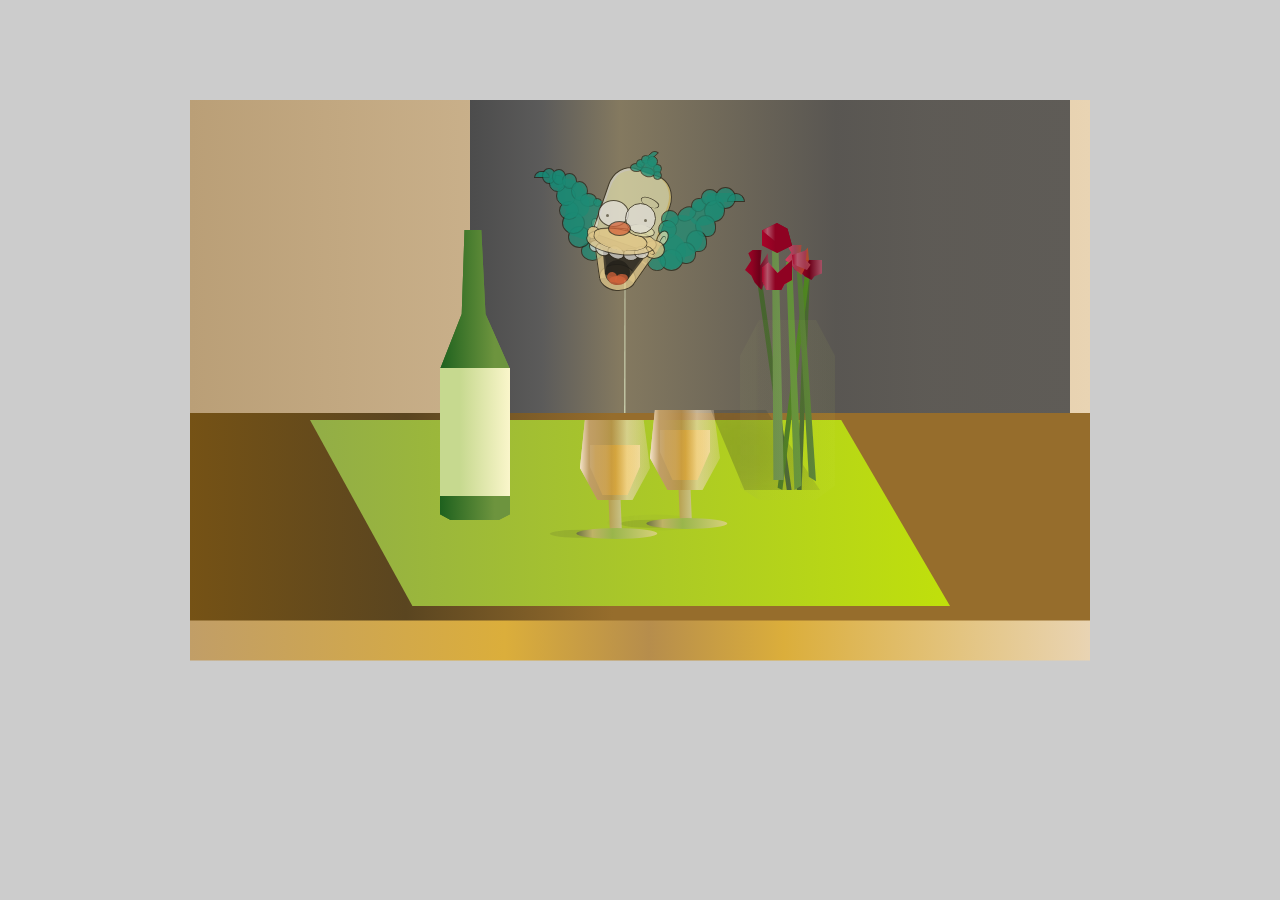
==== commit 4111e7dd: "W" ====
--- a/coding from life/index.html
+++ b/coding from life/index.html
@@ -2,15 +2,15 @@
 <html>
 
 <head>
-<<<<<<< HEAD
+
     <title>CSS Still Life</title>
     <meta charset="utf-8" />
     <link rel="stylesheet" href="assets/css/main.css" type="text/css" />
-=======
+
 	<title>CSS Still Life</title>
 	<meta charset="utf-8" />
 	<link rel="stylesheet" href="assets/css/main.css" type="text/css" />
->>>>>>> origin/gh-pages
+
   <link rel="stylesheet" href="assets/css/animate.css" type="text/css" />
 </head>
 
@@ -120,21 +120,21 @@
 
 
         <div id="shadowB"></div>
-<<<<<<< HEAD
+
         <div id="bottle"></div>
         <div id="tag"></div>
          <div id="water1"></div>
         <div id="water2"></div>
         <div id="cup1"></div>
         <div id="cup2"></div>
-=======
+
     	<div id="bottle"></div>
     	<div id="tag"></div>
          <div id="water1"></div>
         <div id="water2"></div>
         <div id="cup1"></div>
     	<div id="cup2"></div>
->>>>>>> origin/gh-pages
+
         <div id="cupS3"></div>
         <div id="cupS4"></div>
         <div id="cupS1"></div>
@@ -163,11 +163,7 @@
 
 
        
-<<<<<<< HEAD
-        
-=======
-    	
->>>>>>> origin/gh-pages
+
     </div>
 </body>
 
--- a/coding from life/assets/css/main.css
+++ b/coding from life/assets/css/main.css
@@ -79,8 +79,7 @@
 	top: 320px;
 	left: 120px;
 }
-<<<<<<< HEAD
-=======
+
 #string{
          width: 30px;
     height: 133px;
@@ -102,16 +101,14 @@
     top: 180px;
     left: 420px;
 }
->>>>>>> origin/gh-pages
+
 #krusty *
 {
     position: absolute;
     box-sizing:content-box;
     -moz-box-sizing:content-box;
-<<<<<<< HEAD
-=======
+
     opacity: 0.75;
->>>>>>> origin/gh-pages
 }
 
 
@@ -121,10 +118,9 @@
     width: 212px;
     height: 140px; 
     margin: 0 auto;
-<<<<<<< HEAD
-=======
+
+
     top:50px;
->>>>>>> origin/gh-pages
 }
 
 #krusty .head *
@@ -1091,7 +1087,7 @@
     width: 70px;
     height: 80px;
     background: rgba(198,217,143,1);
-<<<<<<< HEAD
+
 background: -moz-linear-gradient(left, rgba(198,217,143,1) 0%, rgba(198,217,143,1) 28%, rgba(210,223,156,1) 44%, rgba(250,246,203,1) 100%);
 background: -webkit-gradient(left top, right top, color-stop(0%, rgba(198,217,143,1)), color-stop(28%, rgba(198,217,143,1)), color-stop(44%, rgba(210,223,156,1)), color-stop(100%, rgba(250,246,203,1)));
 background: -webkit-linear-gradient(left, rgba(198,217,143,1) 0%, rgba(198,217,143,1) 28%, rgba(210,223,156,1) 44%, rgba(250,246,203,1) 100%);
@@ -1099,8 +1095,7 @@
 background: -ms-linear-gradient(left, rgba(198,217,143,1) 0%, rgba(198,217,143,1) 28%, rgba(210,223,156,1) 44%, rgba(250,246,203,1) 100%);
 background: linear-gradient(to right, rgba(198,217,143,1) 0%, rgba(198,217,143,1) 28%, rgba(210,223,156,1) 44%, rgba(250,246,203,1) 100%);
 filter: progid:DXImageTransform.Microsoft.gradient( startColorstr='#c6d98f', endColorstr='#faf6cb', GradientType=1 );
-   n(50% 0%, 91% 0, 100% 60%, 75% 100%, 25% 100%, 0 60%, 7% 0);
-=======
+  
 background: rgba(243,226,199,1);
 background: -moz-linear-gradient(left, rgba(243,226,199,1) 0%, rgba(193,158,103,0.89) 13%, rgba(182,141,76,0.63) 45%, rgba(233,212,179,0.45) 67%, rgba(233,212,179,0.18) 100%);
 background: -webkit-gradient(left top, right top, color-stop(0%, rgba(243,226,199,1)), color-stop(13%, rgba(193,158,103,0.89)), color-stop(45%, rgba(182,141,76,0.63)), color-stop(67%, rgba(233,212,179,0.45)), color-stop(100%, rgba(233,212,179,0.18)));
@@ -1109,16 +1104,13 @@
 background: -ms-linear-gradient(left, rgba(243,226,199,1) 0%, rgba(193,158,103,0.89) 13%, rgba(182,141,76,0.63) 45%, rgba(233,212,179,0.45) 67%, rgba(233,212,179,0.18) 100%);
 background: linear-gradient(to right, rgba(243,226,199,1) 0%, rgba(193,158,103,0.89) 13%, rgba(182,141,76,0.63) 45%, rgba(233,212,179,0.45) 67%, rgba(233,212,179,0.18) 100%);
 filter: progid:DXImageTransform.Microsoft.gradient( startColorstr='#f3e2c7', endColorstr='#e9d4b3', GradientType=1 );
->>>>>>> origin/gh-pages
 clip-path: polygon(50% 0%, 91% 0, 100% 60%, 75% 100%, 25% 100%, 0 60%, 7% 0);
     display: flex;
     justify-content: center;
     align-items: center;
     position: absolute;
-<<<<<<< HEAD
     top: 260px;
     left:300px;
-=======
     top: 310px;
     left:460px;
 }
--- a/coding from life/assets/css/main.css
+++ b/coding from life/assets/css/main.css
@@ -79,8 +79,7 @@
 	top: 320px;
 	left: 120px;
 }
-<<<<<<< HEAD
-=======
+
 #string{
          width: 30px;
     height: 133px;
@@ -102,16 +101,14 @@
     top: 180px;
     left: 420px;
 }
->>>>>>> origin/gh-pages
+
 #krusty *
 {
     position: absolute;
     box-sizing:content-box;
     -moz-box-sizing:content-box;
-<<<<<<< HEAD
-=======
+
     opacity: 0.75;
->>>>>>> origin/gh-pages
 }
 
 
@@ -121,10 +118,9 @@
     width: 212px;
     height: 140px; 
     margin: 0 auto;
-<<<<<<< HEAD
-=======
+
+
     top:50px;
->>>>>>> origin/gh-pages
 }
 
 #krusty .head *
@@ -1091,7 +1087,7 @@
     width: 70px;
     height: 80px;
     background: rgba(198,217,143,1);
-<<<<<<< HEAD
+
 background: -moz-linear-gradient(left, rgba(198,217,143,1) 0%, rgba(198,217,143,1) 28%, rgba(210,223,156,1) 44%, rgba(250,246,203,1) 100%);
 background: -webkit-gradient(left top, right top, color-stop(0%, rgba(198,217,143,1)), color-stop(28%, rgba(198,217,143,1)), color-stop(44%, rgba(210,223,156,1)), color-stop(100%, rgba(250,246,203,1)));
 background: -webkit-linear-gradient(left, rgba(198,217,143,1) 0%, rgba(198,217,143,1) 28%, rgba(210,223,156,1) 44%, rgba(250,246,203,1) 100%);
@@ -1099,8 +1095,7 @@
 background: -ms-linear-gradient(left, rgba(198,217,143,1) 0%, rgba(198,217,143,1) 28%, rgba(210,223,156,1) 44%, rgba(250,246,203,1) 100%);
 background: linear-gradient(to right, rgba(198,217,143,1) 0%, rgba(198,217,143,1) 28%, rgba(210,223,156,1) 44%, rgba(250,246,203,1) 100%);
 filter: progid:DXImageTransform.Microsoft.gradient( startColorstr='#c6d98f', endColorstr='#faf6cb', GradientType=1 );
-   n(50% 0%, 91% 0, 100% 60%, 75% 100%, 25% 100%, 0 60%, 7% 0);
-=======
+  
 background: rgba(243,226,199,1);
 background: -moz-linear-gradient(left, rgba(243,226,199,1) 0%, rgba(193,158,103,0.89) 13%, rgba(182,141,76,0.63) 45%, rgba(233,212,179,0.45) 67%, rgba(233,212,179,0.18) 100%);
 background: -webkit-gradient(left top, right top, color-stop(0%, rgba(243,226,199,1)), color-stop(13%, rgba(193,158,103,0.89)), color-stop(45%, rgba(182,141,76,0.63)), color-stop(67%, rgba(233,212,179,0.45)), color-stop(100%, rgba(233,212,179,0.18)));
@@ -1109,16 +1104,13 @@
 background: -ms-linear-gradient(left, rgba(243,226,199,1) 0%, rgba(193,158,103,0.89) 13%, rgba(182,141,76,0.63) 45%, rgba(233,212,179,0.45) 67%, rgba(233,212,179,0.18) 100%);
 background: linear-gradient(to right, rgba(243,226,199,1) 0%, rgba(193,158,103,0.89) 13%, rgba(182,141,76,0.63) 45%, rgba(233,212,179,0.45) 67%, rgba(233,212,179,0.18) 100%);
 filter: progid:DXImageTransform.Microsoft.gradient( startColorstr='#f3e2c7', endColorstr='#e9d4b3', GradientType=1 );
->>>>>>> origin/gh-pages
 clip-path: polygon(50% 0%, 91% 0, 100% 60%, 75% 100%, 25% 100%, 0 60%, 7% 0);
     display: flex;
     justify-content: center;
     align-items: center;
     position: absolute;
-<<<<<<< HEAD
     top: 260px;
     left:300px;
-=======
     top: 310px;
     left:460px;
 }
